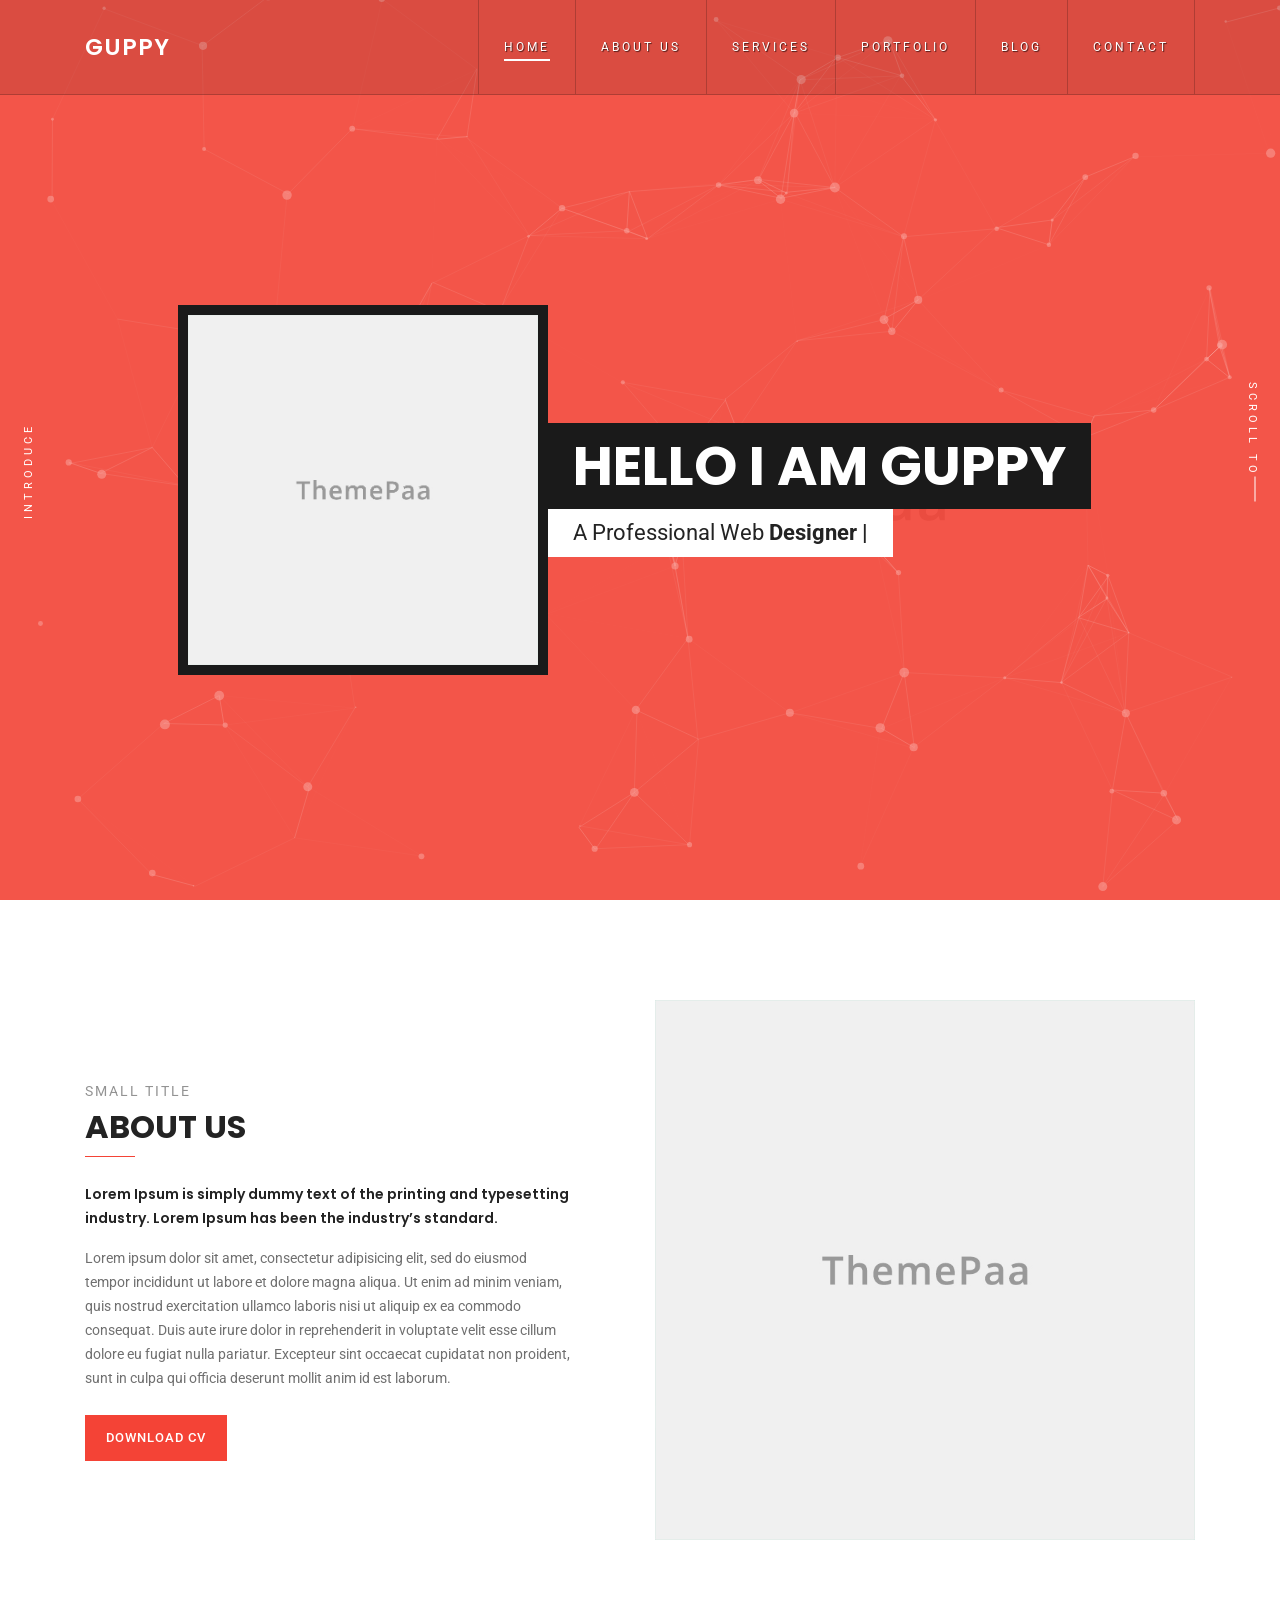
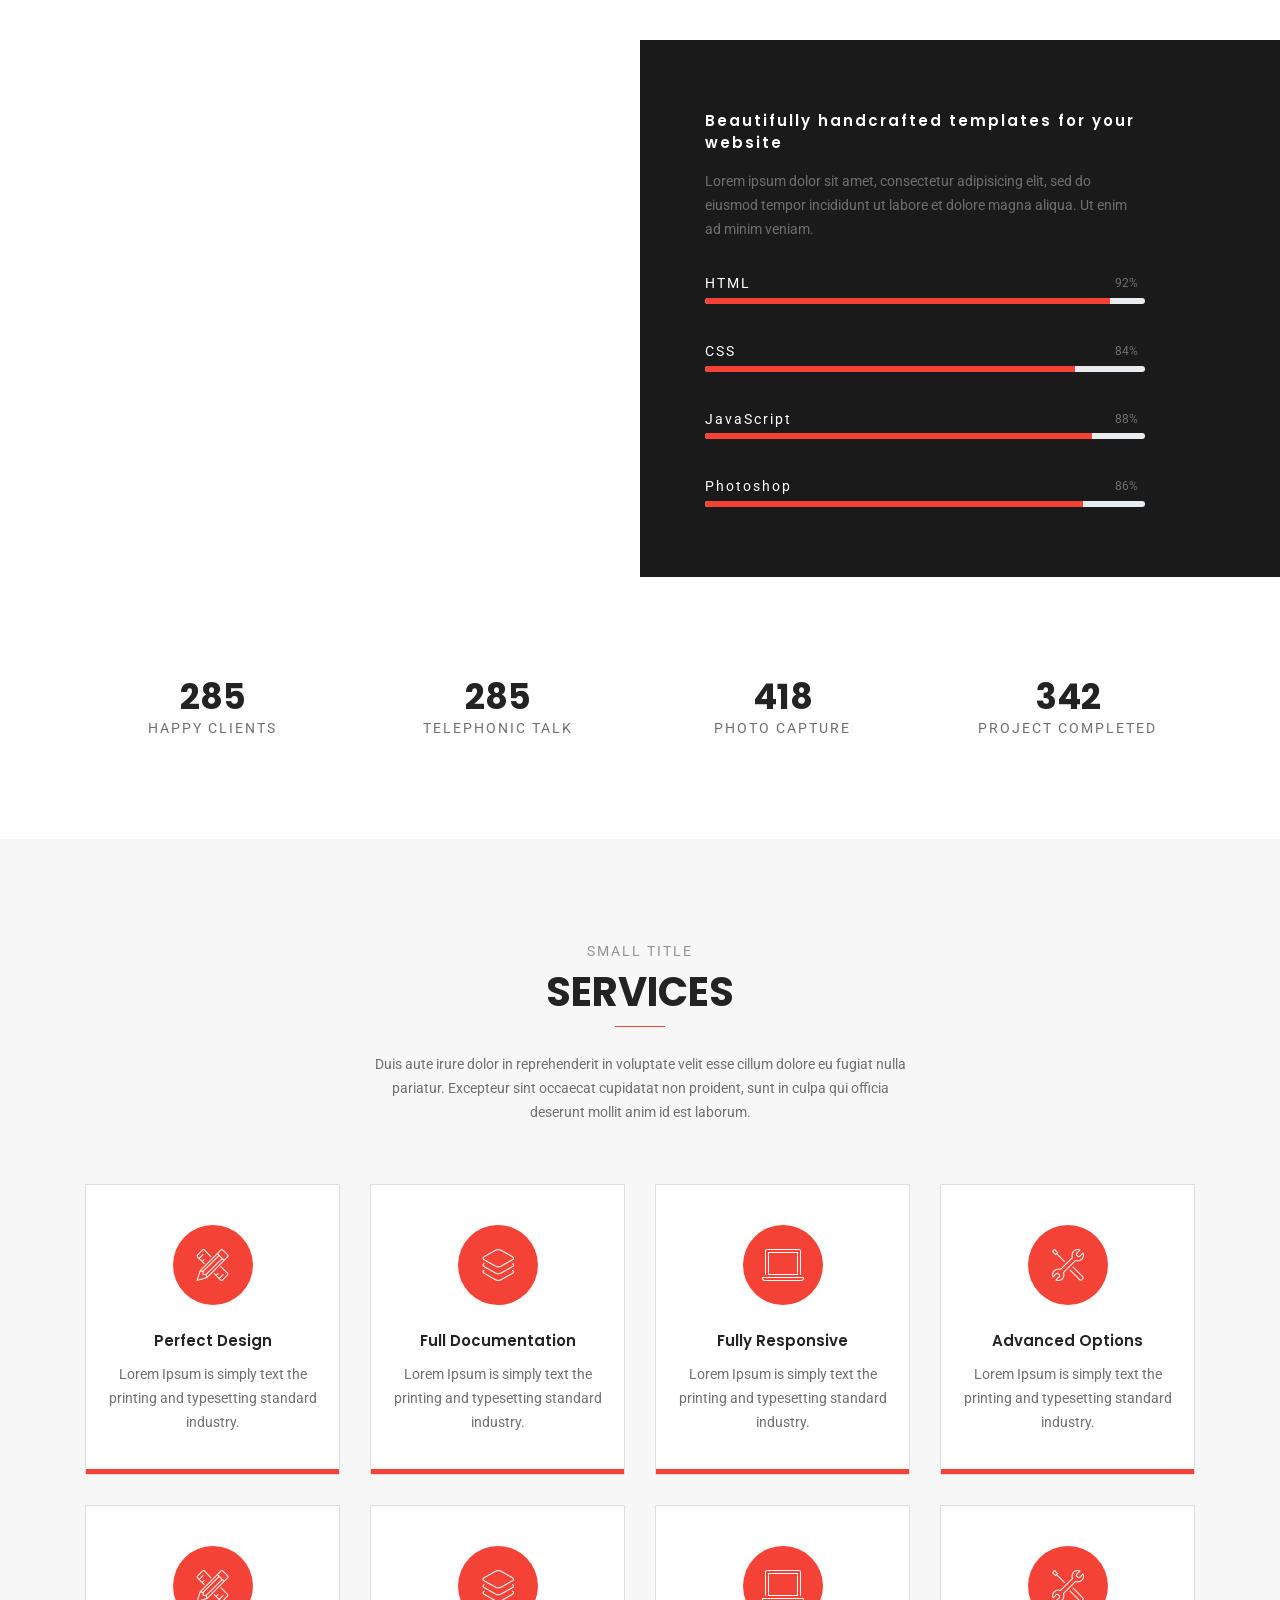
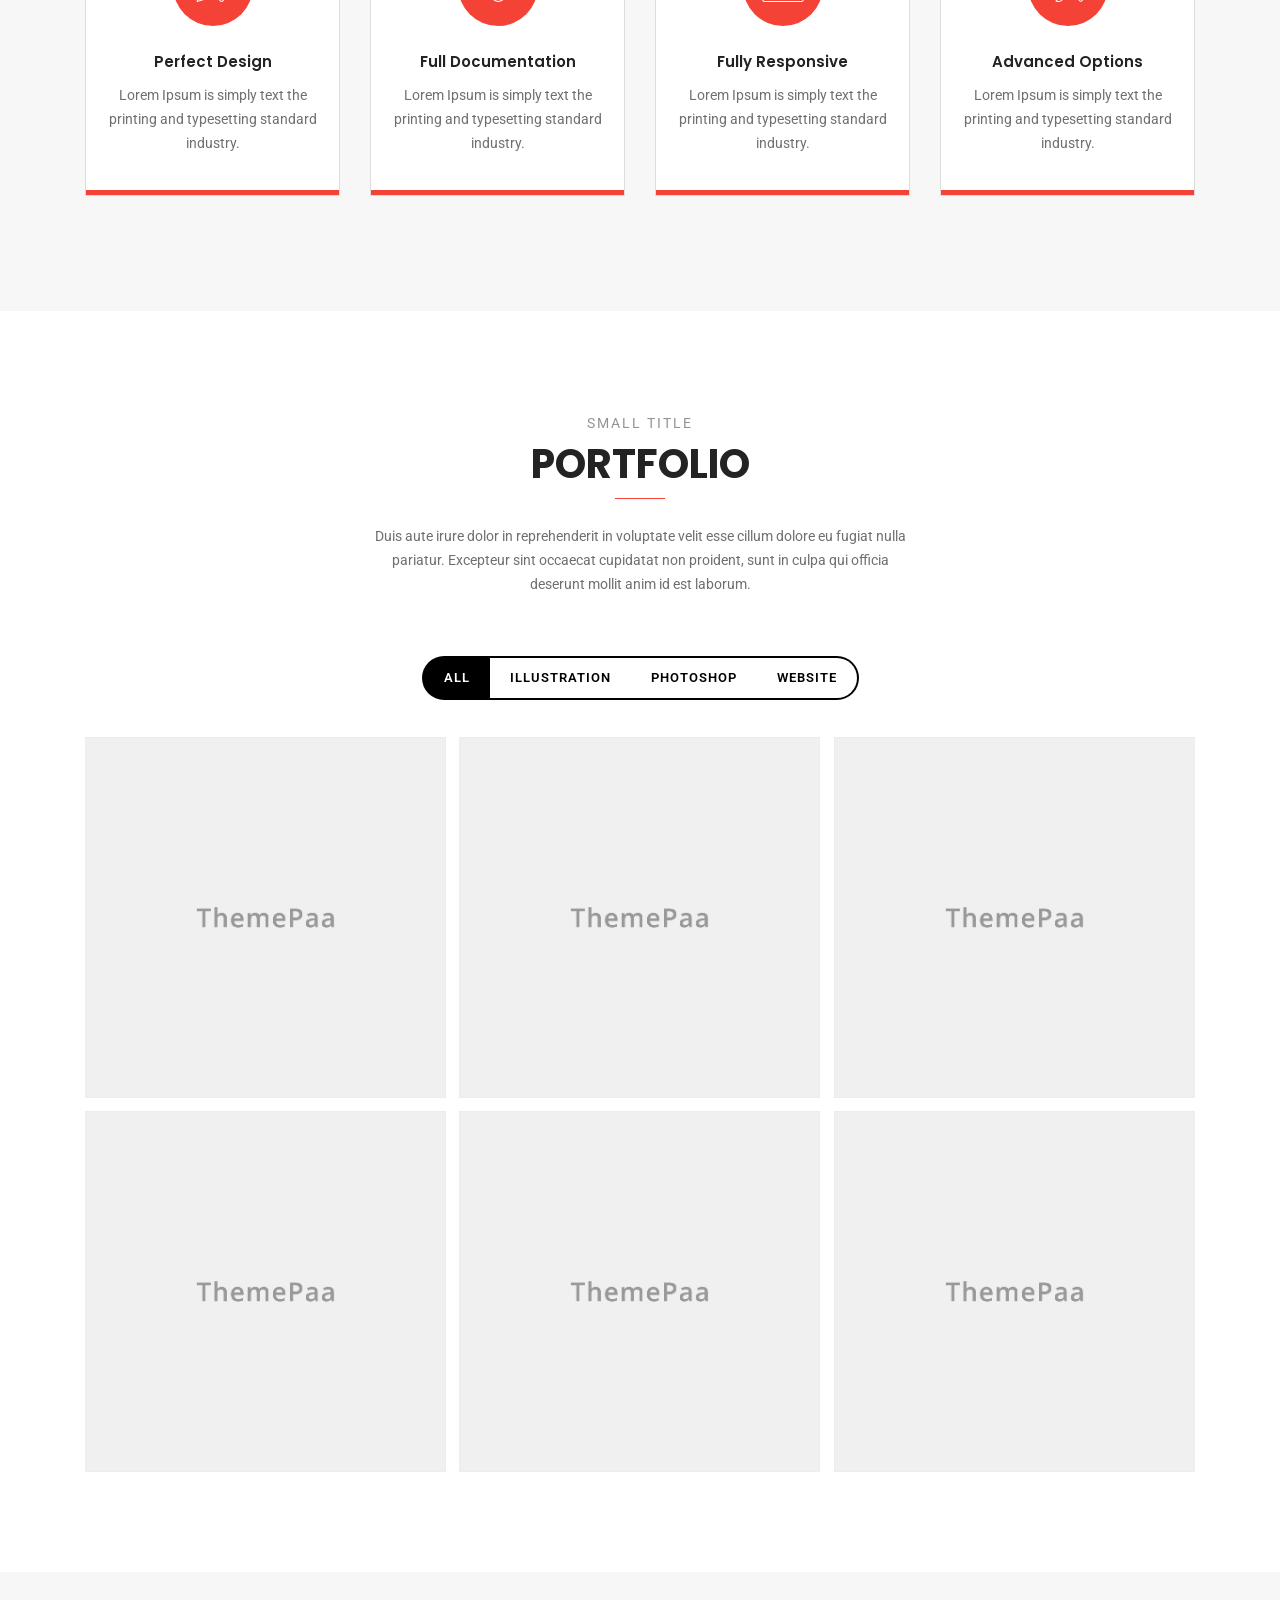
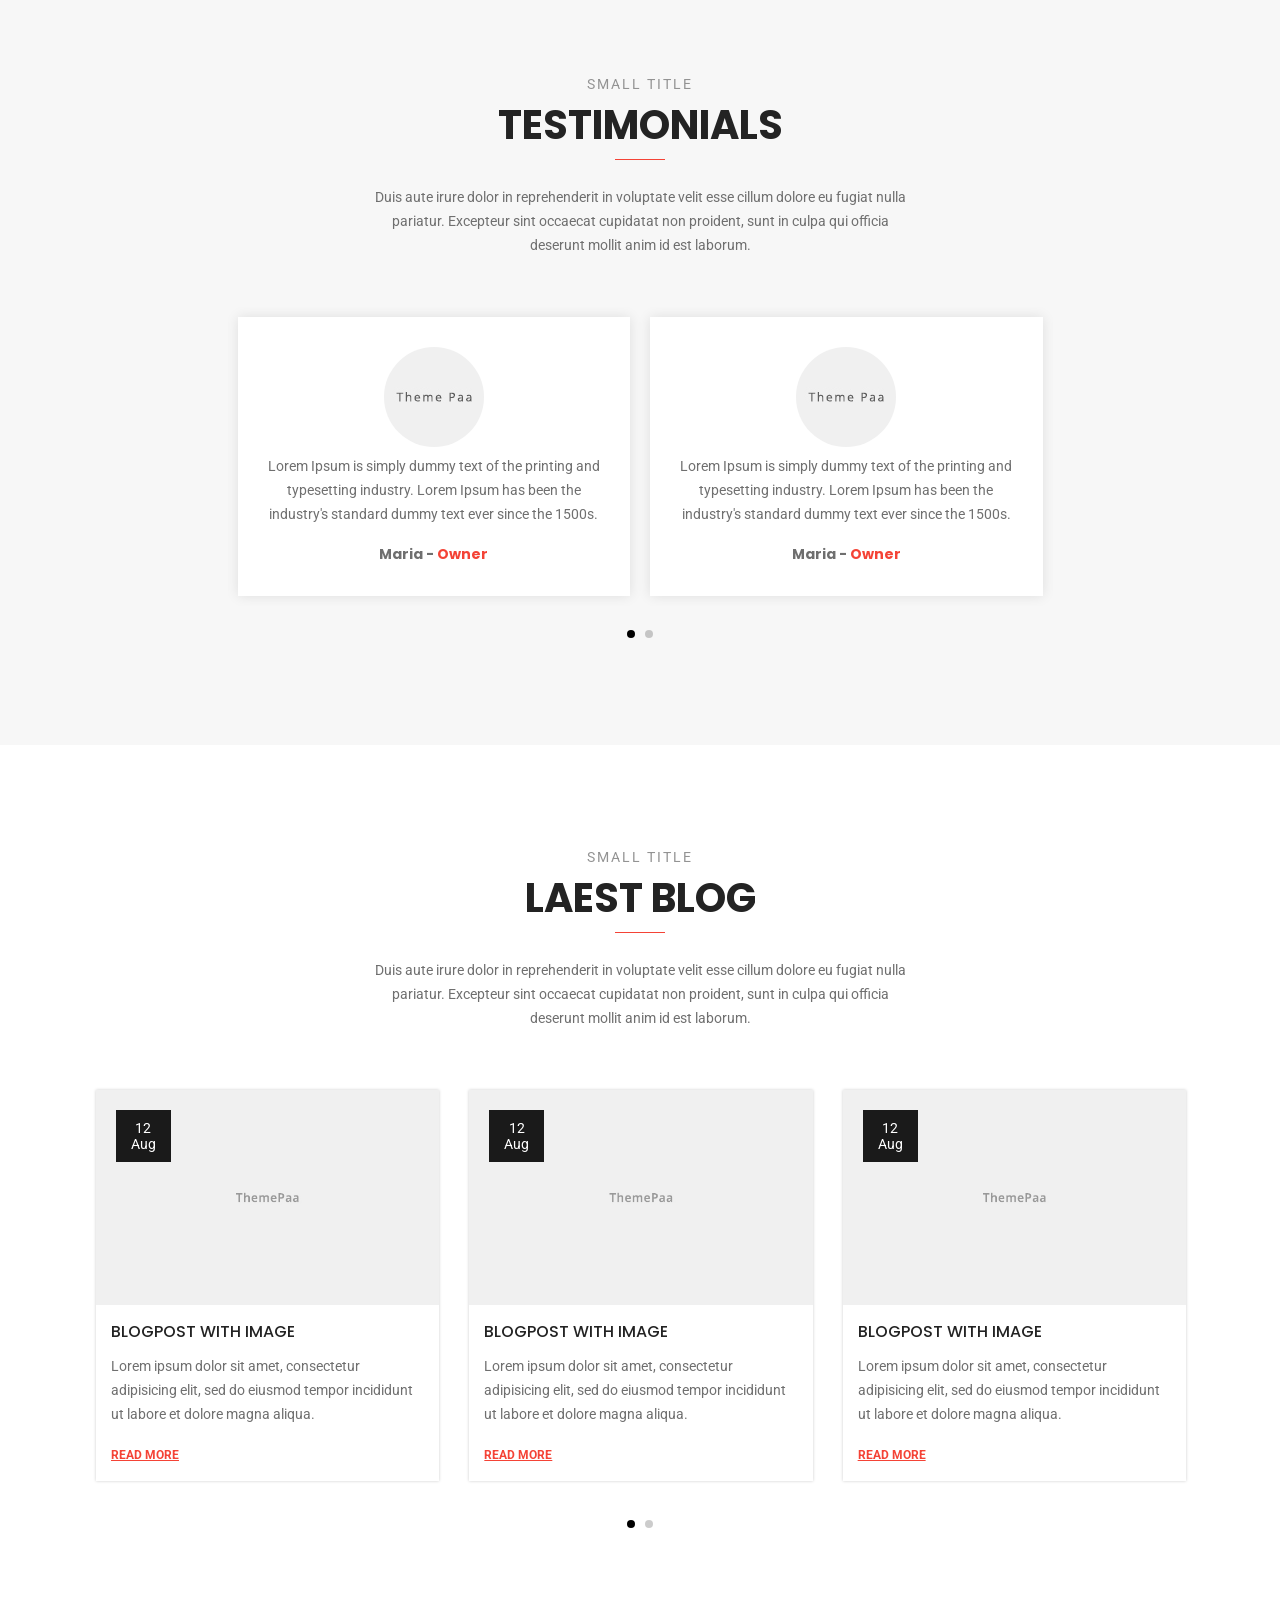
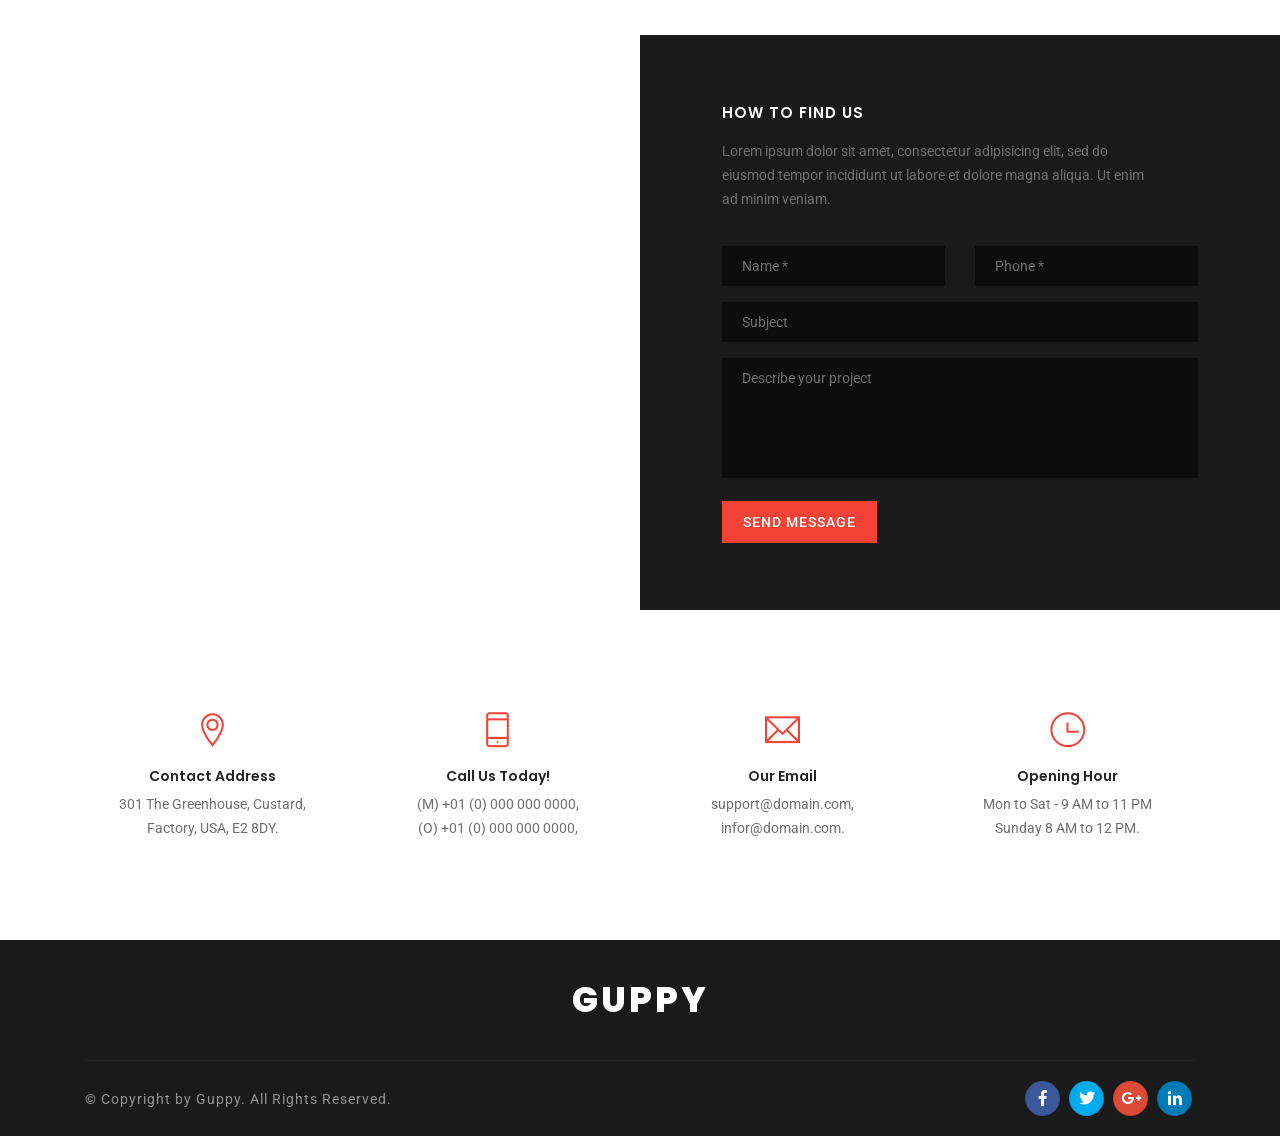
==== Bootstrap/template/index.html @ f6f3d651 "first website commit" ====
<!DOCTYPE html>
<html lang="en">

<head>
  <meta charset="utf-8">
  <meta http-equiv="X-UA-Compatible" content="IE=edge">
  <meta name="viewport" content="width=device-width, initial-scale=1, shrink-to-fit=no">
  <!--
  ========================================================================
  EXCLUSIVE ON themeforest.net
  ~~~~~~~~~~~~~~~~~~~~~~~~~~~~~~~~~~~~~~~~~~~~~~~~~~~~~~~~~~~~~~~~~~~~~~~~
  Template Name   : Guppy
  Author          : ThemePaa
  ~~~~~~~~~~~~~~~~~~~~~~~~~~~~~~~~~~~~~~~~~~~~~~~~~~~~~~~~~~~~~~~~~~~~~~~~
  Copyright (c) 2018 - ThemePaa
  ========================================================================
  -->
  <!-- Page Title -->
  <title>Guppy - Personal portfolio Template</title>
  <!-- / -->

  <!---Font Icon-->
  <link href="static/plugin/font-awesome/css/fontawesome-all.min.css" rel="stylesheet">
  <link href="static/plugin/themify-icons/themify-icons.css" rel="stylesheet">
  <link href="static/plugin/et-line/style.css" rel="stylesheet">
  <!-- / -->

  <!-- Plugin CSS -->
  <link href="static/plugin/bootstrap/css/bootstrap.min.css" rel="stylesheet">
  <link href="static/plugin/owl-carousel/css/owl.carousel.min.css" rel="stylesheet">
  <link href="static/plugin/magnific/magnific-popup.css" rel="stylesheet">
  <!-- / -->

  <!-- Theme Style -->
  <link href="static/css/styles.css" rel="stylesheet">
  <link href="static/css/header.css" rel="stylesheet">
  <link href="static/css/color/default.css" rel="stylesheet" id="color_theme">
  <!-- / -->

  <!-- Favicon -->
  <link rel="icon" href="favicon.ico" />
  <!-- / -->
</head>

<!-- Body Start -->
<body data-spy="scroll" data-target="#navbarguppy" data-offset="100">

  <!-- Loading -->
  <div id="loading">
    <div class="load-circle"><span class="one"></span></div>
  </div>
  <!-- / -->

  <!-- Header -->
  <header class="header header-transparent">

    <!-- Container Start -->
    <div class="container">
      <nav class="navbar navbar-expand-lg menu-hover-text">
        <!-- navbar-brand -->
        <a class="navbar-brand font-alt" href="#">
          Guppy
        </a>
        <!-- / -->

        <!-- Mobile Toggle -->
          <button class="navbar-toggler hidden-lg-up" type="button" data-toggle="collapse" data-target="#navbarguppy" aria-controls="navbarguppy" aria-expanded="false" aria-label="Toggle navigation">
            <span></span>
            <span></span>
            <span></span>
          </button>
        <!-- /-->
        <div id="navbarguppy" class="collapse navbar-collapse top-menu">
          <!-- Menu Start -->
          <ul class="navbar-nav ml-auto">
            <li class="nav-item">
              <a class="nav-link" href="#home">Home</a>
            </li>
            <li class="nav-item">
              <a class="nav-link" href="#about">About Us</a>
            </li>
            <li class="nav-item">
              <a class="nav-link" href="#service">Services</a>
            </li>
            <li class="nav-item">
              <a class="nav-link" href="#portfolio">Portfolio</a>
            </li>
            <li class="nav-item">
              <a class="nav-link" href="#blog">Blog</a>
            </li>
            <li class="nav-item">
              <a class="nav-link" href="#contact">Contact</a>
            </li>
          </ul>
          <!-- / -->
        </div>
      </nav><!-- / -->
    </div>
    <!-- / -->
  </header>
  <!-- Header End -->
  
  <!-- Main Start -->
  <main>

    <!-- Home Banner Start -->
    <section id="home" class="theme-bg section-overlay particles-box">
      <div class="section-overlay-in opacity1" style="background-image: url(static/img/1600x1000.jpg);">
      </div>

      <div class="title-text">Introduce</div>
      <div class="container z-index1 position-relative-m">
        <div class="row no-gutters justify-content-center align-items-center full-screen sm-full-screen-auto p-100px-tb sm-p-80px-t sm-p-0px-b">

          <div class="col-9 col-md-3 col-lg-4 m-80px-t sm-m-40px-t">
            <div class="white-bg border-all border-w-10 border-dark-gray">
                <img src="static/img/767x767.jpg" title="" alt="">
            </div>
          </div>
          <div class="col-9 col-md-6 col-lg-7 col-xl-6 m-80px-t sm-m-30px-t sm-m-60px-b">
              <h2 class="font-alt dark-bg color-white font-w-700 p-10px-tb p-25px-lr sm-p-15px-lr m-0px display-inline-block md-font-30 sm-font-20 text-uppercase">Hello I Am Guppy</h2>
              <p class="white-bg font-22 md-font-16 sm-font-12 display-inline-block color-extra-dark-gray p-10px-tb p-25px-lr sm-p-5px-tb sm-p-10px-lr m-0px">A Professional Web <span class="font-w-700" id="type-it"></span></p>
          </div>
        </div> <!-- row -->
      </div><!-- container -->
      <a class="next-menu" href="#about">Scroll To</a>
    </section>
    <!-- Home Banner End -->

    <!-- About -->
    <section id="about" class="section">
      <div class="container">
        <div class="row align-items-center">
          <div class="col-12 col-md-6">
            <p class="color-medium-gray text-uppercase letter-spacing-2 font-w-400 m-0px m-5px-b">Small title</p>
            <h5 class="color-extra-dark-gray font-w-700 font-alt text-uppercase font-alt m-0px m-10px-b">About us</h5>
            <span class="w-50px h-1px theme-bg display-table"></span>
            <p class="w-90 sm-w-100 font-alt font-w-600 color-extra-dark-gray m-25px-t">Lorem Ipsum is simply dummy text of the printing and typesetting industry. Lorem Ipsum has been the industry’s standard.</p>
            <p class="w-90 sm-w-100 m-25px-b"> Lorem ipsum dolor sit amet, consectetur adipisicing elit, sed do eiusmod tempor incididunt ut labore et dolore magna aliqua. Ut enim ad minim veniam, quis nostrud exercitation ullamco laboris nisi ut aliquip ex ea commodo consequat. Duis aute irure dolor in reprehenderit in voluptate velit esse cillum dolore eu fugiat nulla pariatur. Excepteur sint occaecat cupidatat non proident, sunt in culpa qui officia deserunt mollit anim id est laborum.</p>
            <a href="#" class="m-btn">download cv</a>
          </div>
          <div class="col-12 col-md-6 sm-m-30px-t">
            <img src="static/img/767x767.jpg" title="" alt="" />
          </div>
        </div>
      </div> <!-- container -->
    </section>
    <!-- / -->

    <!-- Skill -->
    <section class="bg-cover bg-fixed section-overlay bg-no-repeat bg-center-center" style="background-image: url(static/img/1600x1000.jpg);">
      <div class="section-overlay-in section-overlay-r section-overlay-w-50 sm-section-overlay-w-100 dark-bg">
        
      </div>
      <div class="container">
        <div class="row justify-content-end">
            <div class="col-12 col-md-6">
              <div class="p-50px-lr p-70px-tb md-p-30px-lr md-p-40px-tb sm-p-0px-lr">
                <p class="font-15 font-alt font-w-600 color-white letter-spacing-2 m-15px-b">Beautifully handcrafted templates for your website</p>
                <p class="m-30px-b">Lorem ipsum dolor sit amet, consectetur adipisicing elit, sed do eiusmod tempor incididunt ut labore et dolore magna aliqua. Ut enim ad minim veniam.</p>
                <div class="skills p-t-10px-sm p-r-30px">
                  <div class="progress-lt">
                    <h6 class="color-white letter-spacing-2">HTML</h6>
                    <span>92%</span>
                    <div class="progress">
                      <div class="progress-bar theme-bg" role="progressbar" aria-valuenow="92" aria-valuemin="0" aria-valuemax="100">
                      </div><!-- /progress-bar -->
                    </div><!-- /progress -->
                  </div><!-- /progress-lt -->
                  <div class="progress-lt">
                    <h6 class="color-white letter-spacing-2">CSS</h6>
                    <span>84%</span>
                    <div class="progress">
                      <div class="progress-bar theme-bg" role="progressbar" aria-valuenow="84" aria-valuemin="0" aria-valuemax="100">
                      </div><!-- /progress-bar -->
                    </div><!-- /progress -->
                  </div><!-- /progress-lt -->
                  <div class="progress-lt">
                    <h6 class="color-white letter-spacing-2">JavaScript</h6>
                    <span>88%</span>
                    <div class="progress">
                      <div class="progress-bar theme-bg" role="progressbar" aria-valuenow="88" aria-valuemin="0" aria-valuemax="100">
                      </div><!-- /progress-bar -->
                    </div><!-- /progress -->
                  </div><!-- /progress-lt -->
                  <div class="progress-lt">
                    <h6 class="color-white letter-spacing-2">Photoshop</h6>
                    <span>86%</span>
                    <div class="progress">
                      <div class="progress-bar theme-bg" role="progressbar" aria-valuenow="86" aria-valuemin="0" aria-valuemax="100">
                      </div><!-- /progress-bar -->
                    </div><!-- /progress -->
                  </div><!-- /progress-lt -->
                </div>
              </div>
            </div> <!-- col -->
        </div> <!-- row -->
      </div> <!-- Container -->
    </section>
    <!-- / -->

    <!-- Counter Start -->
    <section class="section">
        <div class="container text-center">
            <div class="row">
                <div class="col-6 col-md-3 col-sm-6 wow fadeInLeft">
                    <div class="counter-col sm-m-15px-tb">
                        <div class="counter-data" data-count="375">
                            <div class="count font-alt font-w-700 font-35 md-font-25 color-extra-dark-gray">375</div>
                            <h6 class="font-14 text-uppercase letter-spacing-2 m-0px md-font-11">Happy Clients</h6>
                        </div>
                    </div>
                </div>
                <!-- col -->

                <div class="col-6 col-md-3 col-sm-6 wow fadeInLeft">
                    <div class="counter-col sm-m-15px-tb">
                        <div class="counter-data" data-count="375">
                            <div class="count font-alt font-w-700 font-35 md-font-25 color-extra-dark-gray">375</div>
                            <h6 class="font-14 text-uppercase letter-spacing-2 m-0px md-font-11">Telephonic Talk</h6>
                        </div>
                    </div>
                </div>
                <!-- col -->

                <div class="col-6 col-md-3 col-sm-6 wow fadeInLeft">
                    <div class="counter-col sm-m-15px-tb">
                        <div class="counter-data" data-count="550">
                            <div class="count font-alt font-w-700 font-35 md-font-25 color-extra-dark-gray">550</div>
                            <h6 class="font-14 text-uppercase letter-spacing-2 m-0px md-font-11">Photo Capture</h6>
                        </div>
                    </div>
                </div>
                <!-- col -->

                <div class="col-6 col-md-3 col-sm-6 wow fadeInLeft">
                    <div class="counter-col sm-m-15px-tb">
                        <div class="counter-data" data-count="450">
                            <div class="count font-alt font-w-700 font-35 md-font-25 color-extra-dark-gray">450</div>
                            <h6 class="font-14 text-uppercase letter-spacing-2 m-0px md-font-11">Project Completed</h6>
                        </div>
                    </div>
                </div>
                <!-- col -->
            </div>
            <!-- row -->
        </div>
        <!-- container -->
    </section>
    <!-- Counter End -->

    <!-- Services -->
    <section id="service" class="section light-gray-bg">
      <div class="container">
        <div class="row justify-content-center m-45px-b md-m-35px-b sm-m-20px-b">
          <div class="col-12 col-md-8 col-lg-6 text-center">
            <p class="color-medium-gray text-uppercase letter-spacing-2 font-w-400 m-0px m-5px-b">Small title</p>
            <h4 class="color-extra-dark-gray font-w-700 font-alt text-uppercase font-alt m-0px m-10px-b">services</h4>
            <span class="w-50px h-1px theme-bg display-table m-auto"></span>
            <p class="font-altm m-0px m-25px-t">Duis aute irure dolor in reprehenderit in voluptate velit esse
            cillum dolore eu fugiat nulla pariatur. Excepteur sint occaecat cupidatat non
            proident, sunt in culpa qui officia deserunt mollit anim id est laborum.</p>
          </div>
        </div> <!-- row -->

        <div class="row">
          <div class="col-12 col-sm-6 col-md-6 col-lg-3">
            <div class="feature-hover feature-box text-center p-20px-lr p-40px-tb  bg-white border-all m-15px-tb">
              <i class="icon-tools icon-round-small theme-bg color-white"></i>
              <div class="feature-content">
                <div class="font-alt font-15 font-w-600 m-10px-b color-extra-dark-gray m-25px-t">Perfect Design</div>
                <p>Lorem Ipsum is simply text the printing and typesetting standard industry.</p>
              </div><!-- feature-content -->
              <div class="feature-overlay theme-bg"></div>
            </div><!-- feature-box -->
          </div> <!-- col -->

          <div class="col-12 col-sm-6 col-md-6 col-lg-3">
            <div class="feature-hover feature-box text-center p-20px-lr p-40px-tb  bg-white border-all m-15px-tb">
              <i class="icon-layers icon-round-small theme-bg color-white"></i>
              <div class="feature-content">
                <div class="font-alt font-15 font-w-600 m-10px-b color-extra-dark-gray m-25px-t">Full Documentation</div>
                <p>Lorem Ipsum is simply text the printing and typesetting standard industry.</p>
              </div><!-- feature-content -->
              <div class="feature-overlay theme-bg"></div>
            </div><!-- feature-box -->
          </div> <!-- col -->

          <div class="col-12 col-sm-6 col-md-6 col-lg-3">
            <div class="feature-hover feature-box text-center p-20px-lr p-40px-tb  bg-white border-all m-15px-tb">
              <i class="icon-laptop icon-round-small theme-bg color-white"></i>
              <div class="feature-content">
                <div class="font-alt font-15 font-w-600 m-10px-b color-extra-dark-gray m-25px-t">Fully Responsive</div>
                <p>Lorem Ipsum is simply text the printing and typesetting standard industry.</p>
              </div><!-- feature-content -->
              <div class="feature-overlay theme-bg"></div>
            </div><!-- feature-box -->
          </div> <!-- col -->

          <div class="col-12 col-sm-6 col-md-6 col-lg-3">
            <div class="feature-hover feature-box text-center p-20px-lr p-40px-tb  bg-white border-all m-15px-tb">
              <i class="icon-tools-2 icon-round-small theme-bg color-white"></i>
              <div class="feature-content">
                <div class="font-alt font-15 font-w-600 m-10px-b color-extra-dark-gray m-25px-t">Advanced Options</div>
                <p>Lorem Ipsum is simply text the printing and typesetting standard industry.</p>
              </div><!-- feature-content -->
              <div class="feature-overlay theme-bg"></div>
            </div><!-- feature-box -->
          </div> <!-- col -->

          <div class="col-12 col-sm-6 col-md-6 col-lg-3">
            <div class="feature-hover feature-box text-center p-20px-lr p-40px-tb  bg-white border-all m-15px-tb">
              <i class="icon-tools icon-round-small theme-bg color-white"></i>
              <div class="feature-content">
                <div class="font-alt font-15 font-w-600 m-10px-b color-extra-dark-gray m-25px-t">Perfect Design</div>
                <p>Lorem Ipsum is simply text the printing and typesetting standard industry.</p>
              </div><!-- feature-content -->
              <div class="feature-overlay theme-bg"></div>
            </div><!-- feature-box -->
          </div> <!-- col -->

          <div class="col-12 col-sm-6 col-md-6 col-lg-3">
            <div class="feature-hover feature-box text-center p-20px-lr p-40px-tb  bg-white border-all m-15px-tb">
              <i class="icon-layers icon-round-small theme-bg color-white"></i>
              <div class="feature-content">
                <div class="font-alt font-15 font-w-600 m-10px-b color-extra-dark-gray m-25px-t">Full Documentation</div>
                <p>Lorem Ipsum is simply text the printing and typesetting standard industry.</p>
              </div><!-- feature-content -->
              <div class="feature-overlay theme-bg"></div>
            </div><!-- feature-box -->
          </div> <!-- col -->

          <div class="col-12 col-sm-6 col-md-6 col-lg-3">
            <div class="feature-hover feature-box text-center p-20px-lr p-40px-tb  bg-white border-all m-15px-tb">
              <i class="icon-laptop icon-round-small theme-bg color-white"></i>
              <div class="feature-content">
                <div class="font-alt font-15 font-w-600 m-10px-b color-extra-dark-gray m-25px-t">Fully Responsive</div>
                <p>Lorem Ipsum is simply text the printing and typesetting standard industry.</p>
              </div><!-- feature-content -->
              <div class="feature-overlay theme-bg"></div>
            </div><!-- feature-box -->
          </div> <!-- col -->

          <div class="col-12 col-sm-6 col-md-6 col-lg-3">
            <div class="feature-hover feature-box text-center p-20px-lr p-40px-tb  bg-white border-all m-15px-tb">
              <i class="icon-tools-2 icon-round-small theme-bg color-white"></i>
              <div class="feature-content">
                <div class="font-alt font-15 font-w-600 m-10px-b color-extra-dark-gray m-25px-t">Advanced Options</div>
                <p>Lorem Ipsum is simply text the printing and typesetting standard industry.</p>
              </div><!-- feature-content -->
              <div class="feature-overlay theme-bg"></div>
            </div><!-- feature-box -->
          </div> <!-- col -->

        </div>


      </div> <!-- container -->
    </section>
    <!-- / -->

    <!-- Portfolio Start -->
    <section id="portfolio" class="section">
      <div class="container">
        <div class="row justify-content-center m-60px-b md-m-50px-b sm-m-30px-b">
          <div class="col-12 col-md-8 col-lg-6 text-center">
            <p class="color-medium-gray text-uppercase letter-spacing-2 font-w-400 m-0px m-5px-b">Small title</p>
            <h4 class="color-extra-dark-gray font-w-700 font-alt text-uppercase font-alt m-0px m-10px-b">PortFolio</h4>
            <span class="w-50px h-1px theme-bg display-table m-auto"></span>
            <p class="font-altm m-0px m-25px-t">Duis aute irure dolor in reprehenderit in voluptate velit esse
            cillum dolore eu fugiat nulla pariatur. Excepteur sint occaecat cupidatat non
            proident, sunt in culpa qui officia deserunt mollit anim id est laborum.</p>
          </div>
        </div> <!-- row -->

        <div class="portfolio-filter-02 m-30px-b sm-m-15px-b text-center">
          <ul class="filter display-inline-block black-bg border-radius-30px m-0px">
            <li class="active" data-filter="*">All</li>
            <li data-filter=".illustration">Illustration</li>
            <li data-filter=".photoshop">Photoshop</li>
            <li data-filter=".website">Website</li>
          </ul>
        </div> <!-- Portfolio Filter -->

        <div class="portfolio-content">
          <ul class="portfolio-cols portfolio-cols-3">
            <li class="portfolio-item illustration">
              <div class="portfolio-col portfolio-hover-02">
                <a href="#">
                  <img src="static/img/767x767.jpg" title="" alt="">
                </a>
                <div class="overlay dark-bg border-all border-w-10 border-double border-white"></div>
                <div class="hover text-center p-10px">
                  <div class="hover-middle">
                    <p class="font-w-600 text-uppercase font-15 color-white font-alt m-0px letter-spacing-2">Project Title</p>
                    <label class="color-white">Category</label>
                    <div class="btn-bar">
                      <a href="http://www.youtube.com/watch?v=0O2aH4XLbto" class="popup-video theme-color"><i class="fa fa-play"></i></a>
                      <a class="lightbox-gallery theme-color" href="static/img/767x767.jpg" title="Lightbox gallery image title...">
                        <i class="fas fa-expand"></i>
                      </a>
                      <a href="#" class="theme-color">
                        <i class="fa fa-link"></i>
                      </a>
                    </div> <!-- Video Btn -->
                  </div> <!-- .hover-middle -->
                </div> <!-- Hover -->
              </div> <!-- Portfolio -->
            </li> <!-- col -->

            <li class="portfolio-item photoshop">
              <div class="portfolio-col portfolio-hover-02">
                <a href="#">
                  <img src="static/img/767x767.jpg" title="" alt="">
                </a>
                <div class="overlay dark-bg border-all border-w-10 border-double border-white"></div>
                <div class="hover text-center p-10px">
                  <div class="hover-middle">
                    <p class="font-w-600 text-uppercase font-15 color-white font-alt m-0px letter-spacing-2">Project Title</p>
                    <label class="color-white">Category</label>
                    <div class="btn-bar">
                      <a href="http://www.youtube.com/watch?v=0O2aH4XLbto" class="popup-video theme-color"><i class="fa fa-play"></i></a>
                      <a class="lightbox-gallery theme-color" href="static/img/767x767.jpg" title="Lightbox gallery image title...">
                        <i class="fas fa-expand"></i>
                      </a>
                      <a href="#" class="theme-color">
                        <i class="fa fa-link"></i>
                      </a>
                    </div> <!-- Video Btn -->
                  </div> <!-- .hover-middle -->
                </div> <!-- Hover -->
              </div> <!-- Portfolio -->
            </li> <!-- col -->
            <li class="portfolio-item website">
              <div class="portfolio-col portfolio-hover-02">
                <a href="#">
                  <img src="static/img/767x767.jpg" title="" alt="">
                </a>
                <div class="overlay dark-bg border-all border-w-10 border-double border-white"></div>
                <div class="hover text-center p-10px">
                  <div class="hover-middle">
                    <p class="font-w-600 text-uppercase font-15 color-white font-alt m-0px letter-spacing-2">Project Title</p>
                    <label class="color-white">Category</label>
                    <div class="btn-bar">
                      <a href="http://www.youtube.com/watch?v=0O2aH4XLbto" class="popup-video theme-color"><i class="fa fa-play"></i></a>
                      <a class="lightbox-gallery theme-color" href="static/img/767x767.jpg" title="Lightbox gallery image title...">
                        <i class="fas fa-expand"></i>
                      </a>
                      <a href="#" class="theme-color">
                        <i class="fa fa-link"></i>
                      </a>
                    </div> <!-- Video Btn -->
                  </div> <!-- .hover-middle -->
                </div> <!-- Hover -->
              </div> <!-- Portfolio -->
            </li> <!-- col -->
            <li class="portfolio-item photoshop">
              <div class="portfolio-col portfolio-hover-02">
                <a href="#">
                  <img src="static/img/767x767.jpg" title="" alt="">
                </a>
                <div class="overlay dark-bg border-all border-w-10 border-double border-white"></div>
                <div class="hover text-center p-10px">
                  <div class="hover-middle">
                    <p class="font-w-600 text-uppercase font-15 color-white font-alt m-0px letter-spacing-2">Project Title</p>
                    <label class="color-white">Category</label>
                    <div class="btn-bar">
                      <a href="http://www.youtube.com/watch?v=0O2aH4XLbto" class="popup-video theme-color"><i class="fa fa-play"></i></a>
                      <a class="lightbox-gallery theme-color" href="static/img/767x767.jpg" title="Lightbox gallery image title...">
                        <i class="fas fa-expand"></i>
                      </a>
                      <a href="#" class="theme-color">
                        <i class="fa fa-link"></i>
                      </a>
                    </div> <!-- Video Btn -->
                  </div> <!-- .hover-middle -->
                </div> <!-- Hover -->
              </div> <!-- Portfolio -->
            </li> <!-- col -->
            <li class="portfolio-item illustration">
              <div class="portfolio-col portfolio-hover-02">
                <a href="#">
                  <img src="static/img/767x767.jpg" title="" alt="">
                </a>
                <div class="overlay dark-bg border-all border-w-10 border-double border-white"></div>
                <div class="hover text-center p-10px">
                  <div class="hover-middle">
                    <p class="font-w-600 text-uppercase font-15 color-white font-alt m-0px letter-spacing-2">Project Title</p>
                    <label class="color-white">Category</label>
                    <div class="btn-bar">
                      <a href="http://www.youtube.com/watch?v=0O2aH4XLbto" class="popup-video theme-color"><i class="fa fa-play"></i></a>
                      <a class="lightbox-gallery theme-color" href="static/img/767x767.jpg" title="Lightbox gallery image title...">
                        <i class="fas fa-expand"></i>
                      </a>
                      <a href="#" class="theme-color">
                        <i class="fa fa-link"></i>
                      </a>
                    </div> <!-- Video Btn -->
                  </div> <!-- .hover-middle -->
                </div> <!-- Hover -->
              </div> <!-- Portfolio -->
            </li> <!-- col -->
            <li class="portfolio-item photoshop">
              <div class="portfolio-col portfolio-hover-02">
                <a href="#">
                  <img src="static/img/767x767.jpg" title="" alt="">
                </a>
                <div class="overlay dark-bg border-all border-w-10 border-double border-white"></div>
                <div class="hover text-center p-10px">
                  <div class="hover-middle">
                    <p class="font-w-600 text-uppercase font-15 color-white font-alt m-0px letter-spacing-2">Project Title</p>
                    <label class="color-white">Category</label>
                    <div class="btn-bar">
                      <a href="http://www.youtube.com/watch?v=0O2aH4XLbto" class="popup-video theme-color"><i class="fa fa-play"></i></a>
                      <a class="lightbox-gallery theme-color" href="static/img/767x767.jpg" title="Lightbox gallery image title...">
                        <i class="fas fa-expand"></i>
                      </a>
                      <a href="#" class="theme-color">
                        <i class="fa fa-link"></i>
                      </a>
                    </div> <!-- Video Btn -->
                  </div> <!-- .hover-middle -->
                </div> <!-- Hover -->
              </div> <!-- Portfolio -->
            </li> <!-- col -->
          </ul> <!-- row -->
        </div> <!-- portfolio content -->
      </div> <!-- Container -->
    </section>
    <!--  Portfolio End  -->

    <!-- Testimonial -->
    <section class="section light-gray-bg">
      <div class="container">
        <div class="row justify-content-center m-50px-b md-m-40px-b sm-m-30px-b">
          <div class="col-12 col-md-8 col-lg-6 text-center">
            <p class="color-medium-gray text-uppercase letter-spacing-2 font-w-400 m-0px m-5px-b">Small title</p>
            <h4 class="color-extra-dark-gray font-w-700 font-alt text-uppercase font-alt m-0px m-10px-b">Testimonials</h4>
            <span class="w-50px h-1px theme-bg display-table m-auto"></span>
            <p class="font-altm m-0px m-25px-t">Duis aute irure dolor in reprehenderit in voluptate velit esse
            cillum dolore eu fugiat nulla pariatur. Excepteur sint occaecat cupidatat non
            proident, sunt in culpa qui officia deserunt mollit anim id est laborum.</p>
          </div>
        </div> <!-- row -->


        <div class="row justify-content-center">
          <div class="col-md-9">
              <div id="client-slider-single" class="owl-carousel">
                <div class="white-bg p-30px sm-p-20px box-shadow-large m-10px text-center">
                    <div class="img w-100px h-100px overflow-hidden display-inline-block border-radius-50">
                      <img src="static/img/100x100.jpg" alt="guppy" title="guppy" />
                    </div>
                    <p>Lorem Ipsum is simply dummy text of the printing and typesetting industry. Lorem Ipsum has been the industry's standard dummy text ever since the 1500s.</p>
                    <p class="font-alt m-0px"><strong>Maria - <span class="color-theme">Owner</span></strong></p>
                </div> <!-- col -->
                <div class="white-bg p-30px sm-p-20px box-shadow-large m-10px text-center">
                    <div class="img w-100px h-100px overflow-hidden display-inline-block border-radius-50">
                      <img src="static/img/100x100.jpg" alt="guppy" title="guppy" />
                    </div>
                    <p>Lorem Ipsum is simply dummy text of the printing and typesetting industry. Lorem Ipsum has been the industry's standard dummy text ever since the 1500s.</p>
                    <p class="font-alt m-0px"><strong>Maria - <span class="color-theme">Owner</span></strong></p>
                </div> <!-- col -->

                <div class="white-bg p-30px sm-p-20px box-shadow-large m-10px text-center">
                    <div class="img w-100px h-100px overflow-hidden display-inline-block border-radius-50">
                      <img src="static/img/100x100.jpg" alt="guppy" title="guppy" />
                    </div>
                    <p>Lorem Ipsum is simply dummy text of the printing and typesetting industry. Lorem Ipsum has been the industry's standard dummy text ever since the 1500s.</p>
                    <p class="font-alt m-0px"><strong>Maria - <span class="color-theme">Owner</span></strong></p>
                </div> <!-- col -->

                <div class="white-bg p-30px sm-p-20px box-shadow-large m-10px text-center">
                    <div class="img w-100px h-100px overflow-hidden display-inline-block border-radius-50">
                      <img src="static/img/100x100.jpg" alt="guppy" title="guppy" />
                    </div>
                    <p>Lorem Ipsum is simply dummy text of the printing and typesetting industry. Lorem Ipsum has been the industry's standard dummy text ever since the 1500s.</p>
                    <p class="font-alt m-0px"><strong>Maria - <span class="color-theme">Owner</span></strong></p>
                </div> <!-- col -->

              </div> <!-- owl -->
          </div> <!-- col -->
        </div> <!-- row -->
      </div> <!-- container -->
    </section>
    <!--  Testimonial End  -->

    <!-- Blog Start -->
    <section id="blog" class="section blog-section">
      <div class="container">

        <div class="row justify-content-center m-45px-b md-m-35px-b sm-m-25px-b">
          <div class="col-12 col-md-8 col-lg-6 text-center">
            <p class="color-medium-gray text-uppercase letter-spacing-2 font-w-400 m-0px m-5px-b">Small title</p>
            <h4 class="color-extra-dark-gray font-w-700 font-alt text-uppercase font-alt m-0px m-10px-b">Laest Blog</h4>
            <span class="w-50px h-1px theme-bg display-table m-auto"></span>
            <p class="font-altm m-0px m-25px-t">Duis aute irure dolor in reprehenderit in voluptate velit esse
            cillum dolore eu fugiat nulla pariatur. Excepteur sint occaecat cupidatat non
            proident, sunt in culpa qui officia deserunt mollit anim id est laborum.</p>
          </div>
        </div> <!-- row -->

        <div id="blog-slider-single" class="owl-carousel">
          <div class="blog-item-01 m-10px m-15px-tb box-shadow hover-shadow">
            <div class="blog-img">
              <a href="#">
                <img src="static/img/600x375.jpg" title="Guppy" alt="Guppy">
              </a>
              <div class="entry-date dark-bg color-white text-center">12<br> Aug</div>
            </div>
            <div class="blog-detail white-bg">
              <a class="color-extra-dark-gray font-w-500 font-16 text-uppercase font-alt" href="#">Blogpost With Image</a>
              <div class="entry-content">
                <p>Lorem ipsum dolor sit amet, consectetur adipisicing elit, sed do eiusmod tempor incididunt ut labore et dolore magna aliqua.</p>
                <a class="color-theme text-underline text-uppercase font-12 font-w-700" href="#">Read More</a>
              </div>
            </div>
          </div>

          <div class="blog-item-01 m-10px m-15px-tb box-shadow hover-shadow">
            <div class="blog-img">
              <a href="#">
                <img src="static/img/600x375.jpg" title="Guppy" alt="Guppy">
              </a>
              <div class="entry-date dark-bg color-white text-center">12<br> Aug</div>
            </div>
            <div class="blog-detail white-bg">
              <a class="color-extra-dark-gray font-w-500 font-16 text-uppercase font-alt" href="#">Blogpost With Image</a>
              <div class="entry-content">
                <p>Lorem ipsum dolor sit amet, consectetur adipisicing elit, sed do eiusmod tempor incididunt ut labore et dolore magna aliqua.</p>
                <a class="color-theme text-underline text-uppercase font-12 font-w-700" href="#">Read More</a>
              </div>
            </div>
          </div>

          <div class="blog-item-01 m-10px m-15px-tb box-shadow hover-shadow">
            <div class="blog-img">
              <a href="#">
                <img src="static/img/600x375.jpg" title="Guppy" alt="Guppy">
              </a>
              <div class="entry-date dark-bg color-white text-center">12<br> Aug</div>
            </div>
            <div class="blog-detail white-bg">
              <a class="color-extra-dark-gray font-w-500 font-16 text-uppercase font-alt" href="#">Blogpost With Image</a>
              <div class="entry-content">
                <p>Lorem ipsum dolor sit amet, consectetur adipisicing elit, sed do eiusmod tempor incididunt ut labore et dolore magna aliqua.</p>
                <a class="color-theme text-underline text-uppercase font-12 font-w-700" href="#">Read More</a>
              </div>
            </div>
          </div>

          <div class="blog-item-01 m-10px m-15px-tb box-shadow hover-shadow">
            <div class="blog-img">
              <a href="#">
                <img src="static/img/600x375.jpg" title="Guppy" alt="Guppy">
              </a>
              <div class="entry-date dark-bg color-white text-center">12<br> Aug</div>
            </div>
            <div class="blog-detail white-bg">
              <a class="color-extra-dark-gray font-w-500 font-16 text-uppercase font-alt" href="#">Blogpost With Image</a>
              <div class="entry-content">
                <p>Lorem ipsum dolor sit amet, consectetur adipisicing elit, sed do eiusmod tempor incididunt ut labore et dolore magna aliqua.</p>
                <a class="color-theme text-underline text-uppercase font-12 font-w-700" href="#">Read More</a>
              </div>
            </div>
          </div>

        </div> <!-- Blog -->
      </div> <!-- container -->
    </section>
    <!-- Blog End -->

    <!-- contact -->
    <section id="contact" class="bg-cover section-overlay bg-fixed bg-no-repeat bg-center-center" style="background-image: url(static/img/1600x1000.jpg);">
      <div class="section-overlay-in section-overlay-r section-overlay-w-50 sm-section-overlay-w-100 dark-bg">
        
      </div>
      <div class="container-fluid">
        <div class="row justify-content-end">
            <div class="col-12 col-md-6">
              <div class="p-11 md-p-30px-lr md-p-40px-tb sm-p-15px-lr sm-p-20px-tb">
                <p class="font-15 font-alt font-w-600 color-white letter-spacing-1 m-0px m-15px-b">HOW TO FIND US</p>
                <p class="m-35px-b w-90 sm-w-100">Lorem ipsum dolor sit amet, consectetur adipisicing elit, sed do eiusmod tempor incididunt ut labore et dolore magna aliqua. Ut enim ad minim veniam.</p>
                <div class="row">
                  <div class="col-12 col-md-6">
                    <div class="form-group">
                      <input name="name" placeholder="Name *" class="dark-form input-medium" type="text">
                    </div>
                  </div> <!-- col -->

                  <div class="col-12 col-md-6">
                    <div class="form-group">
                      <input name="name" placeholder="Phone *" class="dark-form input-medium" type="text">
                    </div>
                  </div>

                  <div class="col-12">
                    <div class="form-group">
                      <input name="name" placeholder="Subject" class="dark-form input-medium" type="text">
                    </div>
                  </div>

                  <div class="col-12">
                    <div class="form-group">
                      <textarea name="comment" placeholder="Describe your project" rows="6" class="dark-form textarea-medium"></textarea>
                    </div>
                  </div>

                  <div class="col-12">
                    <a href="#" class="m-btn m-btn-m m-btn-w-hover text-uppercase">send message</a>
                  </div>

                </div> <!-- row -->
              </div>
            </div> <!-- col -->
        </div> <!-- row -->
      </div> <!-- Container -->
    </section>
    <!-- / -->

    <!-- Contact info -->
    <section class="section">
      <div class="container">
        <div class="row text-center">
          <div class="col-12 col-sm-6 col-md-6 col-lg-3 md-m-15px-tb">
            <i class="ti-location-pin color-theme font-35 m-15px-b display-inline-block"></i>
            <h6 class="font-14 font-alt font-w-600 color-extra-dark-gray m-0px m-5px-b">Contact Address</h6>
            <p class="m-0px">301 The Greenhouse, Custard,<br/> Factory, USA, E2 8DY.</p>
          </div> <!-- col -->

          <div class="col-12 col-sm-6 col-md-6 col-lg-3 md-m-15px-tb">
            <i class="ti-mobile color-theme font-35  m-15px-b display-inline-block"></i>
            <h6 class="font-14 font-alt font-w-600 color-extra-dark-gray m-0px m-5px-b">Call Us Today!</h6>
            <p class="m-0px">(M) +01 (0) 000 000 0000,<br/> (O) +01 (0) 000 000 0000,</p>
          </div> <!-- col -->

          <div class="col-12 col-sm-6 col-md-6 col-lg-3 md-m-15px-tb">
            <i class="ti-email color-theme font-35  m-15px-b display-inline-block"></i>
            <h6 class="font-14 font-alt font-w-600 color-extra-dark-gray m-0px m-5px-b">Our Email</h6>
            <p class="m-0px">support@domain.com,<br/> infor@domain.com.</p>
          </div> <!-- col -->

          <div class="col-12 col-sm-6 col-md-6 col-lg-3 md-m-15px-tb">
            <i class="ti-time color-theme font-35  m-15px-b display-inline-block"></i>
            <h6 class="font-14 font-alt font-w-600 color-extra-dark-gray m-0px m-5px-b">Opening Hour</h6>
            <p class="m-0px">Mon to Sat - 9 AM to 11 PM<br/> Sunday 8 AM to 12 PM.</p>
          </div> <!-- col -->
        </div> <!-- row -->
      </div>
    </section>
    <!--  -->
    
  </main>
  <!-- Main End -->

  <!-- Footer-->
  <footer>
      <div class="dark-bg">
        <div class="container">
          <div class="text-center p-40px-tb border-b border-extra-dark-gray">
            <span class="font-35 font-w-800 font-alt letter-spacing-3 text-italic text-uppercase color-white">Guppy</span>
          </div>

          <div class="row p-20px-tb">
            <div class="col-12 col-sm-6 align-self-center text-center text-sm-left sm-m-15px-b">
              <p class="m-0px color-medium-gray font-14 letter-spacing-1">© Copyright by Guppy. All Rights Reserved.</p>
            </div>
            <div class="col-12 col-sm-6 text-center text-sm-right align-self-center">
              <ul class="social-icons-01 social-icons-small">
                  <li><a class="facebook" href="#"><i class="fab fa-facebook-f"></i></a></li>
                  <li><a class="twitter" href="#"><i class="fab fa-twitter"></i></a></li>
                  <li><a class="google" href="#"><i class="fab fa-google-plus-g"></i></a></li>
                  <li><a class="linkedin" href="#"><i class="fab fa-linkedin-in"></i></a></li>
                </ul>
            </div><!-- col -->
          </div> <!-- row -->

        </div> <!-- container -->
      </div>
  </footer>

  <!-- jQuery -->
  <script src="static/js/jquery-3.2.1.min.js"></script>
  <script src="static/js/jquery-migrate-3.0.0.min.js"></script>

  <!-- Plugins -->
  <script src="static/plugin/bootstrap/js/popper.min.js"></script>
  <script src="static/plugin/bootstrap/js/bootstrap.min.js"></script>
  <script src="static/plugin/typeit-master/typeit.min.js"></script>
  <script src="static/plugin/owl-carousel/js/owl.carousel.min.js"></script>
  <script src="static/plugin/magnific/jquery.magnific-popup.min.js"></script>
   <script src="static/plugin/particles/particles.min.js"></script>
  <script src="static/plugin/particles/particles-app.js"></script>
  <script src="static/plugin/isotope/isotope.pkgd.min.js"></script>

  <!-- custom -->
  <script src="static/js/custom.js"></script>

</body>
<!-- Body End -->

</html>
---- Bootstrap/template/static/plugin/themify-icons/themify-icons.css ----
@font-face {
	font-family: 'themify';
	src:url('fonts/themify.eot?-fvbane');
	src:url('fonts/themify.eot?#iefix-fvbane') format('embedded-opentype'),
		url('fonts/themify.woff?-fvbane') format('woff'),
		url('fonts/themify.ttf?-fvbane') format('truetype'),
		url('fonts/themify.svg?-fvbane#themify') format('svg');
	font-weight: normal;
	font-style: normal;
}

[class^="ti-"], [class*=" ti-"] {
	font-family: 'themify';
	speak: none;
	font-style: normal;
	font-weight: normal;
	font-variant: normal;
	text-transform: none;
	line-height: 1;

	/* Better Font Rendering =========== */
	-webkit-font-smoothing: antialiased;
	-moz-osx-font-smoothing: grayscale;
}

.ti-wand:before {
	content: "\e600";
}
.ti-volume:before {
	content: "\e601";
}
.ti-user:before {
	content: "\e602";
}
.ti-unlock:before {
	content: "\e603";
}
.ti-unlink:before {
	content: "\e604";
}
.ti-trash:before {
	content: "\e605";
}
.ti-thought:before {
	content: "\e606";
}
.ti-target:before {
	content: "\e607";
}
.ti-tag:before {
	content: "\e608";
}
.ti-tablet:before {
	content: "\e609";
}
.ti-star:before {
	content: "\e60a";
}
.ti-spray:before {
	content: "\e60b";
}
.ti-signal:before {
	content: "\e60c";
}
.ti-shopping-cart:before {
	content: "\e60d";
}
.ti-shopping-cart-full:before {
	content: "\e60e";
}
.ti-settings:before {
	content: "\e60f";
}
.ti-search:before {
	content: "\e610";
}
.ti-zoom-in:before {
	content: "\e611";
}
.ti-zoom-out:before {
	content: "\e612";
}
.ti-cut:before {
	content: "\e613";
}
.ti-ruler:before {
	content: "\e614";
}
.ti-ruler-pencil:before {
	content: "\e615";
}
.ti-ruler-alt:before {
	content: "\e616";
}
.ti-bookmark:before {
	content: "\e617";
}
.ti-bookmark-alt:before {
	content: "\e618";
}
.ti-reload:before {
	content: "\e619";
}
.ti-plus:before {
	content: "\e61a";
}
.ti-pin:before {
	content: "\e61b";
}
.ti-pencil:before {
	content: "\e61c";
}
.ti-pencil-alt:before {
	content: "\e61d";
}
.ti-paint-roller:before {
	content: "\e61e";
}
.ti-paint-bucket:before {
	content: "\e61f";
}
.ti-na:before {
	content: "\e620";
}
.ti-mobile:before {
	content: "\e621";
}
.ti-minus:before {
	content: "\e622";
}
.ti-medall:before {
	content: "\e623";
}
.ti-medall-alt:before {
	content: "\e624";
}
.ti-marker:before {
	content: "\e625";
}
.ti-marker-alt:before {
	content: "\e626";
}
.ti-arrow-up:before {
	content: "\e627";
}
.ti-arrow-right:before {
	content: "\e628";
}
.ti-arrow-left:before {
	content: "\e629";
}
.ti-arrow-down:before {
	content: "\e62a";
}
.ti-lock:before {
	content: "\e62b";
}
.ti-location-arrow:before {
	content: "\e62c";
}
.ti-link:before {
	content: "\e62d";
}
.ti-layout:before {
	content: "\e62e";
}
.ti-layers:before {
	content: "\e62f";
}
.ti-layers-alt:before {
	content: "\e630";
}
.ti-key:before {
	content: "\e631";
}
.ti-import:before {
	content: "\e632";
}
.ti-image:before {
	content: "\e633";
}
.ti-heart:before {
	content: "\e634";
}
.ti-heart-broken:before {
	content: "\e635";
}
.ti-hand-stop:before {
	content: "\e636";
}
.ti-hand-open:before {
	content: "\e637";
}
.ti-hand-drag:before {
	content: "\e638";
}
.ti-folder:before {
	content: "\e639";
}
.ti-flag:before {
	content: "\e63a";
}
.ti-flag-alt:before {
	content: "\e63b";
}
.ti-flag-alt-2:before {
	content: "\e63c";
}
.ti-eye:before {
	content: "\e63d";
}
.ti-export:before {
	content: "\e63e";
}
.ti-exchange-vertical:before {
	content: "\e63f";
}
.ti-desktop:before {
	content: "\e640";
}
.ti-cup:before {
	content: "\e641";
}
.ti-crown:before {
	content: "\e642";
}
.ti-comments:before {
	content: "\e643";
}
.ti-comment:before {
	content: "\e644";
}
.ti-comment-alt:before {
	content: "\e645";
}
.ti-close:before {
	content: "\e646";
}
.ti-clip:before {
	content: "\e647";
}
.ti-angle-up:before {
	content: "\e648";
}
.ti-angle-right:before {
	content: "\e649";
}
.ti-angle-left:before {
	content: "\e64a";
}
.ti-angle-down:before {
	content: "\e64b";
}
.ti-check:before {
	content: "\e64c";
}
.ti-check-box:before {
	content: "\e64d";
}
.ti-camera:before {
	content: "\e64e";
}
.ti-announcement:before {
	content: "\e64f";
}
.ti-brush:before {
	content: "\e650";
}
.ti-briefcase:before {
	content: "\e651";
}
.ti-bolt:before {
	content: "\e652";
}
.ti-bolt-alt:before {
	content: "\e653";
}
.ti-blackboard:before {
	content: "\e654";
}
.ti-bag:before {
	content: "\e655";
}
.ti-move:before {
	content: "\e656";
}
.ti-arrows-vertical:before {
	content: "\e657";
}
.ti-arrows-horizontal:before {
	content: "\e658";
}
.ti-fullscreen:before {
	content: "\e659";
}
.ti-arrow-top-right:before {
	content: "\e65a";
}
.ti-arrow-top-left:before {
	content: "\e65b";
}
.ti-arrow-circle-up:before {
	content: "\e65c";
}
.ti-arrow-circle-right:before {
	content: "\e65d";
}
.ti-arrow-circle-left:before {
	content: "\e65e";
}
.ti-arrow-circle-down:before {
	content: "\e65f";
}
.ti-angle-double-up:before {
	content: "\e660";
}
.ti-angle-double-right:before {
	content: "\e661";
}
.ti-angle-double-left:before {
	content: "\e662";
}
.ti-angle-double-down:before {
	content: "\e663";
}
.ti-zip:before {
	content: "\e664";
}
.ti-world:before {
	content: "\e665";
}
.ti-wheelchair:before {
	content: "\e666";
}
.ti-view-list:before {
	content: "\e667";
}
.ti-view-list-alt:before {
	content: "\e668";
}
.ti-view-grid:before {
	content: "\e669";
}
.ti-uppercase:before {
	content: "\e66a";
}
.ti-upload:before {
	content: "\e66b";
}
.ti-underline:before {
	content: "\e66c";
}
.ti-truck:before {
	content: "\e66d";
}
.ti-timer:before {
	content: "\e66e";
}
.ti-ticket:before {
	content: "\e66f";
}
.ti-thumb-up:before {
	content: "\e670";
}
.ti-thumb-down:before {
	content: "\e671";
}
.ti-text:before {
	content: "\e672";
}
.ti-stats-up:before {
	content: "\e673";
}
.ti-stats-down:before {
	content: "\e674";
}
.ti-split-v:before {
	content: "\e675";
}
.ti-split-h:before {
	content: "\e676";
}
.ti-smallcap:before {
	content: "\e677";
}
.ti-shine:before {
	content: "\e678";
}
.ti-shift-right:before {
	content: "\e679";
}
.ti-shift-left:before {
	content: "\e67a";
}
.ti-shield:before {
	content: "\e67b";
}
.ti-notepad:before {
	content: "\e67c";
}
.ti-server:before {
	content: "\e67d";
}
.ti-quote-right:before {
	content: "\e67e";
}
.ti-quote-left:before {
	content: "\e67f";
}
.ti-pulse:before {
	content: "\e680";
}
.ti-printer:before {
	content: "\e681";
}
.ti-power-off:before {
	content: "\e682";
}
.ti-plug:before {
	content: "\e683";
}
.ti-pie-chart:before {
	content: "\e684";
}
.ti-paragraph:before {
	content: "\e685";
}
.ti-panel:before {
	content: "\e686";
}
.ti-package:before {
	content: "\e687";
}
.ti-music:before {
	content: "\e688";
}
.ti-music-alt:before {
	content: "\e689";
}
.ti-mouse:before {
	content: "\e68a";
}
.ti-mouse-alt:before {
	content: "\e68b";
}
.ti-money:before {
	content: "\e68c";
}
.ti-microphone:before {
	content: "\e68d";
}
.ti-menu:before {
	content: "\e68e";
}
.ti-menu-alt:before {
	content: "\e68f";
}
.ti-map:before {
	content: "\e690";
}
.ti-map-alt:before {
	content: "\e691";
}
.ti-loop:before {
	content: "\e692";
}
.ti-location-pin:before {
	content: "\e693";
}
.ti-list:before {
	content: "\e694";
}
.ti-light-bulb:before {
	content: "\e695";
}
.ti-Italic:before {
	content: "\e696";
}
.ti-info:before {
	content: "\e697";
}
.ti-infinite:before {
	content: "\e698";
}
.ti-id-badge:before {
	content: "\e699";
}
.ti-hummer:before {
	content: "\e69a";
}
.ti-home:before {
	content: "\e69b";
}
.ti-help:before {
	content: "\e69c";
}
.ti-headphone:before {
	content: "\e69d";
}
.ti-harddrives:before {
	content: "\e69e";
}
.ti-harddrive:before {
	content: "\e69f";
}
.ti-gift:before {
	content: "\e6a0";
}
.ti-game:before {
	content: "\e6a1";
}
.ti-filter:before {
	content: "\e6a2";
}
.ti-files:before {
	content: "\e6a3";
}
.ti-file:before {
	content: "\e6a4";
}
.ti-eraser:before {
	content: "\e6a5";
}
.ti-envelope:before {
	content: "\e6a6";
}
.ti-download:before {
	content: "\e6a7";
}
.ti-direction:before {
	content: "\e6a8";
}
.ti-direction-alt:before {
	content: "\e6a9";
}
.ti-dashboard:before {
	content: "\e6aa";
}
.ti-control-stop:before {
	content: "\e6ab";
}
.ti-control-shuffle:before {
	content: "\e6ac";
}
.ti-control-play:before {
	content: "\e6ad";
}
.ti-control-pause:before {
	content: "\e6ae";
}
.ti-control-forward:before {
	content: "\e6af";
}
.ti-control-backward:before {
	content: "\e6b0";
}
.ti-cloud:before {
	content: "\e6b1";
}
.ti-cloud-up:before {
	content: "\e6b2";
}
.ti-cloud-down:before {
	content: "\e6b3";
}
.ti-clipboard:before {
	content: "\e6b4";
}
.ti-car:before {
	content: "\e6b5";
}
.ti-calendar:before {
	content: "\e6b6";
}
.ti-book:before {
	content: "\e6b7";
}
.ti-bell:before {
	content: "\e6b8";
}
.ti-basketball:before {
	content: "\e6b9";
}
.ti-bar-chart:before {
	content: "\e6ba";
}
.ti-bar-chart-alt:before {
	content: "\e6bb";
}
.ti-back-right:before {
	content: "\e6bc";
}
.ti-back-left:before {
	content: "\e6bd";
}
.ti-arrows-corner:before {
	content: "\e6be";
}
.ti-archive:before {
	content: "\e6bf";
}
.ti-anchor:before {
	content: "\e6c0";
}
.ti-align-right:before {
	content: "\e6c1";
}
.ti-align-left:before {
	content: "\e6c2";
}
.ti-align-justify:before {
	content: "\e6c3";
}
.ti-align-center:before {
	content: "\e6c4";
}
.ti-alert:before {
	content: "\e6c5";
}
.ti-alarm-clock:before {
	content: "\e6c6";
}
.ti-agenda:before {
	content: "\e6c7";
}
.ti-write:before {
	content: "\e6c8";
}
.ti-window:before {
	content: "\e6c9";
}
.ti-widgetized:before {
	content: "\e6ca";
}
.ti-widget:before {
	content: "\e6cb";
}
.ti-widget-alt:before {
	content: "\e6cc";
}
.ti-wallet:before {
	content: "\e6cd";
}
.ti-video-clapper:before {
	content: "\e6ce";
}
.ti-video-camera:before {
	content: "\e6cf";
}
.ti-vector:before {
	content: "\e6d0";
}
.ti-themify-logo:before {
	content: "\e6d1";
}
.ti-themify-favicon:before {
	content: "\e6d2";
}
.ti-themify-favicon-alt:before {
	content: "\e6d3";
}
.ti-support:before {
	content: "\e6d4";
}
.ti-stamp:before {
	content: "\e6d5";
}
.ti-split-v-alt:before {
	content: "\e6d6";
}
.ti-slice:before {
	content: "\e6d7";
}
.ti-shortcode:before {
	content: "\e6d8";
}
.ti-shift-right-alt:before {
	content: "\e6d9";
}
.ti-shift-left-alt:before {
	content: "\e6da";
}
.ti-ruler-alt-2:before {
	content: "\e6db";
}
.ti-receipt:before {
	content: "\e6dc";
}
.ti-pin2:before {
	content: "\e6dd";
}
.ti-pin-alt:before {
	content: "\e6de";
}
.ti-pencil-alt2:before {
	content: "\e6df";
}
.ti-palette:before {
	content: "\e6e0";
}
.ti-more:before {
	content: "\e6e1";
}
.ti-more-alt:before {
	content: "\e6e2";
}
.ti-microphone-alt:before {
	content: "\e6e3";
}
.ti-magnet:before {
	content: "\e6e4";
}
.ti-line-double:before {
	content: "\e6e5";
}
.ti-line-dotted:before {
	content: "\e6e6";
}
.ti-line-dashed:before {
	content: "\e6e7";
}
.ti-layout-width-full:before {
	content: "\e6e8";
}
.ti-layout-width-default:before {
	content: "\e6e9";
}
.ti-layout-width-default-alt:before {
	content: "\e6ea";
}
.ti-layout-tab:before {
	content: "\e6eb";
}
.ti-layout-tab-window:before {
	content: "\e6ec";
}
.ti-layout-tab-v:before {
	content: "\e6ed";
}
.ti-layout-tab-min:before {
	content: "\e6ee";
}
.ti-layout-slider:before {
	content: "\e6ef";
}
.ti-layout-slider-alt:before {
	content: "\e6f0";
}
.ti-layout-sidebar-right:before {
	content: "\e6f1";
}
.ti-layout-sidebar-none:before {
	content: "\e6f2";
}
.ti-layout-sidebar-left:before {
	content: "\e6f3";
}
.ti-layout-placeholder:before {
	content: "\e6f4";
}
.ti-layout-menu:before {
	content: "\e6f5";
}
.ti-layout-menu-v:before {
	content: "\e6f6";
}
.ti-layout-menu-separated:before {
	content: "\e6f7";
}
.ti-layout-menu-full:before {
	content: "\e6f8";
}
.ti-layout-media-right-alt:before {
	content: "\e6f9";
}
.ti-layout-media-right:before {
	content: "\e6fa";
}
.ti-layout-media-overlay:before {
	content: "\e6fb";
}
.ti-layout-media-overlay-alt:before {
	content: "\e6fc";
}
.ti-layout-media-overlay-alt-2:before {
	content: "\e6fd";
}
.ti-layout-media-left-alt:before {
	content: "\e6fe";
}
.ti-layout-media-left:before {
	content: "\e6ff";
}
.ti-layout-media-center-alt:before {
	content: "\e700";
}
.ti-layout-media-center:before {
	content: "\e701";
}
.ti-layout-list-thumb:before {
	content: "\e702";
}
.ti-layout-list-thumb-alt:before {
	content: "\e703";
}
.ti-layout-list-post:before {
	content: "\e704";
}
.ti-layout-list-large-image:before {
	content: "\e705";
}
.ti-layout-line-solid:before {
	content: "\e706";
}
.ti-layout-grid4:before {
	content: "\e707";
}
.ti-layout-grid3:before {
	content: "\e708";
}
.ti-layout-grid2:before {
	content: "\e709";
}
.ti-layout-grid2-thumb:before {
	content: "\e70a";
}
.ti-layout-cta-right:before {
	content: "\e70b";
}
.ti-layout-cta-left:before {
	content: "\e70c";
}
.ti-layout-cta-center:before {
	content: "\e70d";
}
.ti-layout-cta-btn-right:before {
	content: "\e70e";
}
.ti-layout-cta-btn-left:before {
	content: "\e70f";
}
.ti-layout-column4:before {
	content: "\e710";
}
.ti-layout-column3:before {
	content: "\e711";
}
.ti-layout-column2:before {
	content: "\e712";
}
.ti-layout-accordion-separated:before {
	content: "\e713";
}
.ti-layout-accordion-merged:before {
	content: "\e714";
}
.ti-layout-accordion-list:before {
	content: "\e715";
}
.ti-ink-pen:before {
	content: "\e716";
}
.ti-info-alt:before {
	content: "\e717";
}
.ti-help-alt:before {
	content: "\e718";
}
.ti-headphone-alt:before {
	content: "\e719";
}
.ti-hand-point-up:before {
	content: "\e71a";
}
.ti-hand-point-right:before {
	content: "\e71b";
}
.ti-hand-point-left:before {
	content: "\e71c";
}
.ti-hand-point-down:before {
	content: "\e71d";
}
.ti-gallery:before {
	content: "\e71e";
}
.ti-face-smile:before {
	content: "\e71f";
}
.ti-face-sad:before {
	content: "\e720";
}
.ti-credit-card:before {
	content: "\e721";
}
.ti-control-skip-forward:before {
	content: "\e722";
}
.ti-control-skip-backward:before {
	content: "\e723";
}
.ti-control-record:before {
	content: "\e724";
}
.ti-control-eject:before {
	content: "\e725";
}
.ti-comments-smiley:before {
	content: "\e726";
}
.ti-brush-alt:before {
	content: "\e727";
}
.ti-youtube:before {
	content: "\e728";
}
.ti-vimeo:before {
	content: "\e729";
}
.ti-twitter:before {
	content: "\e72a";
}
.ti-time:before {
	content: "\e72b";
}
.ti-tumblr:before {
	content: "\e72c";
}
.ti-skype:before {
	content: "\e72d";
}
.ti-share:before {
	content: "\e72e";
}
.ti-share-alt:before {
	content: "\e72f";
}
.ti-rocket:before {
	content: "\e730";
}
.ti-pinterest:before {
	content: "\e731";
}
.ti-new-window:before {
	content: "\e732";
}
.ti-microsoft:before {
	content: "\e733";
}
.ti-list-ol:before {
	content: "\e734";
}
.ti-linkedin:before {
	content: "\e735";
}
.ti-layout-sidebar-2:before {
	content: "\e736";
}
.ti-layout-grid4-alt:before {
	content: "\e737";
}
.ti-layout-grid3-alt:before {
	content: "\e738";
}
.ti-layout-grid2-alt:before {
	content: "\e739";
}
.ti-layout-column4-alt:before {
	content: "\e73a";
}
.ti-layout-column3-alt:before {
	content: "\e73b";
}
.ti-layout-column2-alt:before {
	content: "\e73c";
}
.ti-instagram:before {
	content: "\e73d";
}
.ti-google:before {
	content: "\e73e";
}
.ti-github:before {
	content: "\e73f";
}
.ti-flickr:before {
	content: "\e740";
}
.ti-facebook:before {
	content: "\e741";
}
.ti-dropbox:before {
	content: "\e742";
}
.ti-dribbble:before {
	content: "\e743";
}
.ti-apple:before {
	content: "\e744";
}
.ti-android:before {
	content: "\e745";
}
.ti-save:before {
	content: "\e746";
}
.ti-save-alt:before {
	content: "\e747";
}
.ti-yahoo:before {
	content: "\e748";
}
.ti-wordpress:before {
	content: "\e749";
}
.ti-vimeo-alt:before {
	content: "\e74a";
}
.ti-twitter-alt:before {
	content: "\e74b";
}
.ti-tumblr-alt:before {
	content: "\e74c";
}
.ti-trello:before {
	content: "\e74d";
}
.ti-stack-overflow:before {
	content: "\e74e";
}
.ti-soundcloud:before {
	content: "\e74f";
}
.ti-sharethis:before {
	content: "\e750";
}
.ti-sharethis-alt:before {
	content: "\e751";
}
.ti-reddit:before {
	content: "\e752";
}
.ti-pinterest-alt:before {
	content: "\e753";
}
.ti-microsoft-alt:before {
	content: "\e754";
}
.ti-linux:before {
	content: "\e755";
}
.ti-jsfiddle:before {
	content: "\e756";
}
.ti-joomla:before {
	content: "\e757";
}
.ti-html5:before {
	content: "\e758";
}
.ti-flickr-alt:before {
	content: "\e759";
}
.ti-email:before {
	content: "\e75a";
}
.ti-drupal:before {
	content: "\e75b";
}
.ti-dropbox-alt:before {
	content: "\e75c";
}
.ti-css3:before {
	content: "\e75d";
}
.ti-rss:before {
	content: "\e75e";
}
.ti-rss-alt:before {
	content: "\e75f";
}
---- Bootstrap/template/static/plugin/et-line/style.css ----
@font-face {
	font-family: 'et-line';
	src:url('fonts/et-line.eot');
	src:url('fonts/et-line.eot?#iefix') format('embedded-opentype'),
		url('fonts/et-line.woff') format('woff'),
		url('fonts/et-line.ttf') format('truetype'),
		url('fonts/et-line.svg#et-line') format('svg');
	font-weight: normal;
	font-style: normal;
}

/* Use the following CSS code if you want to use data attributes for inserting your icons */
[data-icon]:before {
	font-family: 'et-line';
	content: attr(data-icon);
	speak: none;
	font-weight: normal;
	font-variant: normal;
	text-transform: none;
	line-height: 1;
	-webkit-font-smoothing: antialiased;
	-moz-osx-font-smoothing: grayscale;
	display:inline-block;
}

/* Use the following CSS code if you want to have a class per icon */
/*
Instead of a list of all class selectors,
you can use the generic selector below, but it's slower:
[class*="icon-"] {
*/
.icon-mobile, .icon-laptop, .icon-desktop, .icon-tablet, .icon-phone, .icon-document, .icon-documents, .icon-search, .icon-clipboard, .icon-newspaper, .icon-notebook, .icon-book-open, .icon-browser, .icon-calendar, .icon-presentation, .icon-picture, .icon-pictures, .icon-video, .icon-camera, .icon-printer, .icon-toolbox, .icon-briefcase, .icon-wallet, .icon-gift, .icon-bargraph, .icon-grid, .icon-expand, .icon-focus, .icon-edit, .icon-adjustments, .icon-ribbon, .icon-hourglass, .icon-lock, .icon-megaphone, .icon-shield, .icon-trophy, .icon-flag, .icon-map, .icon-puzzle, .icon-basket, .icon-envelope, .icon-streetsign, .icon-telescope, .icon-gears, .icon-key, .icon-paperclip, .icon-attachment, .icon-pricetags, .icon-lightbulb, .icon-layers, .icon-pencil, .icon-tools, .icon-tools-2, .icon-scissors, .icon-paintbrush, .icon-magnifying-glass, .icon-circle-compass, .icon-linegraph, .icon-mic, .icon-strategy, .icon-beaker, .icon-caution, .icon-recycle, .icon-anchor, .icon-profile-male, .icon-profile-female, .icon-bike, .icon-wine, .icon-hotairballoon, .icon-globe, .icon-genius, .icon-map-pin, .icon-dial, .icon-chat, .icon-heart, .icon-cloud, .icon-upload, .icon-download, .icon-target, .icon-hazardous, .icon-piechart, .icon-speedometer, .icon-global, .icon-compass, .icon-lifesaver, .icon-clock, .icon-aperture, .icon-quote, .icon-scope, .icon-alarmclock, .icon-refresh, .icon-happy, .icon-sad, .icon-facebook, .icon-twitter, .icon-googleplus, .icon-rss, .icon-tumblr, .icon-linkedin, .icon-dribbble {
	font-family: 'et-line';
	speak: none;
	font-style: normal;
	font-weight: normal;
	font-variant: normal;
	text-transform: none;
	line-height: 1;
	-webkit-font-smoothing: antialiased;
	-moz-osx-font-smoothing: grayscale;
	display:inline-block;
}
.icon-mobile:before {
	content: "\e000";
}
.icon-laptop:before {
	content: "\e001";
}
.icon-desktop:before {
	content: "\e002";
}
.icon-tablet:before {
	content: "\e003";
}
.icon-phone:before {
	content: "\e004";
}
.icon-document:before {
	content: "\e005";
}
.icon-documents:before {
	content: "\e006";
}
.icon-search:before {
	content: "\e007";
}
.icon-clipboard:before {
	content: "\e008";
}
.icon-newspaper:before {
	content: "\e009";
}
.icon-notebook:before {
	content: "\e00a";
}
.icon-book-open:before {
	content: "\e00b";
}
.icon-browser:before {
	content: "\e00c";
}
.icon-calendar:before {
	content: "\e00d";
}
.icon-presentation:before {
	content: "\e00e";
}
.icon-picture:before {
	content: "\e00f";
}
.icon-pictures:before {
	content: "\e010";
}
.icon-video:before {
	content: "\e011";
}
.icon-camera:before {
	content: "\e012";
}
.icon-printer:before {
	content: "\e013";
}
.icon-toolbox:before {
	content: "\e014";
}
.icon-briefcase:before {
	content: "\e015";
}
.icon-wallet:before {
	content: "\e016";
}
.icon-gift:before {
	content: "\e017";
}
.icon-bargraph:before {
	content: "\e018";
}
.icon-grid:before {
	content: "\e019";
}
.icon-expand:before {
	content: "\e01a";
}
.icon-focus:before {
	content: "\e01b";
}
.icon-edit:before {
	content: "\e01c";
}
.icon-adjustments:before {
	content: "\e01d";
}
.icon-ribbon:before {
	content: "\e01e";
}
.icon-hourglass:before {
	content: "\e01f";
}
.icon-lock:before {
	content: "\e020";
}
.icon-megaphone:before {
	content: "\e021";
}
.icon-shield:before {
	content: "\e022";
}
.icon-trophy:before {
	content: "\e023";
}
.icon-flag:before {
	content: "\e024";
}
.icon-map:before {
	content: "\e025";
}
.icon-puzzle:before {
	content: "\e026";
}
.icon-basket:before {
	content: "\e027";
}
.icon-envelope:before {
	content: "\e028";
}
.icon-streetsign:before {
	content: "\e029";
}
.icon-telescope:before {
	content: "\e02a";
}
.icon-gears:before {
	content: "\e02b";
}
.icon-key:before {
	content: "\e02c";
}
.icon-paperclip:before {
	content: "\e02d";
}
.icon-attachment:before {
	content: "\e02e";
}
.icon-pricetags:before {
	content: "\e02f";
}
.icon-lightbulb:before {
	content: "\e030";
}
.icon-layers:before {
	content: "\e031";
}
.icon-pencil:before {
	content: "\e032";
}
.icon-tools:before {
	content: "\e033";
}
.icon-tools-2:before {
	content: "\e034";
}
.icon-scissors:before {
	content: "\e035";
}
.icon-paintbrush:before {
	content: "\e036";
}
.icon-magnifying-glass:before {
	content: "\e037";
}
.icon-circle-compass:before {
	content: "\e038";
}
.icon-linegraph:before {
	content: "\e039";
}
.icon-mic:before {
	content: "\e03a";
}
.icon-strategy:before {
	content: "\e03b";
}
.icon-beaker:before {
	content: "\e03c";
}
.icon-caution:before {
	content: "\e03d";
}
.icon-recycle:before {
	content: "\e03e";
}
.icon-anchor:before {
	content: "\e03f";
}
.icon-profile-male:before {
	content: "\e040";
}
.icon-profile-female:before {
	content: "\e041";
}
.icon-bike:before {
	content: "\e042";
}
.icon-wine:before {
	content: "\e043";
}
.icon-hotairballoon:before {
	content: "\e044";
}
.icon-globe:before {
	content: "\e045";
}
.icon-genius:before {
	content: "\e046";
}
.icon-map-pin:before {
	content: "\e047";
}
.icon-dial:before {
	content: "\e048";
}
.icon-chat:before {
	content: "\e049";
}
.icon-heart:before {
	content: "\e04a";
}
.icon-cloud:before {
	content: "\e04b";
}
.icon-upload:before {
	content: "\e04c";
}
.icon-download:before {
	content: "\e04d";
}
.icon-target:before {
	content: "\e04e";
}
.icon-hazardous:before {
	content: "\e04f";
}
.icon-piechart:before {
	content: "\e050";
}
.icon-speedometer:before {
	content: "\e051";
}
.icon-global:before {
	content: "\e052";
}
.icon-compass:before {
	content: "\e053";
}
.icon-lifesaver:before {
	content: "\e054";
}
.icon-clock:before {
	content: "\e055";
}
.icon-aperture:before {
	content: "\e056";
}
.icon-quote:before {
	content: "\e057";
}
.icon-scope:before {
	content: "\e058";
}
.icon-alarmclock:before {
	content: "\e059";
}
.icon-refresh:before {
	content: "\e05a";
}
.icon-happy:before {
	content: "\e05b";
}
.icon-sad:before {
	content: "\e05c";
}
.icon-facebook:before {
	content: "\e05d";
}
.icon-twitter:before {
	content: "\e05e";
}
.icon-googleplus:before {
	content: "\e05f";
}
.icon-rss:before {
	content: "\e060";
}
.icon-tumblr:before {
	content: "\e061";
}
.icon-linkedin:before {
	content: "\e062";
}
.icon-dribbble:before {
	content: "\e063";
}
---- Bootstrap/template/static/css/styles.css ----
/*========================================================================
EXCLUSIVE ON themeforest.net
~~~~~~~~~~~~~~~~~~~~~~~~~~~~~~~~~~~~~~~~~~~~~~~~~~~~~~~~~~~~~~~~~~~~~~~~
Template Name   : Guppy
Author          : ThemePaa
~~~~~~~~~~~~~~~~~~~~~~~~~~~~~~~~~~~~~~~~~~~~~~~~~~~~~~~~~~~~~~~~~~~~~~~~
Copyright (c) 2018 - ThemePaa
~~~~~~~~~~~~~~~~~~~~~~~~~~~~~~~~~~~~~~~~~~~~~~~~~~~~~~~~~~~~~~~~~~~~~~~~
Name: style.css
Version: 1.0
~~~~~~~~~~~~~~~~~~~~~~~~~~~~~~~~~~~~~~~~~~~~~~~~~~~~~~~~~~~~~~~~~~~~~~~~
Table of contents

  01. Google font
  02. Reset
  03. Typography
  04. Background color
  05. Custom
  06. Button
  07. Border
  08. Aside style
  09. Video
  10. Background image
  11. Icon
  12. Magnific popup
  13. Header
  14. Page title
  15. Swiper carousel
  16. Slider and parallax typography
  17. Portfolio
  18. Elements
  19. Blog
  20. Footer
  21. Home page
  22. Others
========================================================================*/

/*===================================
  01. Google font
====================================== */
  @import url('https://fonts.googleapis.com/css?family=Poppins:100,100i,200,200i,300,300i,400,400i,500,500i,600,600i,700,700i,800,800i,900,900i');
  @import url('https://fonts.googleapis.com/css?family=Roboto:100,100i,300,300i,400,400i,500,500i,700,700i,900,900i');

  #loading {
  position: fixed;
  top: 0;
  left: 0;
  bottom: 0;
  right: 0;
  background: #fff;
  z-index: 999999;
}
.load-circle  {
  position: absolute;
  top: 0;
  bottom: 0;
  left: 0;
  right: 0;
  margin: auto;
  animation: rotate 1s infinite;  
  height: 50px;
  width: 50px;
}

.load-circle:before,
.load-circle:after {   
  border-radius: 50%;
  content: '';
  display: block;
  height: 20px;  
  width: 20px;
}
.load-circle:before {
  animation: ball1 1s infinite;  
  background-color: #cb2025;
  box-shadow: 30px 0 0 #f8b334;
  margin-bottom: 10px;
}
.load-circle:after {
  animation: ball2 1s infinite; 
  background-color: #00a096;
  box-shadow: 30px 0 0 #97bf0d;
}

@keyframes rotate {
  0% { 
    -webkit-transform: rotate(0deg) scale(0.8); 
    -moz-transform: rotate(0deg) scale(0.8);
  }
  50% { 
    -webkit-transform: rotate(360deg) scale(1.2); 
    -moz-transform: rotate(360deg) scale(1.2);
  }
  100% { 
    -webkit-transform: rotate(720deg) scale(0.8); 
    -moz-transform: rotate(720deg) scale(0.8);
  }
}

@keyframes ball1 {
  0% {
    box-shadow: 30px 0 0 #f8b334;
  }
  50% {
    box-shadow: 0 0 0 #f8b334;
    margin-bottom: 0;
    -webkit-transform: translate(15px,15px);
    -moz-transform: translate(15px, 15px);
  }
  100% {
    box-shadow: 30px 0 0 #f8b334;
    margin-bottom: 10px;
  }
}

@keyframes ball2 {
  0% {
    box-shadow: 30px 0 0 #97bf0d;
  }
  50% {
    box-shadow: 0 0 0 #97bf0d;
    margin-top: -20px;
    -webkit-transform: translate(15px,15px);
    -moz-transform: translate(15px, 15px);
  }
  100% {
    box-shadow: 30px 0 0 #97bf0d;
    margin-top: 0;
  }
}

.mouse-icon {
  position: absolute;
  left: 0;
  right: 0;
  bottom: 30px;
  height: 42px;
  width: 30px;
  margin: auto;
  z-index: 2;
  border-radius: 15px;
  border: 3px solid #fff;
  background: #000;
}
.mouse-icon .wheel {
    display: block;
    position: relative;
    border-radius: 10px;
    background: #fff;
    width: 3px;
    height: 8px;
    top: 4px;
    margin-left: auto;
    margin-right: auto;
    -webkit-animation-name: down;
            animation-name: down;
    -webkit-animation-duration: 1s;
            animation-duration: 1s;
    -webkit-animation-timing-function: linear;
            animation-timing-function: linear;
    -webkit-animation-delay: 0s;
            animation-delay: 0s;
    -webkit-animation-iteration-count: infinite;
            animation-iteration-count: infinite;
    -webkit-animation-play-state: running;
            animation-play-state: running;
}

@-webkit-keyframes down {
    0%   { top:5px; opacity: 0; }
    30%  { top:15px; opacity: 1; }
    60%  { top:15px; opacity: 0.60; }
    100% { top:25px; opacity: 0; }
}

@keyframes down {
    0%   { top:5px; opacity: 0; }
    30%  { top:15px; opacity: 1; }
    100% { top:25px; opacity: 0; }
}


/*===================================
  Font Family
====================================== */
.font-alt {font-family: 'Poppins', sans-serif;}
.font-main { font-family: 'Roboto', sans-serif; }

a,
.m-btn {
  -webkit-transition-timing-function: ease-in-out;
     -moz-transition-timing-function: ease-in-out;
      -ms-transition-timing-function: ease-in-out;
       -o-transition-timing-function: ease-in-out;
          transition-timing-function: ease-in-out;  
  -webkit-transition-duration: .2s;
     -moz-transition-duration: .2s;
      -ms-transition-duration: .2s;
       -o-transition-duration: .2s;
          transition-duration: .2s;
}
/*===================================
  02. Reset
====================================== */
body { 
  font-family: 'Roboto', sans-serif; 
  -webkit-font-smoothing: antialiased; 
  font-smoothing: antialiased; 
  font-style: normal;
  font-size: 14px;
  color: #6f6f6f;
  font-weight: 400;
  line-height: 24px;
}

img { max-width: 100%; height: auto; }

a:focus,
a:active,
button:focus,
button:active,
input[type="button"]:focus,
.btn.active.focus,
.btn.active:focus,
.btn.focus,
.btn:active.focus,
.btn:active:focus,
.btn:focus { outline: none; }

input[type="button"],
input[type="text"],
input[type="email"],
input[type="search"],
input[type="password"],
textarea,
input[type="submit"] { -webkit-appearance: none; outline: none; }

input,
textarea,
select { border: 1px solid #d1d1d1; font-size: 14px; padding: 8px 15px; width: 100%; margin: 0; max-width: 100%; resize: none; }

input[type="checkbox"],
input[type="radio"] {
  width: auto;
}

ul,
ol,
dl { list-style-position: outside; margin-bottom: 25px }

::selection { color: #000; background: #dbdbdb; }
::-moz-selection { color: #000; background: #dbdbdb; }
::-webkit-input-placeholder { color: #6f6f6f; text-overflow: ellipsis; }
::-moz-placeholder { color: #6f6f6f; text-overflow: ellipsis; opacity: 1; }
:-ms-input-placeholder { color: #6f6f6f; text-overflow: ellipsis; opacity: 1; }

/*===================================
  Heading
====================================== */
h1,
h2,
h3,
h4,
h5,
h6 { margin: 0 0 25px; padding: 0; letter-spacing: 0; font-weight: 400 }

h1 { font-size: 70px;}
h2 { font-size: 55px;}
h3 { font-size: 48px;}
h4 { font-size: 40px;}
h5 { font-size: 32px;}
h6 { font-size: 25px;}
@media (max-width: 767px){ 
  h1, 
  h2, 
  h3,
  h4, 
  h5, 
  h6 { margin:0 0 17px; padding:0; letter-spacing: 0; font-weight: 400; }

  h1 {font-size:37px;}
  h2 {font-size:30px;}
  h3 {font-size:28px;}
  h4 {font-size:24px;}
  h5 {font-size:20px;}
  h6 {font-size:18px;}
}

/*===================================
  Position
====================================== */
.position-relative-m { position:relative;}
.position-static-m { position:static;}
.position-absolute-m { position:absolute;}
.position-fixed-m { position:fixed;}
.z-index1 { z-index: 1; }
.z-index11 { z-index: 11; }
.z-index111 { z-index: 111; }
.z-index9 { z-index: 9; }
.z-index99 { z-index: 99; }
.z-index999 { z-index: 999; }

@media (max-width: 1200px){
  .lg-position-relative-m { position:relative;}
  .lg-position-static-m { position:static;}
  .lg-position-absolute-m { position:absolute;}
  .lg-position-fixed-m { position:fixed;}
}

@media (max-width: 991px){
  .md-position-relative-m { position:relative;}
  .md-position-static-m { position:static;}
  .md-position-absolute-m { position:absolute;}
  .md-position-fixed-m { position:fixed;}
}

@media (max-width: 767px){
  .sm-position-relative-m { position:relative;}
  .sm-position-static-m { position:static;}
  .sm-position-absolute-m { position:absolute;}
  .sm-position-fixed-m { position:fixed;}
}

@media (min-width: 1201px){
  .lg-position-relative-min { position:relative;}
  .lg-position-static-min { position:static;}
  .lg-position-absolute-min { position:absolute;}
  .lg-position-fixed-min { position:fixed;}
}

@media (min-width: 992px){
  .md-position-relative-min { position:relative;}
  .md-position-static-min { position:static;}
  .md-position-absolute-min { position:absolute;}
  .md-position-fixed-min { position:fixed;}
}

@media (min-width: 768px){
  .sm-position-relative-m { position:relative;}
  .sm-position-static-m { position:static;}
  .sm-position-absolute-m { position:absolute;}
  .sm-position-fixed-m { position:fixed;}
}

/* top */
.top-auto {top:auto}
.top-inherit {top: inherit !important;}
.top-0 {top:0 !important;}
.top-1 {top:1px}
.top-2 {top:2px}
.top-3 {top:3px}
.top-4 {top:4px}
.top-5 {top:5px}
.top-6 {top:6px}
.top-7 {top:7px}
.top-8 {top:8px}
.top-9 {top:9px}
.top-10 {top:10px}
.top-15 {top:15px}
.top-20 {top:20px}
.top-25 {top:25px}
.top-30 {top:30px}
.top-35 {top:35px}
.top-40 {top:40px}
.top-45 {top:45px}
.top-50 {top:50px}

.top-minus1 {top:-1px}
.top-minus2 {top:-2px}
.top-minus3 {top:-3px}
.top-minus4 {top:-4px}
.top-minus5 {top:-5px}
.top-minus6 {top:-6px}
.top-minus7 {top:-7px}
.top-minus8 {top:-8px}
.top-minus9 {top:-9px}
.top-minus10 {top:-10px}
.top-minus15 {top:-15px}
.top-minus20 {top:-20px}
.top-minus25 {top:-25px}
.top-minus30 {top:-30px}
.top-minus35 {top:-35px}
.top-minus40 {top:-40px}

/* bottom */
.bottom-auto {bottom:auto}
.bottom-0 {bottom:0}
.bottom-1 {bottom:1px}
.bottom-2 {bottom:2px}
.bottom-3 {bottom:3px}
.bottom-4 {bottom:4px}
.bottom-5 {bottom:5px}
.bottom-6 {bottom:6px}
.bottom-7 {bottom:7px}
.bottom-8 {bottom:8px}
.bottom-9 {bottom:9px}
.bottom-10 {bottom:10px}
.bottom-15 {bottom:15px}
.bottom-20 {bottom:20px}
.bottom-25 {bottom:25px}
.bottom-30 {bottom:30px}
.bottom-35 {bottom:35px}
.bottom-40 {bottom:40px}
.bottom-45 {bottom:45px}
.bottom-50 {bottom:50px}

/* left */
.left-auto {left:auto}
.left-0 {left:0}
.left-1 {left:1px}
.left-2 {left:2px}
.left-3 {left:3px}
.left-4 {left:4px}
.left-5 {left:5px}
.left-6 {left:6px}
.left-7 {left:7px}
.left-8 {left:8px}
.left-9 {left:9px}
.left-10 {left:10px}
.left-15 {left:15px}
.left-20 {left:20px}
.left-25 {left:25px}
.left-30 {left:30px}
.left-35 {left:35px}
.left-40 {left:40px}
.left-45 {left:45px}
.left-50 {left:50px}

/* right */
.right-auto {right:auto}
.right-0 {right:0}
.right-1 {right:1px}
.right-2 {right:2px}
.right-3 {right:3px}
.right-4 {right:4px}
.right-5 {right:5px}
.right-6 {right:6px}
.right-7 {right:7px}
.right-8 {right:8px}
.right-9 {right:9px}
.right-10 {right:10px}
.right-15 {right:15px}
.right-20 {right:20px}
.right-25 {right:25px}
.right-30 {right:30px}
.right-35 {right:35px}
.right-40 {right:40px}
.right-45 {right:45px}
.right-50 {right:50px}

/*===================================
  Forms
====================================== */
.input-big, 
.textarea-big, 
.select-big select { padding: 18px 25px; font-size: 14px; border-radius: 0;}

.input-medium, 
.textarea-medium, 
.select-medium select { padding: 12px 20px; font-size: 14px; line-height: normal; border-radius: 0;}

.input-small,
.textarea-small { padding: 12px 15px; font-size: 11px; line-height: normal}
.select-small select {padding: 12px 15px; line-height: normal; font-size: 11px;}

.input-medium-light, 
.textarea-medium-light, 
.select-medium-light select { padding: 12px 25px; font-size: 12px; line-height: normal}

.input-extra-small, 
.textarea-extra-small, 
.select-extra-small select { padding: 9px 17px; font-size: 12px; line-height: normal}

.select-style { width: 100%; overflow: hidden;  border: 1px solid #d1d1d1; position: relative;}
.select-style:after { width: 16px; height: 16px; background: url("../img/select-arrow.png") no-repeat 97% 50%; content: ""; position: absolute; right: 12px; top: 0; bottom: 0; margin: auto;    pointer-events: none; }
.select-style select { width: 100%; border: none; box-shadow: none; background-color: #fff; -webkit-appearance: none; -moz-appearance: none; appearance: none;  cursor: pointer;     color: inherit;}
.select-style select:focus { outline: none; border: none; box-shadow: none }

/*Dark Input*/
.dark-form {
  background: rgba(0,0,0,0.5);
  border:none;
  color: #666;
}
.dark-form select {
  background: transparent;
}

/*Border form*/
.border-form { border: none; border-bottom: 1px solid #484848; background: transparent; padding-left: 0; padding-right: 0; color: #666;}
.border-form select { background: none; padding-right: 25px; padding-left: 0;  }

.input-bg {
  background: #f5f5f5;
  color: #222;
}

/*===================================
  section
====================================== */
.section { padding: 100px 0;}

@media (max-width: 991px){
  .section { padding: 60px 0;}
}

@media (max-width: 767px){
  .section { padding: 40px 0; }
}

/*===================================
  Main Banner
====================================== */
.full-screen {
  width: 100%;
  min-height: 100vh;
}

@media (max-width: 991px){
  .md-full-screen-auto {
    min-height: auto;
  }
}

@media (max-width: 767px){
  .sm-full-screen-auto {
    min-height: auto;
  }
}

.main-half-slider .slider {
  height: 750px;
}

/*===================================
  Owl Slider
====================================== */
.owl-nav .owl-prev,
.owl-nav .owl-next {
  position: absolute;
  width: 45px;
  height: 45px;
  border-radius: 50%;
  background: rgba(0,0,0,.5);
  text-align: center;
  top: 0;
  bottom: 0;
  position: absolute;
  margin: auto;
}
.owl-nav .owl-prev i,
.owl-nav .owl-next i{
  line-height: 45px;
  font-size: 16px;
  color: #fff;
}
.owl-nav .owl-prev {
  left: 10px;
}
.owl-nav .owl-next {
  right: 10px;
}

.owl-dots {
  text-align: center;
  padding: 15px 0 0;
}
.owl-dots .owl-dot {
  margin: 0 5px;
  width: 8px;
  height: 8px;
  display: inline-block;
  border-radius: 100%;
  background: #000;
  opacity: .2;
}
.owl-dots .owl-dot.active {
  opacity: 1; 
}

.owl-carousel-white .owl-dots .owl-dot {
  border: 2px solid #fff;
  width: 10px;
  height: 10px;
}

/*===================================
  Section Title
====================================== */
.hr-title {
  width: 100%;
  display: inline-block;
  vertical-align: top;
  position: relative;
  overflow: hidden;
  text-align: center;
}
.hr-title span{
  position: relative;
  display: inline-block;
  text-transform: uppercase;
  font-weight: 600;
}
.hr-title span:after {
  content: "";
  position: absolute;
  top: 50%;
  height: 1px;
  width: 99%;
  display: block;
  border-bottom: 1px solid;
  left: 100%;
  margin-left: 25px;
  opacity: .15;
}
.hr-title span:before{
  content: "";
  position: absolute;
  top: 50%;
  height: 1px;
  width: 99%;
  display: block;
  border-bottom: 1px solid;
  right: 100%;
  margin-right: 25px;
  opacity: .15;
}

/*===================================
  Breadcrumbs
====================================== */
.breadcrumbs {
  margin: 0;
  padding: 0;
}
.breadcrumbs li {
  display: inline-block;
  vertical-align: top;
  position: relative;
}
.breadcrumbs li a {
  color: #000;
}
.breadcrumbs > li + li:before {
  margin: 0 13px 0 11px;
  display: inline-block;
  vertical-align: middle;
  opacity: .3;
  content: "";
  width: 8px;
  height: 8px;
  border-left: 2px solid #000;
  border-top: 2px solid #000;
  -webkit-transform: rotate(135deg);
     -moz-transform: rotate(135deg);
       -o-transform: rotate(135deg);
          transform: rotate(135deg);
}
.breadcrumbs li span {
  color: #999
}

.breadcrumbs.white > li + li:before {
  border-color: #fff;
}
.breadcrumbs.white li a {
  color: #fff;
}

/*===================================
  blockquote
====================================== */
.blockquote {
  padding: 25px 40px;
  margin: 45px 0;
}
.blockquote-left {  
  padding: 15px 40px;
  margin: 45px 0;
  border-left: 2px solid;
}

.blockquote-right {  
  padding: 15px 40px;
  margin: 45px 0;
  border-right: 2px solid;
}


/*===================================
  dropcap
====================================== */
.first-letter {float: left; font-size: 50px;  margin: 0 20px 0 0; text-align: center; padding: 10px 0; font-weight: 600}
.first-letter-big {float: left; font-size: 110px; line-height: 110px; margin: 0 20px 0 0; padding:0 8px;  text-align: center; font-weight: 600; position: relative;}
.first-letter-big:before {position: absolute; border-bottom: 1px solid; content: ""; display: block;  width: 100%; top: 55%; left: 0}
.first-letter-block {  font-size: 30px; height: 55px; line-height: 22px; padding: 15px 0; width: 55px; font-weight: 500; margin-top: 5px }


/*===================================
  Accordion Styles
====================================== */
/*accordion-01*/
.accordion-01 .mrig-group {
  margin-bottom: 15px;
}
.accordion-01 .mrig-heading {
  font-size: 20px;
  color: #333;
  padding:10px 15px;
  display: block;
  background: #eee;
}
.accordion-01 .mrig-des {
  padding: 15px;
  border:1px solid #eee;
}

/*accordion-02*/
.accordion-02 .mrig-group {
  margin-bottom: 15px;
  box-shadow: 0 0 12px rgba(0,0,0,.1);
  background-color: #fff;
  border-radius: 5px
}
.accordion-02 .mrig-heading {
  font-size: 14px;
  color: #333;
  padding:10px 45px 10px 15px;
  display: block;
  font-weight: 600;
  position: relative;
}
.accordion-02 .mrig-heading:after,
.accordion-02 .mrig-heading:before {
  content: "";
  position: absolute;
  float: left;
  background-color: #888;
  -webkit-transition: ease all 0.2s;
     -moz-transition: ease all 0.2s;
       -o-transition: ease all 0.2s;
          transition: ease all 0.2s;

}
.accordion-02 .mrig-heading:after {
  width: 15px;
  height: 3px;
  top: 0;
  bottom: 0;
  margin: auto;
  right: 15px;
}
.accordion-02 .mrig-heading:before {
  width: 3px;
  height: 15px;
  top: 0;
  bottom: 0;
  margin: auto;
  right: 21px;
}
.accordion-02 .mrig-active .mrig-heading:before {
  height: 0px;
}

.accordion-02 .mrig-des {
  padding: 15px;
}

/*accordion-03*/
.accordion-03 .mrig-group {
  margin-bottom: 15px;
  box-shadow: 0 0 12px rgba(0,0,0,.1);
  background-color: #fff;
  border-radius: 5px
}
.accordion-03 .mrig-heading {
  font-size: 14px;
  color: #333;
  padding:10px 45px 10px 15px;
  display: block;
  font-weight: 600;
  position: relative;
}
.accordion-03 .mrig-heading:before {
  content: "";
  float: left;
  width: 11px;
  height: 11px;
  border-left: 2px solid #333;
  border-bottom: 2px solid #333;
  position: absolute;
  right: 12px;
  top: 16px;
  -webkit-transition: ease all 0.2s;
     -moz-transition: ease all 0.2s;
       -o-transition: ease all 0.2s;
          transition: ease all 0.2s;
  -webkit-transform: rotate(-135deg);
     -moz-transform: rotate(-135deg);
       -o-transform: rotate(-135deg);
          transform: rotate(-135deg);

}
.accordion-03 .mrig-active .mrig-heading:before {
  -webkit-transform: rotate(-45deg);
     -moz-transform: rotate(-45deg);
       -o-transform: rotate(-45deg);
          transform: rotate(-45deg);  
}

.accordion-03 .mrig-des {
  padding: 15px;
}

/*accordion-04*/
.accordion-04 .mrig-group {
  margin-bottom: 15px;
  background-color: #fff;
}
.accordion-04 .mrig-heading {
  font-size: 14px;
  color: #fff;
  padding:10px 45px 10px 15px;
  display: block;
  font-weight: 600;
  position: relative;
}
.accordion-04 .mrig-heading:before {
  content: "";
  float: left;
  width: 11px;
  height: 11px;
  border-left: 2px solid #fff;
  border-bottom: 2px solid #fff;
  position: absolute;
  right: 12px;
  top: 16px;
  -webkit-transition: ease all 0.2s;
     -moz-transition: ease all 0.2s;
       -o-transition: ease all 0.2s;
          transition: ease all 0.2s;
  -webkit-transform: rotate(-135deg);
     -moz-transform: rotate(-135deg);
       -o-transform: rotate(-135deg);
          transform: rotate(-135deg);

}
.accordion-04 .mrig-active .mrig-heading:before {
  -webkit-transform: rotate(-45deg);
     -moz-transform: rotate(-45deg);
       -o-transform: rotate(-45deg);
          transform: rotate(-45deg);  
}

.accordion-04 .mrig-des {
  padding: 15px;
}


/*accordion-05*/
.accordion-05 .mrig-group {
  margin-bottom: 15px;
}
.accordion-05 .mrig-heading {
  font-size: 14px;
  color: #fff;
  padding: 15px 45px 15px 25px;
  display: block;
  font-weight: 600;
  border-radius: 50px;
  position: relative;
}
.accordion-05 .mrig-heading:before {
  content: "";
  float: left;
  width: 11px;
  height: 11px;
  border-left: 2px solid #fff;
  border-bottom: 2px solid #fff;
  position: absolute;
  right: 30px;
  top: 22px;
  -webkit-transition: ease all 0.2s;
     -moz-transition: ease all 0.2s;
       -o-transition: ease all 0.2s;
          transition: ease all 0.2s;
  -webkit-transform: rotate(-135deg);
     -moz-transform: rotate(-135deg);
       -o-transform: rotate(-135deg);
          transform: rotate(-135deg);

}
.accordion-05 .mrig-active .mrig-heading:before {
  -webkit-transform: rotate(135deg);
     -moz-transform: rotate(135deg);
       -o-transform: rotate(135deg);
          transform: rotate(135deg);  
}

.accordion-05 .mrig-des {
  padding: 15px;
  background: #fff;
  border-radius: 9px;
  box-shadow: 0 0 12px rgba(0,0,0,.1);
  margin-top: 15px;
  position: relative;
}
.accordion-05 .mrig-des:after {
  content: "";
  border-bottom: 8px solid #fff;
  border-left: 8px solid transparent;
  border-right: 8px solid transparent;
  position: absolute;
  top: -8px;
  left: 20px;
}
.accordion-05 .mrig-des:before {
  content: "";
  border-bottom: 9px solid #ddd;
  border-left: 9px solid transparent;
  border-right: 9px solid transparent;
  position: absolute;
  top: -9px;
  left: 19px;
}

/*accordion-06*/
.accordion-06 .mrig-group {
  margin-bottom: 15px;
  box-shadow: 0 0 12px rgba(0,0,0,.1);
  background-color: #fff;
  border-radius: 5px
}
.accordion-06 .mrig-heading {
  font-size: 14px;
  color: #fff;
  padding:10px 45px 10px 15px;
  display: block;
  font-weight: 600;
  position: relative;
}
.accordion-06 .mrig-heading:after,
.accordion-06 .mrig-heading:before {
  content: "";
  position: absolute;
  float: left;
  background-color: #fff;
  -webkit-transition: ease all 0.2s;
     -moz-transition: ease all 0.2s;
       -o-transition: ease all 0.2s;
          transition: ease all 0.2s;

}
.accordion-06 .mrig-heading:after {
  width: 15px;
  height: 3px;
  top: 0;
  bottom: 0;
  margin: auto;
  right: 15px;
}
.accordion-06 .mrig-heading:before {
  width: 3px;
  height: 15px;
  top: 0;
  bottom: 0;
  margin: auto;
  right: 21px;
}
.accordion-06 .mrig-active .mrig-heading:before {
  height: 0px;
}

.accordion-06 .mrig-des {
  padding: 15px;
}

/*accordion-07*/
.accordion-07 .mrig-group {
  margin-bottom: 15px;
}
.accordion-07 .mrig-heading {
  font-size: 14px;
  color: #fff;
  padding:10px 45px 10px 15px;
  display: block;
  font-weight: 600;
  position: relative;
  box-shadow: 0 0 12px rgba(0,0,0,.1);
  border-radius: 30px;
}
.accordion-07 .mrig-heading:after,
.accordion-07 .mrig-heading:before {
  content: "";
  position: absolute;
  float: left;
  background-color: #fff;
  -webkit-transition: ease all 0.2s;
     -moz-transition: ease all 0.2s;
       -o-transition: ease all 0.2s;
          transition: ease all 0.2s;

}
.accordion-07 .mrig-heading:after {
  width: 15px;
  height: 3px;
  top: 0;
  bottom: 0;
  margin: auto;
  right: 20px;
}
.accordion-07 .mrig-heading:before {
  width: 3px;
  height: 15px;
  top: 0;
  bottom: 0;
  margin: auto;
  right: 26px;
}
.accordion-07 .mrig-active .mrig-heading:before {
  height: 0px;
}

.accordion-07 .mrig-des {
  padding: 15px;
  background: #fff;
  border-radius: 9px;
  box-shadow: 0 0 12px rgba(0,0,0,.1);
  margin-top: 15px;
  position: relative;
}
.accordion-07 .mrig-des:after {
  content: "";
  border-bottom: 8px solid #fff;
  border-left: 8px solid transparent;
  border-right: 8px solid transparent;
  position: absolute;
  top: -8px;
  left: 20px;
}
.accordion-07 .mrig-des:before {
  content: "";
  border-bottom: 9px solid #ddd;
  border-left: 9px solid transparent;
  border-right: 9px solid transparent;
  position: absolute;
  top: -9px;
  left: 19px;
}

/*===================================
  06. Gallery
====================================== */
.gallery-box {
  position: relative;
  overflow: hidden;
}
.gallery-box * {
  -webkit-transition: ease all 0.3s;
     -moz-transition: ease all 0.3s;
       -o-transition: ease all 0.3s;
          transition: ease all 0.3s;
}
.gallery-box .gallery-box {
  background: #000;
}
.gallery-box .gallery-box img {
  width: 100%;
}
.gallery-box .gallery-content {
  position: absolute;
  bottom: -100%;
  left: 0;
  right: 0;
  z-index: 1;
}
.gallery-box:hover .gallery-content {
  bottom: 0;
}
.gallery-box .gb-icon {
  position: absolute;
  top: 20px;
  right: 20px;
  color: #fff;
}

/*pagination-nav*/
.pagination { margin:0px; }
.pagination li a { font-size: 15px; font-weight: 500; margin: 0 5px; color: #626262; border-radius: 3px; }
.pagination > li:first-child > a, 
.pagination > li:first-child >span { border-radius: 3px; }
.pagination > li:last-child > a, 
.pagination > li:last-child >span { border-radius: 3px; }

.pagination > .active > a, 
.pagination > .active > a:hover { color: #626262; }
.pagination > li > a, 
.pagination > li > span {   background: #f6f7f8; border:0px; text-align: center; }

.pagination li a:focus, 
.pagination li a:hover, 
.pagination li span:focus, 
.pagination li span:hover,
.pagination > .active > a, 
.pagination > .active > a:focus, 
.pagination > .active > a:hover, 
.pagination > .active > span, 
.pagination > .active > span:focus, 
.pagination > .active > span:hover { color: #ffffff; box-shadow: 0px 3px 10px rgba(0, 0, 0, 0.1); }

/*===================================
  Separators
====================================== */
.separators { border-bottom: 1px solid rgba(0, 0, 0, 0.1);  }
.separators.dotted { border-bottom: 2px dotted rgba(0, 0, 0, 0.1);  }
.separators.dashed { border-bottom: 2px dashed rgba(0, 0, 0, 0.1);  }
.separators.double { border-bottom: 5px double rgba(0, 0, 0, 0.1);  }
.separators.outset { border-bottom: 5px outset rgba(0, 0, 0, 0.1);  }
 
/*icon*/
.separators.icon { border: 0; color: #ccc; width: 100%; overflow: hidden; text-align: center;  } 

.separators.icon:after, 
.separators.icon:before, 
.separators.icon:after, 
.separators.icon:before { border-bottom: 1px solid rgba(0, 0, 0, 0.2); content: ""; display: inline-block; height: 10px; margin: 0 -4px 0 -100%; vertical-align: top; width: 50%; }
.separators.icon:after, 
.separators.icon:after { margin: 0 -100% 0 0; }

.separators.icon i, 
.separators.icon span, 
.separators.icon i, 
.separators.icon span { margin: 0 20px 0 24px; }
 
/*icon left*/
.separators.icon.left i, 
.separators.icon.left span { float: left; margin: 0 40px 0 0; }
.separators.icon.right i, 
.separators.icon.right span { float: right; margin: 0 0 0 40px; }

/*medium*/
.separators.medium { width: 40%; margin-left: auto; margin-right: auto; }

/*small*/
.separators.small { width: 20%; margin-left: auto; margin-right: auto; }
.separators.light { border-color: rgba(255, 255, 255, 0.1); }

/*===================================
  Prpgress
====================================== */
.progress-lt {
  margin-top: 35px;
  position: relative;
}
.progress-lt:first-child {
  margin-top: 0;
}
.progress-lt h6 {
  display: inline-block;
  width: 47%;
  margin-right: 1.5%;
  margin: 0;
  padding: 0 0 6px;
  font-size: 14px;
}
.progress-lt span {
  position: absolute;
  top: 0;
  right: 1.5%;
  font-size: 12px;
}
.progress-lt .progress {
  margin-bottom: 0;
  height: 6px;
  border-radius: 50px;
}
.progress-lt .progress-bar {
  width: 0%;
  -webkit-transition: width 1.2s ease;
     -moz-transition: width 1.2s ease;  
       -o-transition: width 1.2s ease;  
          transition: width 1.2s ease;
}
/*Progress white*/
.skills-white .progress-lt h6 {
  color: #fff;
}

.skills-white .progress-lt span {
  color: #fff;
}

/*Progress Large*/
.skills-large .progress {
  height: 16px;
}

/*Progress thick*/
.skills-thick .progress {
  height: 3px;
  border-radius: 0;
}
.skills-thick .progress-lt {
  margin-top: 20px;
}
.skills-thick .progress-lt h6 {
  font-weight: 400;
  font-size: 13px;
}

/*===================================
  06. Button
====================================== */
.m-btn {
    padding: 10px 20px;
    font-size: 13px;
    letter-spacing: 1px;
    color: #ffffff;
    text-transform: uppercase;
    font-weight: 500;
    display: inline-block;
    border-radius: 0;
    text-align: center;
    border: 1px solid ;
    cursor: pointer;
}
a.m-btn {
  color: #fff;
  text-decoration: none;
}

.m-btn:hover,
.m-btn:focus {
  background: #232323;
  color: #fff;
  border-color: #232323;
}

.m-btn.m-btn-w-hover:hover,
.m-btn.m-btn-w-hover:focus {
  background: transparent;
  color: #fff;
  border-color: #fff;
}

/* button size */
.m-btn.m-btn-xs {
    padding: 0px 10px;
    font-size: 10px;
    border-width: 1px;
}
.m-btn.m-btn-round.m-btn-xs {
  padding-left: 16px;
  padding-right: 16px;
}
.m-btn.m-btn-s {
    padding: 3px 18px;
    font-size: 12px;
}
.m-btn.m-btn-m {
    padding: 8px 20px;
    font-size: 14px;
}
.m-btn.m-btn-l {
    padding: 10px 20px;
    font-size: 15px;
}
.m-btn.m-btn-xl {
    padding: 15px 25px;
    font-size: 16px;
}
.m-btn + .m-btn {
    margin: 0 5px;
}
.m-btn i {
    margin-left: 6px;
    vertical-align: middle;
    position: relative;
    top: -1px
}

.m-btn.m-btn-t {
  background: transparent;
  border: none;
  color: #333;
}

/* button background */
.m-btn.m-btn-white {
    background: #ffffff;
    border-color: #ffffff;
    color: #232323
}
.m-btn.m-btn-white:hover, 
.m-btn.m-btn-white:focus {
    background: #232323;
    border-color: #fff;
    color: #fff
}
.m-btn.m-btn-black {
    background: #000000;
    border-color: #000000;
    color: #fff
}
.m-btn.m-btn-black:hover, 
.m-btn.m-btn-black:focus {
    background: transparent;
    color: #000
}

/* button transparent */
.m-btn.m-btn-t-white {
    background: transparent;
    border-color: #ffffff;
    color: #ffffff
}
.m-btn.m-btn-t-white:hover, 
.m-btn.m-btn-t-white:focus {
    background: #ffffff;
    border-color: #ffffff;
    color: #232323
}
.m-btn.m-btn-t-black {
    background: transparent;
    border-color: #000000;
    color: #000000
}
.m-btn.m-btn-t-black:hover, 
.m-btn.m-btn-t-black:focus {
    background: #000000;
    border-color: #000000;
    color: #ffffff
}

.m-btn-shadow { box-shadow: 0 2px 5px 0 rgba(0,0,0,0.16), 0 2px 10px 0 rgba(0,0,0,0.12);}
.m-btn-round { border-radius: 30px; padding-left: 30px; padding-right: 30px; }

.m-btn-icon {
  padding: 0;
  width: 45px;
  height: 45px;
  border-radius: 50%;
  line-height: 45px;
  display: inline-block;
  color: #fff;
}
.m-btn-icon:active,
.m-btn-icon:focus,
.m-btn-icon:hover {
  background: #fff;
  color: #232323;
}
a.m-btn-icon:focus,
a.m-btn-icon:hover,
a.m-btn-icon:active {
  color: #232323;
}

.m-btn-icon.m-btn-icon-l {
  width: 65px;
  height: 65px;
  border-radius: 50%;
  line-height: 65px;
  font-size: 24px;
}

.m-btn-icon.m-btn-icon-xl {
  width: 90px;
  height: 90px;
  border-radius: 50%;
  line-height: 90px;
  font-size: 30px;
}

.m-btn.m-btn-block {
  width: 100%;
}

.btn {
  box-shadow: none !important;
}
.btn-primary:not(:disabled):not(.disabled):active,
.btn-primary:hover,
.btn-primary:focus,
.btn-primary:active {
  background: #353535;
  color: #ffffff;
  border-color: #353535;
}

@media (max-width: 767px){
  .m-btn + .m-btn {
    margin: 10px;
  }
}
/*===================================
  Social Icons
====================================== */
.social-icons {
  margin: 0;
  padding: 0;
}
.social-icons li {
  display: inline-block;
  vertical-align: top;
  margin: 2px 8px;
}
.social-icons a {
  font-size: 20px;
  width: 50px;
  height: 50px;
  line-height: 48px;
  display: inline-block;
  border-radius: 100%;
  position: relative;
  border: 1px solid rgba(0, 0, 0, 0.1);
  color: #232323;
  text-align: center;
  z-index: 1;
  background: #fff;
  -webkit-transition: ease all 0.3s;
     -moz-transition: ease all 0.3s;
       -o-transition: ease all 0.3s;
          transition: ease all 0.3s;
}

.social-icons a.facebook:hover {background-color: #3b5998; color: #fff;}
.social-icons a.twitter:hover {background-color: #00aced; color: #fff;}
.social-icons a.google:hover {background-color: #dc4a38; color: #fff;}
.social-icons a.dribbble:hover {background-color: #ea4c89; color: #fff;}
.social-icons a.youtube:hover {background-color: #bb0000; color: #fff;}
.social-icons a.linkedin:hover {background-color: #007bb6; color: #fff;}
.social-icons a.instagram:hover {background-color: #FE1F49; color: #fff;}
.social-icons a.pinterest:hover {background-color: #CB2027; color: #fff;}
.social-icons a.flickr:hover {background-color: #ff0084; color: #fff;}
.social-icons a.rss:hover {background-color: #f2890a; color: #fff;}
.social-icons a.behance:hover {background-color: #1769ff; color: #fff;}
.social-icons a.vine:hover {background-color: #00bf8f; color: #fff;}
.social-icons a.email:hover {background-color: #7d7d7d; color: #fff;}
.social-icons a.sms:hover {background-color: #ffbd00; color: #fff;}
.social-icons a.sharethis:hover {background-color: #95D03A; color: #fff;}
.social-icons a.reddit:hover {background-color: #ff4500; color: #fff;}
.social-icons a.tumblr:hover {background-color: #32506d; color: #fff;}
.social-icons a.digg:hover {background-color: #262626; color: #fff;}
.social-icons a.stumbleupon:hover {background-color: #eb4924; color: #fff;}
.social-icons a.whatsapp:hover {background-color: #25d366; color: #fff;}
.social-icons a.vk:hover {background-color: #4c6c91; color: #fff;}
.social-icons a.weibo:hover {background-color: #ff9933; color: #fff;}
.social-icons a.odnoklassniki:hover {background-color: #d7772d; color: #fff;}
.social-icons a.xing:hover {background-color: #1a7576; color: #fff;}
.social-icons a.print:hover {background-color: #222222; color: #fff;}
.social-icons a.blogger:hover {background-color: #ff8000; color: #fff;}
.social-icons a.flipboard:hover {background-color: #e12828; color: #fff;}
.social-icons a.meneame:hover {background-color: #ff6400; color: #fff;}
.social-icons a.mailru:hover {background-color: #168de2; color: #fff;}
.social-icons a.delicious:hover {background-color: #205cc0; color: #fff;}
.social-icons a.livejournal:hover {background-color: #00b0ea; color: #fff;}

.social-icons-01 {
  margin: 0;
  padding: 0;
}
.social-icons-01 li {
  display: inline-block;
  vertical-align: top;
  margin: 2px 8px;
}
.social-icons-01 a {
  font-size: 20px;
  width: 50px;
  height: 50px;
  line-height: 48px;
  display: inline-block;
  border-radius: 100%;
  position: relative;
  border: 1px solid rgba(0, 0, 0, 0.1);
  color: #232323;
  text-align: center;
  z-index: 1;
  background: #fff;
  -webkit-transition: ease all 0.3s;
     -moz-transition: ease all 0.3s;
       -o-transition: ease all 0.3s;
          transition: ease all 0.3s;
}
.social-icons-01 a i {
  -webkit-transition: ease all 0.2s;
     -moz-transition: ease all 0.2s;
       -o-transition: ease all 0.2s;
          transition: ease all 0.2s;
}

.social-icons-01 a.facebook {background-color: #3b5998; color: #fff;}
.social-icons-01 a.twitter {background-color: #00aced; color: #fff;}
.social-icons-01 a.google {background-color: #dc4a38; color: #fff;}
.social-icons-01 a.dribbble {background-color: #ea4c89; color: #fff;}
.social-icons-01 a.youtube {background-color: #bb0000; color: #fff;}
.social-icons-01 a.linkedin {background-color: #007bb6; color: #fff;}
.social-icons-01 a.instagram {background-color: #FE1F49; color: #fff;}
.social-icons-01 a.pinterest {background-color: #CB2027; color: #fff;}
.social-icons-01 a.flickr {background-color: #ff0084; color: #fff;}
.social-icons-01 a.rss {background-color: #f2890a; color: #fff;}
.social-icons-01 a.behance {background-color: #1769ff; color: #fff;}
.social-icons-01 a.vine {background-color: #00bf8f; color: #fff;}
.social-icons-01 a.email {background-color: #7d7d7d; color: #fff;}
.social-icons-01 a.sms {background-color: #ffbd00; color: #fff;}
.social-icons-01 a.sharethis {background-color: #95D03A; color: #fff;}
.social-icons-01 a.reddit {background-color: #ff4500; color: #fff;}
.social-icons-01 a.tumblr {background-color: #32506d; color: #fff;}
.social-icons-01 a.digg {background-color: #262626; color: #fff;}
.social-icons-01 a.stumbleupon {background-color: #eb4924; color: #fff;}
.social-icons-01 a.whatsapp {background-color: #25d366; color: #fff;}
.social-icons-01 a.vk {background-color: #4c6c91; color: #fff;}
.social-icons-01 a.weibo {background-color: #ff9933; color: #fff;}
.social-icons-01 a.odnoklassniki {background-color: #d7772d; color: #fff;}
.social-icons-01 a.xing {background-color: #1a7576; color: #fff;}
.social-icons-01 a.print {background-color: #222222; color: #fff;}
.social-icons-01 a.blogger {background-color: #ff8000; color: #fff;}
.social-icons-01 a.flipboard {background-color: #e12828; color: #fff;}
.social-icons-01 a.meneame {background-color: #ff6400; color: #fff;}
.social-icons-01 a.mailru {background-color: #168de2; color: #fff;}
.social-icons-01 a.delicious {background-color: #205cc0; color: #fff;}
.social-icons-01 a.livejournal {background-color: #00b0ea; color: #fff;}

.social-icons-01 a:hover i { 
  -webkit-transform: scale(1.3);
     -moz-transform: scale(1.3);
       -o-transform: scale(1.3);
          transform: scale(1.3);
}

.social-icons-small li {
  margin: 0 3px;
}
.social-icons-small a{ 
  font-size: 16px;
  width: 35px;
  height: 35px;
  line-height: 33px;
}

.social-icons-radius-3px a {
  border-radius: 3px;
}

.social-icons-text {
  margin: 0;
  padding: 0;
}
.social-icons-text li {
  display: inline-block;
  vertical-align: top;
  margin: 8px;
}
.social-icons-text a {
  font-size: 14px;
  line-height: 48px;
  display: inline-block;
  position: relative;
  color: #232323;
  text-align: center;
  text-transform: uppercase;
  letter-spacing: 1px;
  padding: 0 25px 0 60px;
  z-index: 1;
  border-radius: 5px;
  overflow: hidden;
  -webkit-transition: ease all 0.3s;
     -moz-transition: ease all 0.3s;
       -o-transition: ease all 0.3s;
          transition: ease all 0.3s;
}
.social-icons-text a i {
  position: absolute;
  left: 0;
  top: 0;
  bottom: 0;
  line-height: 48px;
  width: 45px;
  font-size: 22px;
  border-right: 1px solid rgba(0,0,0,.1);
  background: rgba(0,0,0,.2);
  -webkit-transition: ease all 0.3s;
     -moz-transition: ease all 0.3s;
       -o-transition: ease all 0.3s;
          transition: ease all 0.3s;
}
.social-icons-text a:hover i {
 background: rgba(0,0,0,.5);
}
.social-icons-text a.facebook {background-color: #3b5998; color: #fff;}
.social-icons-text a.twitter {background-color: #00aced; color: #fff;}
.social-icons-text a.google {background-color: #dc4a38; color: #fff;}
.social-icons-text a.dribbble {background-color: #ea4c89; color: #fff;}
.social-icons-text a.youtube {background-color: #bb0000; color: #fff;}
.social-icons-text a.linkedin {background-color: #007bb6; color: #fff;}
.social-icons-text a.instagram {background-color: #FE1F49; color: #fff;}
.social-icons-text a.pinterest {background-color: #CB2027; color: #fff;}
.social-icons-text a.flickr {background-color: #ff0084; color: #fff;}
.social-icons-text a.rss {background-color: #f2890a; color: #fff;}
.social-icons-text a.behance {background-color: #1769ff; color: #fff;}
.social-icons-text a.vine {background-color: #00bf8f; color: #fff;}
.social-icons-text a.email {background-color: #7d7d7d; color: #fff;}
.social-icons-text a.sms {background-color: #ffbd00; color: #fff;}
.social-icons-text a.sharethis {background-color: #95D03A; color: #fff;}
.social-icons-text a.reddit {background-color: #ff4500; color: #fff;}
.social-icons-text a.tumblr {background-color: #32506d; color: #fff;}
.social-icons-text a.digg {background-color: #262626; color: #fff;}
.social-icons-text a.stumbleupon {background-color: #eb4924; color: #fff;}
.social-icons-text a.whatsapp {background-color: #25d366; color: #fff;}
.social-icons-text a.vk {background-color: #4c6c91; color: #fff;}
.social-icons-text a.weibo {background-color: #ff9933; color: #fff;}
.social-icons-text a.odnoklassniki {background-color: #d7772d; color: #fff;}
.social-icons-text a.xing {background-color: #1a7576; color: #fff;}
.social-icons-text a.print {background-color: #222222; color: #fff;}
.social-icons-text a.blogger {background-color: #ff8000; color: #fff;}
.social-icons-text a.flipboard {background-color: #e12828; color: #fff;}
.social-icons-text a.meneame {background-color: #ff6400; color: #fff;}
.social-icons-text a.mailru {background-color: #168de2; color: #fff;}
.social-icons-text a.delicious {background-color: #205cc0; color: #fff;}
.social-icons-text a.livejournal {background-color: #00b0ea; color: #fff;}

/*===================================
  position Center Box
====================================== */

.position-center-box {
  position: absolute;
  top: 50%;
  left: 0;
  right: 0;
  margin: auto;
  -webkit-transform: translatey(-50%);
     -moz-transform: translatey(-50%);
       -o-transform: translatey(-50%);
          transform: translatey(-50%);
}

/* ===================================
  Icon
====================================== */
.icon-xs { font-size: 16px;}
.icon-s { font-size: 24px;}
.icon-m { font-size: 35px;}
.icon-l { font-size: 40px;}
.icon-xl { font-size: 50px;}
.icon-xxl { font-size: 60px;}

.icon-round-extra-small { border-radius: 100%; display: block; height: 45px; margin: 0 auto; text-align: center; vertical-align: middle; width: 45px; font-size:22px; line-height: 45px;}
.icon-round-small { border-radius: 100%; display: block; height: 80px; margin: 0 auto; text-align: center; vertical-align: middle; width: 80px; font-size:32px; line-height: 80px;}
.icon-round-medium { border-radius: 100%; display: block; height: 90px; margin: 0 auto; text-align: center; vertical-align: middle; width: 90px; font-size:42px; line-height: 90px;}
.icon-round-large { border-radius: 100%; display: block; height: 150px; margin: 0 auto; text-align: center; vertical-align: middle; width: 150px; font-size:65px; line-height: 150px;}

.icon-square-small { display: block; height: 80px; margin: 0 auto; text-align: center; vertical-align: middle; width: 80px; font-size:32px; line-height: 80px;}
.icon-square-medium { display: block; height: 90px; margin: 0 auto; text-align: center; vertical-align: middle; width: 90px; font-size:42px; line-height: 90px;}
.icon-square-large { border-radius: 100%; display: block; height: 150px; margin: 0 auto; text-align: center; vertical-align: middle; width: 150px; font-size:65px; line-height: 150px;}

/*===================================
  Feature Box
====================================== */
.feature-content p:last-child {
  margin-bottom: 0;
}
/*Feature Box 01*/
.feature-box-01 {
  padding-left: 85px;
  position: relative;
}

.feature-box-01 i {
  position: absolute;
  top: 0;
  left: 0;
  width: 75px;
  text-align: center;
}

/*Feature Box 02*/
.feature-box-02 {
  padding-right: 75px;
  position: relative;
  text-align: right;
}

.feature-box-02 i {
  position: absolute;
  top: 0;
  right: 0;
}

/*Feature Box 03*/
.feature-box-03 .feature-head{
  padding-left: 65px;
  position: relative;
  min-height: 50px;
}

.feature-box-03 i {
  position: absolute;
  top: 0;
  left: 0;
}
/*Feature Hover*/
.feature-hover {
  position: relative;
}
.feature-overlay {
  position: absolute;
  left: 0;
  right: 0;
  bottom: 0;
  height: 5px;
  -webkit-transition: ease all 0.3s;
     -moz-transition: ease all 0.3s;
       -o-transition: ease all 0.3s;
          transition: ease all 0.3s;
}

.feature-hover i,
.feature-hover .feature-content {
  position: relative;
  z-index: 1;
}
.feature-hover:hover i {
  background: #fff;
  color: #333;
}
.feature-hover:hover .feature-content * {
  color: #fff;
}
.feature-hover:hover .feature-overlay {
  height: 100%;
}


.feature-hover-img {
  position: relative;
}
.feature-overlay-img {
bottom: 0;
left: 0;
opacity: 0;
position: absolute;
right: 0;
top: 0;
z-index: 0;
background-position: center center;
-webkit-transition: all 0.3s ease-out 0s;
   -moz-transition: all 0.3s ease-out 0s;
    -ms-transition: all 0.3s ease-out 0s;
     -o-transition: all 0.3s ease-out 0s;
        transition: all 0.3s ease-out 0s;
-webkit-background-size: cover;
   -moz-background-size: cover;
     -o-background-size: cover;
        background-size: cover;

}
.feature-hover-img i,
.feature-hover-img .feature-content {
  position: relative;
  z-index: 1;
}

.feature-hover-img.active .feature-overlay-img,
.feature-hover-img:hover .feature-overlay-img {
 opacity: 1;
}
.feature-hover-img.active i,
.feature-hover-img:hover i {
  color: #fff;
}
.feature-hover-img.active .feature-content *,
.feature-hover-img:hover .feature-content * {
  color: #fff;
}

/*Hover End*/

/*===================================
  List Styles
====================================== */
/*Latest Post*/
.latest-post { margin: 0; padding: 0; }
.latest-post li { width: 100%; display: inline-block; vertical-align: top; margin-bottom: 15px; }
.latest-post li:last-child { margin-bottom: 0; }
.latest-post .lp-img { width: 60px; float: left; }
.latest-post .lp-text { overflow: hidden; line-height: 14px; padding-left: 10px; }

/*list-style-tag*/
.list-style-tag { margin: 0; padding: 0; }
.list-style-tag li { display: inline-block; vertical-align: top; margin:0 3px 5px 0;}
.list-style-tag li a { color: #fff; padding: 5px 10px; display: block; border-radius: 3px; }
.list-style-tag li a:hover { background: #fff; color: #222;     box-shadow: 0 0 12px rgba(0,0,0,.1); }

/* list style 1 */
.list-style-none li {list-style: none;}

.list-style-1 { margin: 0; padding: 0 0 0 20px; }
.list-style-1 li { padding: 5px 0}

/* list style 2 */
.list-style-2 {list-style: none; margin: 0; padding: 0;}
.list-style-2 li {position: relative; padding: 0 0 0 12px; margin: 0 0 9px 0;}
.list-style-2 li:before {content: ""; width: 5px; height: 1px; position: absolute; top: 12px; left: 0; }

/* list style 3 */
.list-style-3 { list-style: none; margin: 0; padding: 0;}
.list-style-3 li { position: relative; padding: 0 0 0 22px; margin: 0 0 15px 0;}
.list-style-3 li:before { content: ""; width: 10px; height: 1px;  position: absolute; top: 10px; left: 0; }

/* list style 4 */
.list-style-4 { list-style: none; margin: 0; padding: 0;}
.list-style-4 li { position: relative; padding: 0 0 10px 22px; margin: 0 0 10px 0; border-bottom: 1px solid rgba(0, 0, 0, 0.1);}
.list-style-4 li:before { content: "\e628"; position: absolute; top: 0px; left: 0; font-family: 'themify'; }
.list-style-4 li:last-child {border-bottom: 0; margin-bottom: 0; }


/* list style 5 */
.list-style-5 { list-style: none; margin: 0; padding: 0;}
.list-style-5 li { position: relative; padding: 5px 0 5px 15px;}
.list-style-5 li:before { content: "\e661"; position: absolute; top: 5px; left: 0; font-family: 'themify'; font-size: 10px; }

/* list style 6 */
.list-style-6 {list-style: none; margin: 0; padding: 0;}
.list-style-6 li {position: relative; padding: 0 0 8px 0; margin: 0 0 8px 0; border-bottom: 1px solid rgba(0, 0, 0, 0.1);}
.list-style-6 li span { position: absolute; top: 3px; right: 0;}
.list-style-6 li:last-child {border-bottom: none; margin-bottom: 0; padding-bottom: 0;}

/* list style 7 */
.list-style-7 {list-style: none; margin: 0; padding: 0;}
.list-style-7 li {padding: 0 0 13px 0; margin: 0 0 10px 0;}
.list-style-7 li:last-child {margin: 0; padding: 0;}

/* list style 8 */
.list-style-8 {list-style: none; margin: 0; padding: 0;}
.list-style-8 li {position: relative; padding:15px 0; margin: 0 0 4px 0; border-bottom: 1px solid rgba(0, 0, 0, 0.1);}
.list-style-8 li span {margin-bottom: 2px}
.list-style-8 li p {margin-bottom: 0}
.list-style-8 li:last-child {border-bottom: none}
.list-style-8 li:before {content: "";}

/* list style 9 */
.list-style-9 {list-style: none; margin: 0; padding: 0;}
.list-style-9 li {position: relative; padding:15px 0; margin: 0 0 4px 0; border-bottom: 1px solid #373737;}
.list-style-9 li span {margin-bottom: 2px}
.list-style-9 li p {margin-bottom: 0}
.list-style-9 li:last-child {border-bottom: none}
.list-style-9 li:before {content: "";}

/* list style 10 */
.list-style-10 {list-style: none; margin: 0; padding: 0;}
.list-style-10 li {padding:15px 0; margin: 0; border-bottom: 1px solid rgba(0, 0, 0, 0.1);}
.list-style-10 li i {float: left; margin-top: 5px}
.list-style-10 li span { padding-left: 15px; display: table}
.list-style-10 li:last-child {border-bottom: none}

/* list style 6 */
.list-style-11 {list-style: none; margin: 0; padding: 0;}
.list-style-11 li {position: relative; padding: 0 0 8px 0; margin: 0 0 8px 0; border-bottom: 1px solid rgba(0, 0, 0, 0.1);}
.list-style-11 li span { position: absolute; top: 3px; right: 0;}
.list-style-11 li:last-child {border-bottom: none}
.list-style-11 li:before {content: "";}

/* list style 12 */
.list-style-12 { list-style: none; margin: 0; padding: 0;}
.list-style-12 li { position: relative; padding: 5px 0 5px 22px;}
.list-style-12 li:before { content: "\e61c"; position: absolute; top: 5px; left: 0; font-family: 'themify'; }


/* list style 13 */
.list-style-13 { list-style: none; margin: 0; padding: 0;}
.list-style-13 li { position: relative; padding: 5px 0 5px 22px;}
.list-style-13 li:before { content: "\e71b"; position: absolute; top: 5px; left: 0; font-family: 'themify'; }

/* list style 14 */
.list-style-14 { list-style: none; margin: 0; padding: 0;}
.list-style-14 li { position: relative; padding: 5px 0 5px 22px;}
.list-style-14 li:before { content: "\e65d"; position: absolute; top: 5px; left: 0; font-family: 'themify'; }

/* list style 15 */
.list-style-15 { list-style: none; margin: 0; padding: 0;}
.list-style-15 li { position: relative; padding: 5px 0 5px 20px;}
.list-style-15 li:before { content: "\e646"; position: absolute; top: 5px; left: 0; font-family: 'themify'; font-size: 10px; }

/*===================================
  Newsletter Box
====================================== */
.newsletter-box {
  position: relative;
}
.newsletter-box .input-medium {
  height: 45px;
  padding-right: 50px;
}
.newsletter-box .m-btn {
  position: absolute;
  right: 0;
  top: 0;
  height: 45px;
  width: 45px;
  text-align: center;
  line-height: 45px;
  border: none;
  border-radius: 0;
  padding: 0;
}
.newsletter-box .m-btn i {
  font-size: 20px;
  margin: 0;
}

/*===================================
  Blog Style
====================================== */
.blog-item .blog-img img { width: 100%; }
.blog-item .blog-detail { padding: 15px;}
.blog-item .entry-title { margin-bottom: 10px; }
.blog-item .entry-title a { font-size: 16px; font-weight: 600; color: #353535; line-height: 28px; }

.blog-item .entry-meta ul { margin: 0; padding: 0 0 12px; }
.blog-item .entry-meta li { display: inline-block; margin-right: 8px; }
.blog-item .entry-meta li i { color: #222; padding-right: 6px; }
.blog-item .entry-meta li a { color: #444; line-height: 0px; padding-right: 5px; font-size: 13px }
.blog-item .entry-meta li a i { padding-right: 6px; color: #222; }
.blog-item .entry-meta li a:hover { color: #84ba3f; }

.blog-item-01 .blog-img { position: relative; }
.blog-item-01 .blog-img .entry-date { display: inline-block; position: absolute; top: 20px; left: 20px; line-height: normal; padding: 10px 15px; }
.blog-item-01 .blog-detail { padding: 15px; }
.blog-item-01 .blog-detail .entry-content { margin-top: 10px; }


.blog-comment {list-style: none; margin: 0; padding: 0;}
.blog-comment li {padding: 50px 0; border-bottom: 1px solid #ededed; position: relative}
.blog-comment li .btn-reply {float: right; border: 1px solid #ededed; padding: 0 8px; font-size: 10px; font-weight: 600; position: relative;}
.blog-comment > li:first-child {padding-top: 0}
.blog-comment li:last-child {border-bottom: none; padding-bottom: 0}
.blog-comment li ul.child-comment {margin-left: 40px; list-style: none}
.blog-comment li ul.child-comment li {border: none; padding-bottom: 0; border-top: 1px solid #ededed; margin-top: 50px}


/*====================================================================
  Portfolio Box
====================================================================*/
.portfolio-filter .filter {
  margin: 0;
  padding: 0;
}
.portfolio-filter .filter li {
  display: inline-block;
  vertical-align: top;
  margin: 5px 10px;
  text-transform: uppercase;
  position: relative;
  cursor: pointer;
  border: 1px solid #111;
  padding: 8px 15px;
  font-size: 13px;
  line-height: normal;
  border-radius: 3px;
}
.portfolio-filter .filter li.active {
  background: #111;
  color: #fff;
}

/*portfolio-filter 01*/
.portfolio-filter-01 .filter {
  margin: 0;
  padding: 0;
}
.portfolio-filter-01 .filter li {
  line-height: normal;
  list-style-type: none;
  display: inline-block;
  vertical-align: top;
  padding-bottom: 5px;
  margin-right: 30px;
  margin-bottom: 10px;
  font-weight: 600;
  letter-spacing: 1px;
  color: #333;
  text-transform: uppercase;
  position: relative;
  cursor: pointer;
}
.portfolio-filter-01 .filter li:after {
  width: 0;
  height: 2px;
  content: "";
  float: left;
  position: absolute;
  bottom: 0;
  left: 0;
  -webkit-transition: ease all 0.3s;
     -moz-transition: ease all 0.3s;
       -o-transition: ease all 0.3s;
          transition: ease all 0.3s;

}
.portfolio-filter-01 .filter li.active:after {
  width: 100%;
}

@media (max-width: 767px){
  .portfolio-filter-01 .filter li {
    margin-right: 12px;
  }
}

/*portfolio-filter-02*/
.portfolio-filter-02 {
  width: 100%;
  display: inline-block;
  vertical-align: top;
}
.portfolio-filter-02 li {
  display: inline-block;
  padding: 8px 20px;
  text-transform: uppercase;
  font-weight: 600;
  color: #000;
  font-size: 13px;
  letter-spacing: 1px;
  cursor: pointer;
  background: #fff;
  float: left;
}
.portfolio-filter-02 ul {
  padding: 2px;
}
.portfolio-filter-02 li:first-child {
  border-radius: 30px 0px 0 30px;
}  
.portfolio-filter-02 li:last-child {
  border-radius: 0 30px 30px 0;
}  
.portfolio-filter-02 li.active {
  background: #000;
  color: #fff;
}

@media (max-width: 767px){
  .portfolio-filter-02 li {
    padding: 4px 9px;
    font-weight: 400;
    font-size: 11px;
  }
}
@media (max-width: 320px){
  .portfolio-filter-02 li {
    padding: 4px 6px;
  }
}


/*Portfolio Hover 01*/
.portfolio-hover-01 {
  overflow: hidden;
  position: relative;
}
.portfolio-hover-01 img {
  -webkit-transition: transform 0.35s;
       -o-transition: transform 0.35s;
      -ms-transition: transform 0.35s;
     -moz-transition: transform 0.35s;
          transition: transform 0.35s;
}
.portfolio-hover-01:hover img{
  -webkit-transform: scale(1.20);
     -moz-transform: scale(1.20);
      -ms-transform: scale(1.20);
       -o-transform: scale(1.20);
          transform: scale(1.20);
}
.portfolio-hover-01 .hover {
  position: absolute;
  bottom: -100%;
  left: 0;
  right: 0;
  padding: 15px;
  -webkit-transition: bottom 0.35s;
       -o-transition: bottom 0.35s;
      -ms-transition: bottom 0.35s;
     -moz-transition: bottom 0.35s;
          transition: bottom 0.35s;
}
.portfolio-hover-01:hover .hover {
  bottom: 0;
}

/* Portfolio Hover 2*/
.portfolio-hover-02 {
  position: relative;
  overflow: hidden;
}
.portfolio-hover-02 * {
  -webkit-transition: ease all 0.3s;
     -moz-transition: ease all 0.3s;
       -o-transition: ease all 0.3s;
          transition: ease all 0.3s;
}
.portfolio-hover-02 .overlay {
  position: absolute;
  top: 0;
  right: 0;
  width: 50%;
  bottom: 0;
  opacity: 0.9;
  opacity: 0;
}
.portfolio-hover-02 .hover {
  position: absolute;
  top: 50%;
  left: 0;
  right: 0;
  width: 50%;
  opacity: 0;
  -webkit-transform: translatey(-50%);
     -moz-transform: translatey(-50%);
       -o-transform: translatey(-50%);
          transform: translatey(-50%);
}

.portfolio-hover-02:hover .overlay {
  width: 100%;
  opacity: 0.8;
}
.portfolio-hover-02:hover .hover {
  width: 100%;
  opacity: 1;
}

.portfolio-hover-02:hover img{
  -webkit-transform: scale(1.20);
     -moz-transform: scale(1.20);
      -ms-transform: scale(1.20);
       -o-transform: scale(1.20);
          transform: scale(1.20);
}
.portfolio-hover-02 .hover .btn-bar {
  margin-top: 7px;
}
.portfolio-hover-02 .hover .btn-bar a {
  display: inline-block;
  vertical-align: top;
  width: 40px;
  height: 40px;
  line-height: 40px;
  background: #fff;
  border-radius: 50%;
  outline: none;
  margin: 0 2px;
}

/*portfolio-hover-03*/
.portfolio-hover-03 {
  position: relative;
  overflow: hidden;
}
.portfolio-hover-03 .lg-link {
  width: 40px;
  height: 40px;
  line-height: 40px;
  background: #fff;
  color: #000;
  position: absolute;
  top: -40px;
  right: -40px;
  border-radius: 50%;
  text-align: center;
  -moz-transition: ease all 0.3s;
  -webkit-transition: ease all 0.3s;
  -o-transition: ease all 0.3s;
    transition: ease all 0.3s;
}
.portfolio-hover-03 .hover {
  position: absolute;
  bottom: 10px;
  left: 10px;
  right: 10px;
  -moz-transition: ease all 0.3s;
  -webkit-transition: ease all 0.3s;
  -o-transition: ease all 0.3s;
    transition: ease all 0.3s;
  opacity: 0;
}
.portfolio-hover-03:hover .hover {
  opacity: 1;
}
.portfolio-hover-03:hover .lg-link {
  top: 20px;
  right: 20px;
}

/*portfolio column*/
.container .portfolio-content {
  margin: -7px;
}
.portfolio-content {
  margin: 7px;
}
.portfolio-cols {
  margin: 0;
  padding: 0;
  list-style-type: none;
}
.portfolio-cols li {
  padding: 7px;
}

.portfolio-cols-5 li {
  width: 20%; 
}
.portfolio-cols-4 li {
  width: 25%; 
}
.portfolio-cols-3 li {
  width: 33.33%; 
}
.portfolio-cols-2 li {
  width: 50%; 
}
.portfolio-cols-1 li {
  width: 50%; 
}

.portfolio-cols-6 li {
  width: 16.666%;
}
.portfolio-cols-6 li.portfolio-col-2x {
  width: 33.33%;
}

@media (max-width: 1200px){
  .portfolio-cols-5 li,
  .portfolio-cols-4 li {
    width: 33.33%; 
  }
}

@media (max-width: 991px){
  .portfolio-cols-5 li,
  .portfolio-cols-4 li,
  .portfolio-cols-3 li {
    width: 50%; 
  }
}

@media (max-width: 640px){
  .portfolio-cols-6 li,
  .portfolio-cols-6 li.portfolio-col-2x,
  .portfolio-cols-5 li,
  .portfolio-cols-4 li,
  .portfolio-cols-3 li,
  .portfolio-cols-2 li {
    width: 100%; 
  }
}

/*====================================================================
  Our Client
====================================================================*/
.clients-list {
  overflow: hidden;
}
.clients-list ul {
  width: 100%;
  display: inline-block;
  vertical-align: top;
  margin: 0;
  padding: 0;
  list-style-type: none;
}
.clients-list li {
  float: left;
  padding: 20px;
  position: relative;
}
.clients-list li img {
  display: block;
  margin: 0 auto;
}
.clients-border li:before,
.clients-border li:after {
  content: '';
  position: absolute;
}
.clients-border li:before {
  height: 100%;
  top: 0;
  left: -1px;
  border-left: 1px solid rgba(0,0,0,0.1);
}
.clients-border li:after {
    width: 100%;
    height: 0;
    top: auto;
    left: 0;
    bottom: -1px;
    border-bottom: 1px solid rgba(0,0,0,0.1);
}
.clients-col-5 li {
  width: 20%;
}

.clients-col-4 li {
  width: 25%;
}

.clients-col-3 li {
  width: 33.33%;
}
.clients-col-2 li {
  width: 50%;
}

@media (max-width: 767px){
  .clients-col-5 li,
  .clients-col-4 li,
  .clients-col-3 li,
  .clients-col-2 li {
    width: 50%;
  }
}

/*===================================
  Our Team
====================================== */
.our-team-02 .team-img {
  position: relative;
  overflow: hidden;
}

.our-team-02 .team-img * {
  -webkit-transition: ease all 0.3s;
     -moz-transition: ease all 0.3s;
       -o-transition: ease all 0.3s;
          transition: ease all 0.3s;
}
.our-team-02 .team-img .overlay {
  position: absolute;
  top: 0;
  right: 0;
  width: 50%;
  bottom: 0;
  opacity: 0.9;
  opacity: 0;
}
.our-team-02 .team-img .hover {
  position: absolute;
  top: 50%;
  width: 100%;
  left: -50%;
  opacity: 0;
  -webkit-transform: translatey(-50%);
     -moz-transform: translatey(-50%);
       -o-transform: translatey(-50%);
          transform: translatey(-50%);
}

.our-team-02:hover .overlay {
  width: 100%;
  opacity: 0.8;
}
.our-team-02:hover .hover {
  left: 0;
  opacity: 1;
}

.our-team-02:hover img{
  -webkit-transform: scale(1.20);
     -moz-transform: scale(1.20);
      -ms-transform: scale(1.20);
       -o-transform: scale(1.20);
          transform: scale(1.20);
}


/*Our Team 03*/
.our-team-03 .team-img * {
  -webkit-transition: ease all 0.3s;
     -moz-transition: ease all 0.3s;
       -o-transition: ease all 0.3s;
          transition: ease all 0.3s;
}

.our-team-03 .team-img {
  overflow: hidden;
  position: relative;
}
.our-team-03 .team-img img {
  position: relative;
  top: 0;
}
.our-team-03 .team-img ul {
  position: absolute;
  bottom: -45px;
  left: 0;
  right: 0;
  text-align: center;
  padding:10px 5px 0;
}
.our-team-03:hover .team-img ul {
  bottom: 0;
}
.our-team-03:hover .team-img img {
  top: -45px;
} 


.our-team-04 .team-img:after {
  content: "";
  display: block;
  padding-bottom: 100%;
}

/*===================================
  Tabs Design
====================================== */
.tab-style-1 .nav {

}
.tab-style-1 .nav li {
  margin:0 5px;
  display: inline-block;
  vertical-align: top;
}
.tab-style-1 .nav li:first-child {
  margin-left: 0;
}
.tab-style-1 .nav li:last-child {
  margin-right: 0;
}

.tab-style-1 .nav li a {
  display: block;
  padding: 8px 15px;
  background-color: #fff;
  border: 1px solid #ccc;
  text-transform: uppercase;
  color: #333;
  font-weight: 600;
}
.tab-style-1 .nav li a.active {
  border-bottom: 1px solid #fff;
}
.tab-style-1 .tab-content {
  border: 1px solid #ccc;
  margin-top: -1px;
  padding: 15px;
  background-color: #fff;
}

.vertical-tab {
  display: -webkit-box;
  display: -ms-flexbox;
  display: flex;
  -ms-flex-wrap: wrap;
  flex-wrap: wrap;
  background: #fff;
  border: 1px solid #ddd;
}
.vertical-tab .nav {
    -webkit-box-flex: 0;
    -ms-flex: 0 0 25%;
    flex: 0 0 25%;
    max-width: 25%;
    position: relative;
    width: 100%;
    min-height: 1px;
    position: relative;
    z-index: 1;
}
.vertical-tab .nav a {
  padding: 8px 15px;
  color: #222;
  display: block;
  border-right: 1px solid #ddd;
}
.vertical-tab .nav a.active {
 border-right: 1px solid #fff; 
}
.vertical-tab .nav li {
  border-bottom: 1px solid #ddd;
}
.vertical-tab .tab-content {
    -webkit-box-flex: 0;
    -ms-flex: 0 0 75%;
    flex: 0 0 75%;
    max-width: 75%;
    position: relative;
    width: 100%;
    min-height: 1px;
    background: #fff;
    padding: 15px;
    border-left: 1px solid #ddd;
    margin-left: -1px;
}

/*Custmo Tab*/
.tabs-section .tabs-nav {
  margin-bottom: 20px;
}
.tabs-section .tabs-nav li:first-child {
  padding-left: 0;
}
.tabs-section .tabs-nav li {
  padding-left: 20px;
}
.tabs-section .tabs-nav .tab-item-in {
  padding: 20px 10px;  
  background: #fff;
  box-shadow: 0 0 12px rgba(0,0,0,.1);
  position: relative;
  cursor: pointer;
}
.tabs-section .tabs-nav .tab-item-in:hover {
  text-shadow: 1px 1px 1px rgba(0, 0, 0, 0.27);
}

.tabs-section .tabs-nav .active .tab-item-in:after {
  width: 100%;
  height: 22px;
  bottom: -20px;
  position: absolute;
  left: 0;
  content: "";
  float: left;
  background: #fff;
}
.tabs-section .tabs-nav .active .tab-item-in {
  color: #000;
  text-shadow: 1px 1px 1px rgba(0, 0, 0, 0.27);
}

.tabs-section .tabs-nav .tab-item-in i {
  display: block;
  font-size: 45px;
  pointer-events: none;
}
.tabs-section .tabs-nav .tab-item-in span {
  display: inline-block;
  vertical-align: top;
  width: 100%;
  font-weight: 400;
  letter-spacing: 2px;
  text-transform: uppercase;
  margin-top: 10px;
  pointer-events: none;
}

.tabs-section .tabs-contents {
  padding: 30px;
  background: #fff;
  box-shadow: 0 0 12px rgba(0,0,0,.1); 
}

.tabs-section .tabs-contents .tab-content {
  display: none;
}
.tabs-section .tabs-contents .tab-content.active {
  display: block;
}


/*===================================
  Font Size
====================================== */
.font-11 { font-size: 11px; line-height: 14px }
.font-12 { font-size: 12px; line-height: 20px }
.font-13 { font-size: 13px; line-height: 20px }
.font-14 { font-size: 14px; line-height: 22px }
.font-15 { font-size: 15px; line-height: 22px }
.font-16 { font-size: 16px; line-height: 23px }
.font-17 { font-size: 17px; line-height: 23px }
.font-18 { font-size: 18px; line-height: 26px }
.font-19 { font-size: 19px; line-height: 26px }
.font-20 { font-size: 20px; line-height: 26px }
.font-21 { font-size: 21px; line-height: 26px }
.font-22 { font-size: 22px; line-height: 28px }
.font-23 { font-size: 23px; line-height: 28px }
.font-24 { font-size: 24px; line-height: 28px }
.font-25 { font-size: 25px; line-height: 30px }
.font-26 { font-size: 26px; line-height: 30px }
.font-27 { font-size: 27px; line-height: 30px }
.font-28 { font-size: 28px; line-height: 32px }
.font-29 { font-size: 29px; line-height: 32px }
.font-30 { font-size: 30px; line-height: 34px }
.font-35 { font-size: 35px; line-height: 40px }
.font-40 { font-size: 40px; line-height: 45px }
.font-45 { font-size: 45px; line-height: 50px }
.font-50 { font-size: 50px; line-height: 55px }
.font-55 { font-size: 55px; line-height: 60px }
.font-60 { font-size: 60px; line-height: 65px }
.font-65 { font-size: 65px; line-height: 70px }
.font-70 { font-size: 70px; line-height: 75px }
.font-75 { font-size: 75px; line-height: 80px }
.font-80 { font-size: 80px; line-height: 85px }
.font-85 { font-size: 85px; line-height: 90px }
.font-90 { font-size: 90px; line-height: 95px }
.font-95 { font-size: 95px; line-height: 100px }
.font-100 { font-size: 100px; line-height: 105px }
.font-105 { font-size: 105px; line-height: 110px }
.font-110 { font-size: 110px; line-height: 115px }
.font-115 { font-size: 115px; line-height: 120px }
.font-120 { font-size: 120px; line-height: 125px }
.font-125 { font-size: 125px; line-height: 130px }
.font-130 { font-size: 130px; line-height: 135px }

@media (max-width: 1200px){
  .lg-font-11 { font-size: 11px; line-height: 14px }
  .lg-font-12 { font-size: 12px; line-height: 20px }
  .lg-font-13 { font-size: 13px; line-height: 20px }
  .lg-font-14 { font-size: 14px; line-height: 22px }
  .lg-font-15 { font-size: 15px; line-height: 22px }
  .lg-font-16 { font-size: 16px; line-height: 23px }
  .lg-font-17 { font-size: 17px; line-height: 23px }
  .lg-font-18 { font-size: 18px; line-height: 26px }
  .lg-font-19 { font-size: 19px; line-height: 26px }
  .lg-font-20 { font-size: 20px; line-height: 26px }
  .lg-font-21 { font-size: 21px; line-height: 26px }
  .lg-font-22 { font-size: 22px; line-height: 28px }
  .lg-font-23 { font-size: 23px; line-height: 28px }
  .lg-font-24 { font-size: 24px; line-height: 28px }
  .lg-font-25 { font-size: 25px; line-height: 30px }
  .lg-font-26 { font-size: 26px; line-height: 30px }
  .lg-font-27 { font-size: 27px; line-height: 30px }
  .lg-font-28 { font-size: 28px; line-height: 32px }
  .lg-font-29 { font-size: 29px; line-height: 32px }
  .lg-font-30 { font-size: 30px; line-height: 34px }
  .lg-font-35 { font-size: 35px; line-height: 40px }
  .lg-font-40 { font-size: 40px; line-height: 45px }
  .lg-font-45 { font-size: 45px; line-height: 50px }
  .lg-font-50 { font-size: 50px; line-height: 55px }
  .lg-font-55 { font-size: 55px; line-height: 60px }
  .lg-font-60 { font-size: 60px; line-height: 65px }
  .lg-font-65 { font-size: 65px; line-height: 70px }
  .lg-font-70 { font-size: 70px; line-height: 75px }
  .lg-font-75 { font-size: 75px; line-height: 80px }
  .lg-font-80 { font-size: 80px; line-height: 85px }
  .lg-font-85 { font-size: 85px; line-height: 90px }
  .lg-font-90 { font-size: 90px; line-height: 95px }
  .lg-font-95 { font-size: 95px; line-height: 100px }
  .lg-font-100 { font-size: 100px; line-height: 105px }
  .lg-font-105 { font-size: 105px; line-height: 110px }
  .lg-font-110 { font-size: 110px; line-height: 115px }
  .lg-font-115 { font-size: 115px; line-height: 120px }
  .lg-font-120 { font-size: 120px; line-height: 125px }
  .lg-font-125 { font-size: 125px; line-height: 130px }
  .lg-font-130 { font-size: 130px; line-height: 135px }
}

@media (max-width: 991px){
  .md-font-11 { font-size: 11px; line-height: 14px }
  .md-font-12 { font-size: 12px; line-height: 20px }
  .md-font-13 { font-size: 13px; line-height: 20px }
  .md-font-14 { font-size: 14px; line-height: 22px }
  .md-font-15 { font-size: 15px; line-height: 22px }
  .md-font-16 { font-size: 16px; line-height: 23px }
  .md-font-17 { font-size: 17px; line-height: 23px }
  .md-font-18 { font-size: 18px; line-height: 26px }
  .md-font-19 { font-size: 19px; line-height: 26px }
  .md-font-20 { font-size: 20px; line-height: 26px }
  .md-font-21 { font-size: 21px; line-height: 26px }
  .md-font-22 { font-size: 22px; line-height: 28px }
  .md-font-23 { font-size: 23px; line-height: 28px }
  .md-font-24 { font-size: 24px; line-height: 28px }
  .md-font-25 { font-size: 25px; line-height: 30px }
  .md-font-26 { font-size: 26px; line-height: 30px }
  .md-font-27 { font-size: 27px; line-height: 30px }
  .md-font-28 { font-size: 28px; line-height: 32px }
  .md-font-29 { font-size: 29px; line-height: 32px }
  .md-font-30 { font-size: 30px; line-height: 34px }
  .md-font-35 { font-size: 35px; line-height: 40px }
  .md-font-40 { font-size: 40px; line-height: 45px }
  .md-font-45 { font-size: 45px; line-height: 50px }
  .md-font-50 { font-size: 50px; line-height: 55px }
  .md-font-55 { font-size: 55px; line-height: 60px }
  .md-font-60 { font-size: 60px; line-height: 65px }
  .md-font-65 { font-size: 65px; line-height: 70px }
  .md-font-70 { font-size: 70px; line-height: 75px }
  .md-font-75 { font-size: 75px; line-height: 80px }
  .md-font-80 { font-size: 80px; line-height: 85px }
  .md-font-85 { font-size: 85px; line-height: 90px }
  .md-font-90 { font-size: 90px; line-height: 95px }
  .md-font-95 { font-size: 95px; line-height: 100px }
  .md-font-100 { font-size: 100px; line-height: 105px }
  .md-font-105 { font-size: 105px; line-height: 110px }
  .md-font-110 { font-size: 110px; line-height: 115px }
  .md-font-115 { font-size: 115px; line-height: 120px }
  .md-font-120 { font-size: 120px; line-height: 125px }
  .md-font-125 { font-size: 125px; line-height: 130px }
  .md-font-130 { font-size: 130px; line-height: 135px }
}


@media (max-width: 767px){
  .sm-font-11 { font-size: 11px; line-height: 14px }
  .sm-font-12 { font-size: 12px; line-height: 20px }
  .sm-font-13 { font-size: 13px; line-height: 20px }
  .sm-font-14 { font-size: 14px; line-height: 22px }
  .sm-font-15 { font-size: 15px; line-height: 22px }
  .sm-font-16 { font-size: 16px; line-height: 23px }
  .sm-font-17 { font-size: 17px; line-height: 23px }
  .sm-font-18 { font-size: 18px; line-height: 26px }
  .sm-font-19 { font-size: 19px; line-height: 26px }
  .sm-font-20 { font-size: 20px; line-height: 26px }
  .sm-font-21 { font-size: 21px; line-height: 26px }
  .sm-font-22 { font-size: 22px; line-height: 28px }
  .sm-font-23 { font-size: 23px; line-height: 28px }
  .sm-font-24 { font-size: 24px; line-height: 28px }
  .sm-font-25 { font-size: 25px; line-height: 30px }
  .sm-font-26 { font-size: 26px; line-height: 30px }
  .sm-font-27 { font-size: 27px; line-height: 30px }
  .sm-font-28 { font-size: 28px; line-height: 32px }
  .sm-font-29 { font-size: 29px; line-height: 32px }
  .sm-font-30 { font-size: 30px; line-height: 34px }
  .sm-font-35 { font-size: 35px; line-height: 40px }
  .sm-font-40 { font-size: 40px; line-height: 45px }
  .sm-font-45 { font-size: 45px; line-height: 50px }
  .sm-font-50 { font-size: 50px; line-height: 55px }
  .sm-font-55 { font-size: 55px; line-height: 60px }
  .sm-font-60 { font-size: 60px; line-height: 65px }
  .sm-font-65 { font-size: 65px; line-height: 70px }
  .sm-font-70 { font-size: 70px; line-height: 75px }
  .sm-font-75 { font-size: 75px; line-height: 80px }
  .sm-font-80 { font-size: 80px; line-height: 85px }
  .sm-font-85 { font-size: 85px; line-height: 90px }
  .sm-font-90 { font-size: 90px; line-height: 95px }
  .sm-font-95 { font-size: 95px; line-height: 100px }
  .sm-font-100 { font-size: 100px; line-height: 105px }
  .sm-font-105 { font-size: 105px; line-height: 110px }
  .sm-font-110 { font-size: 110px; line-height: 115px }
  .sm-font-115 { font-size: 115px; line-height: 120px }
  .sm-font-120 { font-size: 120px; line-height: 125px }
  .sm-font-125 { font-size: 125px; line-height: 130px }
  .sm-font-130 { font-size: 130px; line-height: 135px }
}

/*===================================
  Line Height
====================================== */

.line-height-10 {line-height:10px}
.line-height-13 {line-height:13px}
.line-height-18 {line-height:18px}
.line-height-20 {line-height:20px}
.line-height-24 {line-height:24px}
.line-height-22 {line-height:22px}
.line-height-26 {line-height:26px}
.line-height-28 {line-height:28px}
.line-height-30 {line-height:30px}
.line-height-35 {line-height:35px}
.line-height-40 {line-height:40px}
.line-height-45 {line-height:45px}
.line-height-50 {line-height:50px}
.line-height-55 {line-height:55px}
.line-height-60 {line-height:60px}
.line-height-65 {line-height:65px}
.line-height-70 {line-height:70px}
.line-height-75 {line-height:75px}
.line-height-80 {line-height:80px}
.line-height-85 {line-height:85px}
.line-height-90 {line-height:90px}
.line-height-95 {line-height:95px}
.line-height-100 {line-height:100px}
.line-height-110 {line-height:110px}
.line-height-120 {line-height:120px}

@media (max-width: 1200px){
  .lg-line-height-10 {line-height:10px}
  .lg-line-height-13 {line-height:13px}
  .lg-line-height-18 {line-height:18px}
  .lg-line-height-20 {line-height:20px}
  .lg-line-height-24 {line-height:24px}
  .lg-line-height-22 {line-height:22px}
  .lg-line-height-26 {line-height:26px}
  .lg-line-height-28 {line-height:28px}
  .lg-line-height-30 {line-height:30px}
  .lg-line-height-35 {line-height:35px}
  .lg-line-height-40 {line-height:40px}
  .lg-line-height-45 {line-height:45px}
  .lg-line-height-50 {line-height:50px}
  .lg-line-height-55 {line-height:55px}
  .lg-line-height-60 {line-height:60px}
  .lg-line-height-65 {line-height:65px}
  .lg-line-height-70 {line-height:70px}
  .lg-line-height-75 {line-height:75px}
  .lg-line-height-80 {line-height:80px}
  .lg-line-height-85 {line-height:85px}
  .lg-line-height-90 {line-height:90px}
  .lg-line-height-95 {line-height:95px}
  .lg-line-height-100 {line-height:100px}
  .lg-line-height-110 {line-height:110px}
  .lg-line-height-120 {line-height:120px}
}

@media (max-width: 991px){
  .md-line-height-10 {line-height:10px}
  .md-line-height-13 {line-height:13px}
  .md-line-height-18 {line-height:18px}
  .md-line-height-20 {line-height:20px}
  .md-line-height-24 {line-height:24px}
  .md-line-height-22 {line-height:22px}
  .md-line-height-26 {line-height:26px}
  .md-line-height-28 {line-height:28px}
  .md-line-height-30 {line-height:30px}
  .md-line-height-35 {line-height:35px}
  .md-line-height-40 {line-height:40px}
  .md-line-height-45 {line-height:45px}
  .md-line-height-50 {line-height:50px}
  .md-line-height-55 {line-height:55px}
  .md-line-height-60 {line-height:60px}
  .md-line-height-65 {line-height:65px}
  .md-line-height-70 {line-height:70px}
  .md-line-height-75 {line-height:75px}
  .md-line-height-80 {line-height:80px}
  .md-line-height-85 {line-height:85px}
  .md-line-height-90 {line-height:90px}
  .md-line-height-95 {line-height:95px}
  .md-line-height-100 {line-height:100px}
  .md-line-height-110 {line-height:110px}
  .md-line-height-120 {line-height:120px}
}

@media (max-width: 767px){
  .sm-line-height-10 {line-height:10px}
  .sm-line-height-13 {line-height:13px}
  .sm-line-height-18 {line-height:18px}
  .sm-line-height-20 {line-height:20px}
  .sm-line-height-24 {line-height:24px}
  .sm-line-height-22 {line-height:22px}
  .sm-line-height-26 {line-height:26px}
  .sm-line-height-28 {line-height:28px}
  .sm-line-height-30 {line-height:30px}
  .sm-line-height-35 {line-height:35px}
  .sm-line-height-40 {line-height:40px}
  .sm-line-height-45 {line-height:45px}
  .sm-line-height-50 {line-height:50px}
  .sm-line-height-55 {line-height:55px}
  .sm-line-height-60 {line-height:60px}
  .sm-line-height-65 {line-height:65px}
  .sm-line-height-70 {line-height:70px}
  .sm-line-height-75 {line-height:75px}
  .sm-line-height-80 {line-height:80px}
  .sm-line-height-85 {line-height:85px}
  .sm-line-height-90 {line-height:90px}
  .sm-line-height-95 {line-height:95px}
  .sm-line-height-100 {line-height:100px}
  .sm-line-height-110 {line-height:110px}
  .sm-line-height-120 {line-height:120px}
}

/*===================================
  Font Weight
====================================== */
.font-w-100 {font-weight:100}
.font-w-200 {font-weight:200}
.font-w-300 {font-weight:300}
.font-w-400 {font-weight:400}
.font-w-500 {font-weight:500}
.font-w-600 {font-weight:600}
.font-w-700 {font-weight:700}
.font-w-800 {font-weight:800}
.font-w-900 {font-weight:900}

@media (max-width: 1200px){
  .lg-font-w-100 {font-weight:100}
  .lg-font-w-200 {font-weight:200}
  .lg-font-w-300 {font-weight:300}
  .lg-font-w-400 {font-weight:400}
  .lg-font-w-500 {font-weight:500}
  .lg-font-w-600 {font-weight:600}
  .lg-font-w-700 {font-weight:700}
  .lg-font-w-800 {font-weight:800}
  .lg-font-w-900 {font-weight:900}
}

@media (max-width: 991px){
  .md-font-w-100 {font-weight:100}
  .md-font-w-200 {font-weight:200}
  .md-font-w-300 {font-weight:300}
  .md-font-w-400 {font-weight:400}
  .md-font-w-500 {font-weight:500}
  .md-font-w-600 {font-weight:600}
  .md-font-w-700 {font-weight:700}
  .md-font-w-800 {font-weight:800}
  .md-font-w-900 {font-weight:900}
}

@media (max-width: 767px){
  .sm-font-w-100 {font-weight:100}
  .sm-font-w-200 {font-weight:200}
  .sm-font-w-300 {font-weight:300}
  .sm-font-w-400 {font-weight:400}
  .sm-font-w-500 {font-weight:500}
  .sm-font-w-600 {font-weight:600}
  .sm-font-w-700 {font-weight:700}
  .sm-font-w-800 {font-weight:800}
  .sm-font-w-900 {font-weight:900}
}

/*===================================
  Text Style
====================================== */
.text-overflow { display: inline-block; max-width: 100%; overflow: hidden; text-overflow: ellipsis; white-space: nowrap; }

.text-underline { text-decoration: underline; }
.font-normal { font-style: normal; }
.font-italic { font-style: italic; }
.text-uppercase { text-transform: uppercase; }
.text-lowercase { text-transform: lowercase; }
.text-capitalize { text-transform: capitalize; }

@media (max-width: 1200px){
  .lg-text-underline { text-decoration: underline; }
  .lg-font-normal { font-style: normal; }
  .lg-font-italic { font-style: italic; }
  .lg-text-uppercase { text-transform: uppercase; }
  .lg-text-lowercase { text-transform: lowercase; }
  .lg-text-capitalize { text-transform: capitalize; }
}

@media (max-width: 991px){
  .md-text-underline { text-decoration: underline; }
  .md-font-normal { font-style: normal; }
  .md-font-italic { font-style: italic; }
  .md-text-uppercase { text-transform: uppercase; }
  .md-text-lowercase { text-transform: lowercase; }
  .md-text-capitalize { text-transform: capitalize; }
}

@media (max-width: 767px){
  .sm-text-underline { text-decoration: underline; }
  .sm-font-normal { font-style: normal; }
  .sm-font-italic { font-style: italic; }
  .sm-text-uppercase { text-transform: uppercase; }
  .sm-text-lowercase { text-transform: lowercase; }
  .sm-text-capitalize { text-transform: capitalize; } 
}

/*===================================
  Colors
====================================== */
.color-white {color:#FFF}
.color-black {color:#000}
.color-extra-dark-gray {color:#232323}
.color-dark-gray {color:#626262}
.color-extra-medium-gray {color:#757575}
.color-medium-gray {color:#939393}
.color-extra-light-gray {color:#b7b7b7}
.color-light-gray {color:#f7f7f7}
.color-very-light-gray {color:#ededed}

@media (max-width: 1200px){
  .lg-text-underline { text-decoration: underline; }
  .lg-font-normal { font-style: normal; }
  .lg-font-italic { font-style: italic; }
  .lg-text-uppercase { text-transform: uppercase; }
  .lg-text-lowercase { text-transform: lowercase; }
  .lg-text-capitalize { text-transform: capitalize; }
}

@media (max-width: 991px){
  .md-color-white {color:#FFF}
  .md-color-black {color:#000}
  .md-color-extra-dark-gray {color:#232323}
  .md-color-dark-gray {color:#626262}
  .md-color-extra-medium-gray {color:#757575}
  .md-color-medium-gray {color:#939393}
  .md-color-extra-light-gray {color:#b7b7b7}
  .md-color-light-gray {color:#f7f7f7}
  .md-color-very-light-gray {color:#ededed}
}

@media (max-width: 767px){
  .sm-color-white {color:#FFF}
  .sm-color-black {color:#000}
  .sm-color-extra-dark-gray {color:#232323}
  .sm-color-dark-gray {color:#626262}
  .sm-color-extra-medium-gray {color:#757575}
  .sm-color-medium-gray {color:#939393}
  .sm-color-extra-light-gray {color:#b7b7b7}
  .sm-color-light-gray {color:#f7f7f7}
  .sm-color-very-light-gray {color:#ededed}
}


/*===================================
  Background
====================================== */
.transparent-bg {background-color: transparent;}
.white-bg {background-color:#fff;}
.black-bg {background-color:#000;}
.extra-dark-bg { background-color:#141414; } 
.dark-bg {background-color:#1a1a1a;}
.extra-dark-gray-bg {background-color:#1c1c1c;}
.dark-gray-bg {background-color:#757575;}
.extra-medium-gray-bg {background-color:#939393;}
.medium-gray-bg {background-color:#dbdbdb;}
.extra-light-gray-bg {background-color:#e0e0e0}
.medium-light-gray-bg {background-color:#ededed}
.light-gray-bg {background-color:#f7f7f7}
.very-light-gray-bg {background-color:#fafafa}

.transparent-white-bg { background-color: rgba(255,255,255,0.3); background: -moz-linear-gradient(left, rgba(255,255,255,0) 0%, rgba(255,255,255,0) 37%, rgba(255,255,255,1) 96%, rgba(255,255,255,1) 100%); background: -webkit-gradient(left top, right top, color-stop(0%, rgba(255,255,255,0)), color-stop(37%, rgba(255,255,255,0)), color-stop(96%, rgba(255,255,255,1)), color-stop(100%, rgba(255,255,255,1))); background: -webkit-linear-gradient(left, rgba(255,255,255,0) 0%, rgba(255,255,255,0) 37%, rgba(255,255,255,1) 96%, rgba(255,255,255,1) 100%); background: -o-linear-gradient(left, rgba(255,255,255,0) 0%, rgba(255,255,255,0) 37%, rgba(255,255,255,1) 96%, rgba(255,255,255,1) 100%); background: -ms-linear-gradient(left, rgba(255,255,255,0) 0%, rgba(255,255,255,0) 37%, rgba(255,255,255,1) 96%, rgba(255,255,255,1) 100%); background: linear-gradient(to right, rgba(255,255,255,0) 0%, rgba(255,255,255,0) 37%, rgba(255,255,255,1) 96%, rgba(255,255,255,1) 100%); filter: progid:DXImageTransform.Microsoft.gradient( startColorstr='#ffffff', endColorstr='#ffffff', GradientType=1 ); }
.transparent-black-bg { background-color: rgba(0,0,0,0); background: -moz-linear-gradient(left, rgba(0,0,0,0) 0%, rgba(0,0,0,0) 37%, rgba(0,0,0,1) 96%, rgba(0,0,0,1) 100%); background: -webkit-gradient(left top, right top, color-stop(0%, rgba(0,0,0,0)), color-stop(37%, rgba(0,0,0,0)), color-stop(96%, rgba(0,0,0,1)), color-stop(100%, rgba(0,0,0,1))); background: -webkit-linear-gradient(left, rgba(0,0,0,0) 0%, rgba(0,0,0,0) 37%, rgba(0,0,0,1) 96%, rgba(0,0,0,1) 100%); background: -o-linear-gradient(left, rgba(0,0,0,0) 0%, rgba(0,0,0,0) 37%, rgba(0,0,0,1) 96%, rgba(0,0,0,1) 100%); background: -ms-linear-gradient(left, rgba(0,0,0,0) 0%, rgba(0,0,0,0) 37%, rgba(0,0,0,1) 96%, rgba(0,0,0,1) 100%); background: linear-gradient(to right, rgba(0,0,0,0) 0%, rgba(0,0,0,0) 37%, rgba(0,0,0,1) 96%, rgba(0,0,0,1) 100%); filter: progid:DXImageTransform.Microsoft.gradient( startColorstr='#000000', endColorstr='#000000', GradientType=1 ); }
.white-opacity-bg { background-color: rgba(255, 255, 255, 0.85); }
.black-opacity-bg { background-color: rgba(0, 0, 0, 0.85); }
.black-opacity-light-bg { background-color: rgba(0, 0, 0, 0.5); }

.charcoal-gray-bg {background-color: #0e0f10;}

.red-bg { background: #f44336 }
.pink-bg { background: #E91E63 }
.purple-bg { background: #9C27B0 }
.deep-purple-bg { background: #673AB7 }
.indigo-bg { background: #3F51B5 }
.blue-bg { background: #2196F3 }
.light-blue-bg { background: #03A9F4 }
.cyan-bg { background: #00BCD4 }
.teal-bg { background: #009688 }
.green-bg { background: #4CAF50 }
.light-green-bg { background: #8BC34A }
.lime-bg { background: #CDDC39 }
.yellow-bg { background: #FFEB3B }
.amber-bg { background: #FFC107 }
.orange-bg { background: #FF9800 }
.deep-orange-bg { background: #FF5722 }
.deep-brown-bg { background: #795548 }
.blue-gray-bg { background: #607D8B }

.overlay-bg { position: relative; }
.overlay-bg .overlay-inner {
  position: absolute;
  top: 0;
  bottom: 0;
  left: 0;
  right: 0;
  content: "";
  z-index: 0;
}


@media (max-width: 1200px){
  .lg-transparent-bg {background-color: transparent;}
  .lg-white-bg {background-color:#fff;}
  .lg-black-bg {background-color:#000;}
  .lg-dark-bg {background-color:#1a1a1a;}
  .lg-extra-dark-gray-bg {background-color:#1c1c1c;}
  .lg-dark-gray-bg {background-color:#757575;}
  .lg-extra-medium-gray-bg {background-color:#939393;}
  .lg-medium-gray-bg {background-color:#dbdbdb;}
  .lg-extra-light-gray-bg {background-color:#e0e0e0}
  .lg-medium-light-gray-bg {background-color:#ededed}
  .lg-light-gray-bg {background-color:#f7f7f7}
  .lg-very-light-gray-bg {background-color:#fafafa}
  .lg-deep-pink-bg {background-color:#ff214f;}
  .lg-transparent-white-bg { background-color: rgba(255,255,255,0.3); background: -moz-linear-gradient(left, rgba(255,255,255,0) 0%, rgba(255,255,255,0) 37%, rgba(255,255,255,1) 96%, rgba(255,255,255,1) 100%); background: -webkit-gradient(left top, right top, color-stop(0%, rgba(255,255,255,0)), color-stop(37%, rgba(255,255,255,0)), color-stop(96%, rgba(255,255,255,1)), color-stop(100%, rgba(255,255,255,1))); background: -webkit-linear-gradient(left, rgba(255,255,255,0) 0%, rgba(255,255,255,0) 37%, rgba(255,255,255,1) 96%, rgba(255,255,255,1) 100%); background: -o-linear-gradient(left, rgba(255,255,255,0) 0%, rgba(255,255,255,0) 37%, rgba(255,255,255,1) 96%, rgba(255,255,255,1) 100%); background: -ms-linear-gradient(left, rgba(255,255,255,0) 0%, rgba(255,255,255,0) 37%, rgba(255,255,255,1) 96%, rgba(255,255,255,1) 100%); background: linear-gradient(to right, rgba(255,255,255,0) 0%, rgba(255,255,255,0) 37%, rgba(255,255,255,1) 96%, rgba(255,255,255,1) 100%); filter: progid:DXImageTransform.Microsoft.gradient( startColorstr='#ffffff', endColorstr='#ffffff', GradientType=1 ); }
  .lg-transparent-black-bg { background-color: rgba(0,0,0,0); background: -moz-linear-gradient(left, rgba(0,0,0,0) 0%, rgba(0,0,0,0) 37%, rgba(0,0,0,1) 96%, rgba(0,0,0,1) 100%); background: -webkit-gradient(left top, right top, color-stop(0%, rgba(0,0,0,0)), color-stop(37%, rgba(0,0,0,0)), color-stop(96%, rgba(0,0,0,1)), color-stop(100%, rgba(0,0,0,1))); background: -webkit-linear-gradient(left, rgba(0,0,0,0) 0%, rgba(0,0,0,0) 37%, rgba(0,0,0,1) 96%, rgba(0,0,0,1) 100%); background: -o-linear-gradient(left, rgba(0,0,0,0) 0%, rgba(0,0,0,0) 37%, rgba(0,0,0,1) 96%, rgba(0,0,0,1) 100%); background: -ms-linear-gradient(left, rgba(0,0,0,0) 0%, rgba(0,0,0,0) 37%, rgba(0,0,0,1) 96%, rgba(0,0,0,1) 100%); background: linear-gradient(to right, rgba(0,0,0,0) 0%, rgba(0,0,0,0) 37%, rgba(0,0,0,1) 96%, rgba(0,0,0,1) 100%); filter: progid:DXImageTransform.Microsoft.gradient( startColorstr='#000000', endColorstr='#000000', GradientType=1 ); }
  .lg-white-opacity-bg { background-color: rgba(255, 255, 255, 0.85); }
  .lg-black-opacity-bg { background-color: rgba(0, 0, 0, 0.85); }
  .lg-black-opacity-light-bg { background-color: rgba(0, 0, 0, 0.5); }
  .lg-deep-pink-opacity-bg {background-color: rgba(255, 33, 79, 0.85);}
  .lg-charcoal-gray-bg {background-color: #0e0f10;}

  .lg-red-bg { background: #f44336 }
  .lg-pink-bg { background: #E91E63 }
  .lg-purple-bg { background: #9C27B0 }
  .lg-deep-purple-bg { background: #673AB7 }
  .lg-indigo-bg { background: #3F51B5 }
  .lg-blue-bg { background: #2196F3 }
  .lg-light-blue-bg { background: #03A9F4 }
  .lg-cyan-bg { background: #00BCD4 }
  .lg-teal-bg { background: #009688 }
  .lg-green-bg { background: #4CAF50 }
  .lg-light-green-bg { background: #8BC34A }
  .lg-lime-bg { background: #CDDC39 }
  .lg-yellow-bg { background: #FFEB3B }
  .lg-amber-bg { background: #FFC107 }
  .lg-orange-bg { background: #FF9800 }
  .lg-deep-orange-bg { background: #FF5722 }
  .lg-deep-brown-bg { background: #795548 }
  .lg-blue-gray-bg { background: #607D8B }

}
@media (max-width: 991px){
  .md-transparent-bg {background-color: transparent;}
  .md-white-bg {background-color:#fff;}
  .md-black-bg {background-color:#000;}
  .md-dark-bg {background-color:#1a1a1a;}
  .md-extra-dark-gray-bg {background-color:#1c1c1c;}
  .md-dark-gray-bg {background-color:#757575;}
  .md-extra-medium-gray-bg {background-color:#939393;}
  .md-medium-gray-bg {background-color:#dbdbdb;}
  .md-extra-light-gray-bg {background-color:#e0e0e0}
  .md-medium-light-gray-bg {background-color:#ededed}
  .md-light-gray-bg {background-color:#f7f7f7}
  .md-very-light-gray-bg {background-color:#fafafa}
  .md-deep-pink-bg {background-color:#ff214f;}
  .md-transparent-white-bg { background-color: rgba(255,255,255,0.3); background: -moz-linear-gradient(left, rgba(255,255,255,0) 0%, rgba(255,255,255,0) 37%, rgba(255,255,255,1) 96%, rgba(255,255,255,1) 100%); background: -webkit-gradient(left top, right top, color-stop(0%, rgba(255,255,255,0)), color-stop(37%, rgba(255,255,255,0)), color-stop(96%, rgba(255,255,255,1)), color-stop(100%, rgba(255,255,255,1))); background: -webkit-linear-gradient(left, rgba(255,255,255,0) 0%, rgba(255,255,255,0) 37%, rgba(255,255,255,1) 96%, rgba(255,255,255,1) 100%); background: -o-linear-gradient(left, rgba(255,255,255,0) 0%, rgba(255,255,255,0) 37%, rgba(255,255,255,1) 96%, rgba(255,255,255,1) 100%); background: -ms-linear-gradient(left, rgba(255,255,255,0) 0%, rgba(255,255,255,0) 37%, rgba(255,255,255,1) 96%, rgba(255,255,255,1) 100%); background: linear-gradient(to right, rgba(255,255,255,0) 0%, rgba(255,255,255,0) 37%, rgba(255,255,255,1) 96%, rgba(255,255,255,1) 100%); filter: progid:DXImageTransform.Microsoft.gradient( startColorstr='#ffffff', endColorstr='#ffffff', GradientType=1 ); }
  .md-transparent-black-bg { background-color: rgba(0,0,0,0); background: -moz-linear-gradient(left, rgba(0,0,0,0) 0%, rgba(0,0,0,0) 37%, rgba(0,0,0,1) 96%, rgba(0,0,0,1) 100%); background: -webkit-gradient(left top, right top, color-stop(0%, rgba(0,0,0,0)), color-stop(37%, rgba(0,0,0,0)), color-stop(96%, rgba(0,0,0,1)), color-stop(100%, rgba(0,0,0,1))); background: -webkit-linear-gradient(left, rgba(0,0,0,0) 0%, rgba(0,0,0,0) 37%, rgba(0,0,0,1) 96%, rgba(0,0,0,1) 100%); background: -o-linear-gradient(left, rgba(0,0,0,0) 0%, rgba(0,0,0,0) 37%, rgba(0,0,0,1) 96%, rgba(0,0,0,1) 100%); background: -ms-linear-gradient(left, rgba(0,0,0,0) 0%, rgba(0,0,0,0) 37%, rgba(0,0,0,1) 96%, rgba(0,0,0,1) 100%); background: linear-gradient(to right, rgba(0,0,0,0) 0%, rgba(0,0,0,0) 37%, rgba(0,0,0,1) 96%, rgba(0,0,0,1) 100%); filter: progid:DXImageTransform.Microsoft.gradient( startColorstr='#000000', endColorstr='#000000', GradientType=1 ); }
  .md-white-opacity-bg { background-color: rgba(255, 255, 255, 0.85); }
  .md-black-opacity-bg { background-color: rgba(0, 0, 0, 0.85); }
  .md-black-opacity-light-bg { background-color: rgba(0, 0, 0, 0.5); }
  .md-deep-pink-opacity-bg {background-color: rgba(255, 33, 79, 0.85);}
  .md-charcoal-gray-bg {background-color: #0e0f10;}

  .md-red-bg { background: #f44336 }
  .md-pink-bg { background: #E91E63 }
  .md-purple-bg { background: #9C27B0 }
  .md-deep-purple-bg { background: #673AB7 }
  .md-indigo-bg { background: #3F51B5 }
  .md-blue-bg { background: #2196F3 }
  .md-light-blue-bg { background: #03A9F4 }
  .md-cyan-bg { background: #00BCD4 }
  .md-teal-bg { background: #009688 }
  .md-green-bg { background: #4CAF50 }
  .md-light-green-bg { background: #8BC34A }
  .md-lime-bg { background: #CDDC39 }
  .md-yellow-bg { background: #FFEB3B }
  .md-amber-bg { background: #FFC107 }
  .md-orange-bg { background: #FF9800 }
  .md-deep-orange-bg { background: #FF5722 }
  .md-deep-brown-bg { background: #795548 }
  .md-blue-gray-bg { background: #607D8B }

}

@media (max-width: 767px){
  .sm-transparent-bg {background-color: transparent;}
  .sm-white-bg {background-color:#fff;}
  .sm-black-bg {background-color:#000;}
  .sm-dark-bg {background-color:#1a1a1a;}
  .sm-extra-dark-gray-bg {background-color:#1c1c1c;}
  .sm-dark-gray-bg {background-color:#757575;}
  .sm-extra-medium-gray-bg {background-color:#939393;}
  .sm-medium-gray-bg {background-color:#dbdbdb;}
  .sm-extra-light-gray-bg {background-color:#e0e0e0}
  .sm-medium-light-gray-bg {background-color:#ededed}
  .sm-light-gray-bg {background-color:#f7f7f7}
  .sm-very-light-gray-bg {background-color:#fafafa}
  .sm-deep-pink-bg {background-color:#ff214f;}
  .sm-transparent-white-bg { background-color: rgba(255,255,255,0.3); background: -moz-linear-gradient(left, rgba(255,255,255,0) 0%, rgba(255,255,255,0) 37%, rgba(255,255,255,1) 96%, rgba(255,255,255,1) 100%); background: -webkit-gradient(left top, right top, color-stop(0%, rgba(255,255,255,0)), color-stop(37%, rgba(255,255,255,0)), color-stop(96%, rgba(255,255,255,1)), color-stop(100%, rgba(255,255,255,1))); background: -webkit-linear-gradient(left, rgba(255,255,255,0) 0%, rgba(255,255,255,0) 37%, rgba(255,255,255,1) 96%, rgba(255,255,255,1) 100%); background: -o-linear-gradient(left, rgba(255,255,255,0) 0%, rgba(255,255,255,0) 37%, rgba(255,255,255,1) 96%, rgba(255,255,255,1) 100%); background: -ms-linear-gradient(left, rgba(255,255,255,0) 0%, rgba(255,255,255,0) 37%, rgba(255,255,255,1) 96%, rgba(255,255,255,1) 100%); background: linear-gradient(to right, rgba(255,255,255,0) 0%, rgba(255,255,255,0) 37%, rgba(255,255,255,1) 96%, rgba(255,255,255,1) 100%); filter: progid:DXImageTransform.Microsoft.gradient( startColorstr='#ffffff', endColorstr='#ffffff', GradientType=1 ); }
  .sm-transparent-black-bg { background-color: rgba(0,0,0,0); background: -moz-linear-gradient(left, rgba(0,0,0,0) 0%, rgba(0,0,0,0) 37%, rgba(0,0,0,1) 96%, rgba(0,0,0,1) 100%); background: -webkit-gradient(left top, right top, color-stop(0%, rgba(0,0,0,0)), color-stop(37%, rgba(0,0,0,0)), color-stop(96%, rgba(0,0,0,1)), color-stop(100%, rgba(0,0,0,1))); background: -webkit-linear-gradient(left, rgba(0,0,0,0) 0%, rgba(0,0,0,0) 37%, rgba(0,0,0,1) 96%, rgba(0,0,0,1) 100%); background: -o-linear-gradient(left, rgba(0,0,0,0) 0%, rgba(0,0,0,0) 37%, rgba(0,0,0,1) 96%, rgba(0,0,0,1) 100%); background: -ms-linear-gradient(left, rgba(0,0,0,0) 0%, rgba(0,0,0,0) 37%, rgba(0,0,0,1) 96%, rgba(0,0,0,1) 100%); background: linear-gradient(to right, rgba(0,0,0,0) 0%, rgba(0,0,0,0) 37%, rgba(0,0,0,1) 96%, rgba(0,0,0,1) 100%); filter: progid:DXImageTransform.Microsoft.gradient( startColorstr='#000000', endColorstr='#000000', GradientType=1 ); }
  .sm-white-opacity-bg { background-color: rgba(255, 255, 255, 0.85); }
  .sm-black-opacity-bg { background-color: rgba(0, 0, 0, 0.85); }
  .sm-black-opacity-light-bg { background-color: rgba(0, 0, 0, 0.5); }
  .sm-deep-pink-opacity-bg {background-color: rgba(255, 33, 79, 0.85);}
  .sm-charcoal-gray-bg {background-color: #0e0f10;}

  .sm-red-bg { background: #f44336 }
  .sm-pink-bg { background: #E91E63 }
  .sm-purple-bg { background: #9C27B0 }
  .sm-deep-purple-bg { background: #673AB7 }
  .sm-indigo-bg { background: #3F51B5 }
  .sm-blue-bg { background: #2196F3 }
  .sm-light-blue-bg { background: #03A9F4 }
  .sm-cyan-bg { background: #00BCD4 }
  .sm-teal-bg { background: #009688 }
  .sm-green-bg { background: #4CAF50 }
  .sm-light-green-bg { background: #8BC34A }
  .sm-lime-bg { background: #CDDC39 }
  .sm-yellow-bg { background: #FFEB3B }
  .sm-amber-bg { background: #FFC107 }
  .sm-orange-bg { background: #FF9800 }
  .sm-deep-orange-bg { background: #FF5722 }
  .sm-deep-brown-bg { background: #795548 }
  .sm-blue-gray-bg { background: #607D8B }
}

/*===================================
  Hover Box
====================================== */
.hover-white-bg,
.hover-shadow {
  -webkit-transition: ease all .3s;
     -moz-transition: ease all .3s;
       -o-transition: ease all .3s;
          transition: ease all .3s;
}
.hover-white-bg:hover {
  background: #fff;
}
.hover-shadow:hover {
  box-shadow: rgba(58,78,95,0.2) 0 10px 16px, rgba(58,78,95,0.05) 0 -5px 16px;  
}
/*===================================
  box-shadow
====================================== */
.box-shadow-light { box-shadow: 0 0 3px rgba(0,0,0,.1);}
.box-shadow { box-shadow: 0 0 3px rgba(0,0,0, .2);}
.box-shadow-dark { box-shadow: 0 0 4px rgba(0,0,0,.4);}
.box-shadow-large { box-shadow: 0 0 12px rgba(0,0,0,.1);}
.box-shadow-extra-large { box-shadow: rgba(58,78,95,0.2) 0 10px 16px, rgba(58,78,95,0.05) 0 -5px 16px;}

/*==============================
  opacity
================================*/
.opacity1 {opacity:.1}
.opacity2 {opacity:.2}
.opacity3 {opacity:.3}
.opacity4 {opacity:.4}
.opacity5 {opacity:.5}
.opacity6 {opacity:.6}
.opacity7 {opacity:.7}
.opacity8 {opacity:.8}
.opacity9 {opacity:.9}

@media (max-width: 1200px){
  .lg-opacity1 {opacity:.1}
  .lg-opacity2 {opacity:.2}
  .lg-opacity3 {opacity:.3}
  .lg-opacity4 {opacity:.4}
  .lg-opacity5 {opacity:.5}
  .lg-opacity6 {opacity:.6}
  .lg-opacity7 {opacity:.7}
  .lg-opacity8 {opacity:.8}
  .lg-opacity9 {opacity:.9}
}

@media (max-width: 991px){
  .md-opacity1 {opacity:.1}
  .md-opacity2 {opacity:.2}
  .md-opacity3 {opacity:.3}
  .md-opacity4 {opacity:.4}
  .md-opacity5 {opacity:.5}
  .md-opacity6 {opacity:.6}
  .md-opacity7 {opacity:.7}
  .md-opacity8 {opacity:.8}
  .md-opacity9 {opacity:.9}
}

@media (max-width: 767px){
  .sm-opacity1 {opacity:.1}
  .sm-opacity2 {opacity:.2}
  .sm-opacity3 {opacity:.3}
  .sm-opacity4 {opacity:.4}
  .sm-opacity5 {opacity:.5}
  .sm-opacity6 {opacity:.6}
  .sm-opacity7 {opacity:.7}
  .sm-opacity8 {opacity:.8}
  .sm-opacity9 {opacity:.9}
}


/*==============================
  Letter Spacing
================================*/
.letter-spacing-1 {letter-spacing:1px}
.letter-spacing-2 {letter-spacing:2px}
.letter-spacing-3 {letter-spacing:3px}
.letter-spacing-4 {letter-spacing:4px}
.letter-spacing-5 {letter-spacing:5px}
.letter-spacing-6 {letter-spacing:6px}
.letter-spacing-7 {letter-spacing:7px}
.letter-spacing-8 {letter-spacing:8px}
.letter-spacing-9 {letter-spacing:9px}
.letter-spacing-10 {letter-spacing:10px}

@media (max-width: 1200px){
  .lg-letter-spacing-1 {letter-spacing:1px}
  .lg-letter-spacing-2 {letter-spacing:2px}
  .lg-letter-spacing-3 {letter-spacing:3px}
  .lg-letter-spacing-4 {letter-spacing:4px}
  .lg-letter-spacing-5 {letter-spacing:5px}
  .lg-letter-spacing-6 {letter-spacing:6px}
  .lg-letter-spacing-7 {letter-spacing:7px}
  .lg-letter-spacing-8 {letter-spacing:8px}
  .lg-letter-spacing-9 {letter-spacing:9px}
  .lg-letter-spacing-10 {letter-spacing:10px}
}
@media (max-width: 991px){
  .md-letter-spacing-1 {letter-spacing:1px}
  .md-letter-spacing-2 {letter-spacing:2px}
  .md-letter-spacing-3 {letter-spacing:3px}
  .md-letter-spacing-4 {letter-spacing:4px}
  .md-letter-spacing-5 {letter-spacing:5px}
  .md-letter-spacing-6 {letter-spacing:6px}
  .md-letter-spacing-7 {letter-spacing:7px}
  .md-letter-spacing-8 {letter-spacing:8px}
  .md-letter-spacing-9 {letter-spacing:9px}
  .md-letter-spacing-10 {letter-spacing:10px}
}
@media (max-width: 767px){
  .sm-letter-spacing-1 {letter-spacing:1px}
  .sm-letter-spacing-2 {letter-spacing:2px}
  .sm-letter-spacing-3 {letter-spacing:3px}
  .sm-letter-spacing-4 {letter-spacing:4px}
  .sm-letter-spacing-5 {letter-spacing:5px}
  .sm-letter-spacing-6 {letter-spacing:6px}
  .sm-letter-spacing-7 {letter-spacing:7px}
  .sm-letter-spacing-8 {letter-spacing:8px}
  .sm-letter-spacing-9 {letter-spacing:9px}
  .sm-letter-spacing-10 {letter-spacing:10px}
}


/*==============================
  Margins
================================*/

/*Margin All*/
.m-auto-all { margin: auto;}
.m-0px { margin: 0;}
.m-5px {margin:5px}
.m-10px {margin:10px}
.m-15px {margin:15px}
.m-20px {margin:20px}
.m-25px {margin:25px}
.m-30px {margin:30px}
.m-35px {margin:35px}
.m-40px {margin:40px}
.m-45px {margin:45px}
.m-50px {margin:50px}
.m-55px {margin:55px}
.m-60px {margin:60px}
.m-65px {margin:65px}
.m-70px {margin:70px}
.m-75px {margin:75px}
.m-80px {margin:80px}
.m-85px {margin:85px}
.m-90px {margin:90px}
.m-95px {margin:95px}
.m-100px {margin:100px}

/*Margin top buttom*/
.m-0px-tb  {margin-top:0px;  margin-bottom:0px;}
.m-5px-tb  {margin-top:5px;  margin-bottom:5px;}
.m-10px-tb {margin-top:10px; margin-bottom:10px;}
.m-15px-tb {margin-top:15px; margin-bottom:15px;}
.m-20px-tb {margin-top:20px; margin-bottom:20px;}
.m-25px-tb {margin-top:25px; margin-bottom:25px;}
.m-30px-tb {margin-top:30px; margin-bottom:30px;}
.m-35px-tb {margin-top:35px; margin-bottom:35px;}
.m-40px-tb {margin-top:40px; margin-bottom:40px;}
.m-45px-tb {margin-top:45px; margin-bottom:45px;}
.m-50px-tb {margin-top:50px; margin-bottom:50px;}
.m-55px-tb {margin-top:55px; margin-bottom:55px;}
.m-60px-tb {margin-top:60px; margin-bottom:60px;}
.m-65px-tb {margin-top:65px; margin-bottom:65px;}
.m-70px-tb {margin-top:70px; margin-bottom:70px;}
.m-75px-tb {margin-top:75px; margin-bottom:75px;}
.m-80px-tb {margin-top:80px; margin-bottom:80px;}
.m-85px-tb {margin-top:85px; margin-bottom:85px;}
.m-90px-tb {margin-top:90px; margin-bottom:90px;}
.m-95px-tb {margin-top:95px; margin-bottom:95px;}
.m-100px-tb {margin-top:100px; margin-bottom: 100px;}

/*Margin left right*/
.m-0px-lr  {margin-left:0px; margin-right:0px}
.m-5px-lr  {margin-left:5px; margin-right:5px}
.m-10px-lr {margin-left:10px; margin-right:10px}
.m-15px-lr {margin-left:15px; margin-right:15px}
.m-20px-lr {margin-left:20px; margin-right:20px}
.m-25px-lr {margin-left:25px; margin-right:25px}
.m-30px-lr {margin-left:30px; margin-right:30px}
.m-35px-lr {margin-left:35px; margin-right:35px}
.m-40px-lr {margin-left:40px; margin-right:40px}
.m-45px-lr {margin-left:45px; margin-right:45px}
.m-50px-lr {margin-left:50px; margin-right:50px}
.m-55px-lr {margin-left:55px; margin-right:55px}
.m-60px-lr {margin-left:60px; margin-right:60px}
.m-65px-lr {margin-left:65px; margin-right:65px}
.m-70px-lr {margin-left:70px; margin-right:70px}
.m-75px-lr {margin-left:75px; margin-right:75px}
.m-80px-lr {margin-left:80px; margin-right:80px}
.m-85px-lr {margin-left:85px; margin-right:85px}
.m-90px-lr {margin-left:90px; margin-right:90px}
.m-95px-lr {margin-left:95px; margin-right:95px}
.m-100px-lr {margin-left:100px; margin-right:100px}


/*Margin top*/
.m-0px-t  {margin-top:0px}
.m-5px-t  {margin-top:5px}
.m-10px-t {margin-top:10px}
.m-15px-t {margin-top:15px}
.m-20px-t {margin-top:20px}
.m-25px-t {margin-top:25px}
.m-30px-t {margin-top:30px}
.m-35px-t {margin-top:35px}
.m-40px-t {margin-top:40px}
.m-45px-t {margin-top:45px}
.m-50px-t {margin-top:50px}
.m-55px-t {margin-top:55px}
.m-60px-t {margin-top:60px}
.m-65px-t {margin-top:65px}
.m-70px-t {margin-top:70px}
.m-75px-t {margin-top:75px}
.m-80px-t {margin-top:80px}
.m-85px-t {margin-top:85px}
.m-90px-t {margin-top:90px}
.m-95px-t {margin-top:95px}
.m-100px-t {margin-top:100px}

/*Margin Bottom*/
.m-0px-b {margin-bottom:0px}
.m-5px-b {margin-bottom:5px}
.m-10px-b {margin-bottom:10px}
.m-15px-b {margin-bottom:15px}
.m-20px-b {margin-bottom:20px}
.m-25px-b {margin-bottom:25px}
.m-30px-b {margin-bottom:30px}
.m-35px-b {margin-bottom:35px}
.m-40px-b {margin-bottom:40px}
.m-45px-b {margin-bottom:45px}
.m-50px-b {margin-bottom:50px}
.m-55px-b {margin-bottom:55px}
.m-60px-b {margin-bottom:60px}
.m-65px-b {margin-bottom:65px}
.m-70px-b {margin-bottom:70px}
.m-75px-b {margin-bottom:75px}
.m-80px-b {margin-bottom:80px}
.m-85px-b {margin-bottom:85px}
.m-90px-b {margin-bottom:90px}
.m-95px-b {margin-bottom:95px}
.m-100px-b {margin-bottom:100px}

/*Margin Left*/
.m-0px-l  {margin-left:0px}
.m-5px-l  {margin-left:5px}
.m-10px-l {margin-left:10px}
.m-15px-l {margin-left:15px}
.m-20px-l {margin-left:20px}
.m-25px-l {margin-left:25px}
.m-30px-l {margin-left:30px}
.m-35px-l {margin-left:35px}
.m-40px-l {margin-left:40px}
.m-45px-l {margin-left:45px}
.m-50px-l {margin-left:50px}
.m-55px-l {margin-left:55px}
.m-60px-l {margin-left:60px}
.m-65px-l {margin-left:65px}
.m-70px-l {margin-left:70px}
.m-75px-l {margin-left:75px}
.m-80px-l {margin-left:80px}
.m-85px-l {margin-left:85px}
.m-90px-l {margin-left:90px}
.m-95px-l {margin-left:95px}
.m-100px-l {margin-left:100px}

/*Margin right*/
.m-0px-r  {margin-right:0px}
.m-5px-r  {margin-right:5px}
.m-10px-r {margin-right:10px}
.m-15px-r {margin-right:15px}
.m-20px-r {margin-right:20px}
.m-25px-r {margin-right:25px}
.m-30px-r {margin-right:30px}
.m-35px-r {margin-right:35px}
.m-40px-r {margin-right:40px}
.m-45px-r {margin-right:45px}
.m-50px-r {margin-right:50px}
.m-55px-r {margin-right:55px}
.m-60px-r {margin-right:60px}
.m-65px-r {margin-right:65px}
.m-70px-r {margin-right:70px}
.m-75px-r {margin-right:75px}
.m-80px-r {margin-right:80px}
.m-85px-r {margin-right:85px}
.m-90px-r {margin-right:90px}
.m-95px-r {margin-right:95px}
.m-100px-r {margin-right:100px}


@media (max-width: 1200px){
  /*Margin All*/
  .lg-m-0px { margin: 0;}
  .lg-m-5px {margin:5px}
  .lg-m-10px {margin:10px}
  .lg-m-15px {margin:15px}
  .lg-m-20px {margin:20px}
  .lg-m-25px {margin:25px}
  .lg-m-30px {margin:30px}
  .lg-m-35px {margin:35px}
  .lg-m-40px {margin:40px}
  .lg-m-45px {margin:45px}
  .lg-m-50px {margin:50px}
  .lg-m-55px {margin:55px}
  .lg-m-60px {margin:60px}
  .lg-m-65px {margin:65px}
  .lg-m-70px {margin:70px}
  .lg-m-75px {margin:75px}
  .lg-m-80px {margin:80px}
  .lg-m-85px {margin:85px}
  .lg-m-90px {margin:90px}
  .lg-m-95px {margin:95px}
  .lg-m-100px {margin:100px}

  /*Margin top buttom*/
  .lg-m-0px-tb  {margin-top:0px;  margin-bottom:0px;}
  .lg-m-5px-tb  {margin-top:5px;  margin-bottom:5px;}
  .lg-m-10px-tb {margin-top:10px; margin-bottom:10px;}
  .lg-m-15px-tb {margin-top:15px; margin-bottom:15px;}
  .lg-m-20px-tb {margin-top:20px; margin-bottom:20px;}
  .lg-m-25px-tb {margin-top:25px; margin-bottom:25px;}
  .lg-m-30px-tb {margin-top:30px; margin-bottom:30px;}
  .lg-m-35px-tb {margin-top:35px; margin-bottom:35px;}
  .lg-m-40px-tb {margin-top:40px; margin-bottom:40px;}
  .lg-m-45px-tb {margin-top:45px; margin-bottom:45px;}
  .lg-m-50px-tb {margin-top:50px; margin-bottom:50px;}
  .lg-m-55px-tb {margin-top:55px; margin-bottom:55px;}
  .lg-m-60px-tb {margin-top:60px; margin-bottom:60px;}
  .lg-m-65px-tb {margin-top:65px; margin-bottom:65px;}
  .lg-m-70px-tb {margin-top:70px; margin-bottom:70px;}
  .lg-m-75px-tb {margin-top:75px; margin-bottom:75px;}
  .lg-m-80px-tb {margin-top:80px; margin-bottom:80px;}
  .lg-m-85px-tb {margin-top:85px; margin-bottom:85px;}
  .lg-m-90px-tb {margin-top:90px; margin-bottom:90px;}
  .lg-m-95px-tb {margin-top:95px; margin-bottom:95px;}
  .lg-m-100px-tb {margin-top:100px; margin-bottom: 100px;}

  /*Margin left right*/
  .lg-m-0px-lr  {margin-left:0px; margin-right:0px}
  .lg-m-5px-lr  {margin-left:5px; margin-right:5px}
  .lg-m-10px-lr {margin-left:10px; margin-right:10px}
  .lg-m-15px-lr {margin-left:15px; margin-right:15px}
  .lg-m-20px-lr {margin-left:20px; margin-right:20px}
  .lg-m-25px-lr {margin-left:25px; margin-right:25px}
  .lg-m-30px-lr {margin-left:30px; margin-right:30px}
  .lg-m-35px-lr {margin-left:35px; margin-right:35px}
  .lg-m-40px-lr {margin-left:40px; margin-right:40px}
  .lg-m-45px-lr {margin-left:45px; margin-right:45px}
  .lg-m-50px-lr {margin-left:50px; margin-right:50px}
  .lg-m-55px-lr {margin-left:55px; margin-right:55px}
  .lg-m-60px-lr {margin-left:60px; margin-right:60px}
  .lg-m-65px-lr {margin-left:65px; margin-right:65px}
  .lg-m-70px-lr {margin-left:70px; margin-right:70px}
  .lg-m-75px-lr {margin-left:75px; margin-right:75px}
  .lg-m-80px-lr {margin-left:80px; margin-right:80px}
  .lg-m-85px-lr {margin-left:85px; margin-right:85px}
  .lg-m-90px-lr {margin-left:90px; margin-right:90px}
  .lg-m-95px-lr {margin-left:95px; margin-right:95px}
  .lg-m-100px-lr {margin-left:100px; margin-right:100px}


  /*Margin top*/
  .lg-m-0px-t  {margin-top:0px}
  .lg-m-5px-t  {margin-top:5px}
  .lg-m-10px-t {margin-top:10px}
  .lg-m-15px-t {margin-top:15px}
  .lg-m-20px-t {margin-top:20px}
  .lg-m-25px-t {margin-top:25px}
  .lg-m-30px-t {margin-top:30px}
  .lg-m-35px-t {margin-top:35px}
  .lg-m-40px-t {margin-top:40px}
  .lg-m-45px-t {margin-top:45px}
  .lg-m-50px-t {margin-top:50px}
  .lg-m-55px-t {margin-top:55px}
  .lg-m-60px-t {margin-top:60px}
  .lg-m-65px-t {margin-top:65px}
  .lg-m-70px-t {margin-top:70px}
  .lg-m-75px-t {margin-top:75px}
  .lg-m-80px-t {margin-top:80px}
  .lg-m-85px-t {margin-top:85px}
  .lg-m-90px-t {margin-top:90px}
  .lg-m-95px-t {margin-top:95px}
  .lg-m-100px-t {margin-top:100px}

  /*Margin Bottom*/
  .lg-m-0px-b {margin-bottom:0px}
  .lg-m-5px-b {margin-bottom:5px}
  .lg-m-10px-b {margin-bottom:10px}
  .lg-m-15px-b {margin-bottom:15px}
  .lg-m-20px-b {margin-bottom:20px}
  .lg-m-25px-b {margin-bottom:25px}
  .lg-m-30px-b {margin-bottom:30px}
  .lg-m-35px-b {margin-bottom:35px}
  .lg-m-40px-b {margin-bottom:40px}
  .lg-m-45px-b {margin-bottom:45px}
  .lg-m-50px-b {margin-bottom:50px}
  .lg-m-55px-b {margin-bottom:55px}
  .lg-m-60px-b {margin-bottom:60px}
  .lg-m-65px-b {margin-bottom:65px}
  .lg-m-70px-b {margin-bottom:70px}
  .lg-m-75px-b {margin-bottom:75px}
  .lg-m-80px-b {margin-bottom:80px}
  .lg-m-85px-b {margin-bottom:85px}
  .lg-m-90px-b {margin-bottom:90px}
  .lg-m-95px-b {margin-bottom:95px}
  .lg-m-100px-b {margin-bottom:100px}

  /*Margin Left*/
  .lg-m-0px-l  {margin-left:0px}
  .lg-m-5px-l  {margin-left:5px}
  .lg-m-10px-l {margin-left:10px}
  .lg-m-15px-l {margin-left:15px}
  .lg-m-20px-l {margin-left:20px}
  .lg-m-25px-l {margin-left:25px}
  .lg-m-30px-l {margin-left:30px}
  .lg-m-35px-l {margin-left:35px}
  .lg-m-40px-l {margin-left:40px}
  .lg-m-45px-l {margin-left:45px}
  .lg-m-50px-l {margin-left:50px}
  .lg-m-55px-l {margin-left:55px}
  .lg-m-60px-l {margin-left:60px}
  .lg-m-65px-l {margin-left:65px}
  .lg-m-70px-l {margin-left:70px}
  .lg-m-75px-l {margin-left:75px}
  .lg-m-80px-l {margin-left:80px}
  .lg-m-85px-l {margin-left:85px}
  .lg-m-90px-l {margin-left:90px}
  .lg-m-95px-l {margin-left:95px}
  .lg-m-100px-l {margin-left:100px}

  /*Margin right*/
  .lg-m-0px-r  {margin-right:0px}
  .lg-m-5px-r  {margin-right:5px}
  .lg-m-10px-r {margin-right:10px}
  .lg-m-15px-r {margin-right:15px}
  .lg-m-20px-r {margin-right:20px}
  .lg-m-25px-r {margin-right:25px}
  .lg-m-30px-r {margin-right:30px}
  .lg-m-35px-r {margin-right:35px}
  .lg-m-40px-r {margin-right:40px}
  .lg-m-45px-r {margin-right:45px}
  .lg-m-50px-r {margin-right:50px}
  .lg-m-55px-r {margin-right:55px}
  .lg-m-60px-r {margin-right:60px}
  .lg-m-65px-r {margin-right:65px}
  .lg-m-70px-r {margin-right:70px}
  .lg-m-75px-r {margin-right:75px}
  .lg-m-80px-r {margin-right:80px}
  .lg-m-85px-r {margin-right:85px}
  .lg-m-90px-r {margin-right:90px}
  .lg-m-95px-r {margin-right:95px}
  .lg-m-100px-r {margin-right:100px}
}

@media (max-width: 991px){
  /*Margin All*/
  .md-m-0px { margin: 0;}
  .md-m-5px {margin:5px}
  .md-m-10px {margin:10px}
  .md-m-15px {margin:15px}
  .md-m-20px {margin:20px}
  .md-m-25px {margin:25px}
  .md-m-30px {margin:30px}
  .md-m-35px {margin:35px}
  .md-m-40px {margin:40px}
  .md-m-45px {margin:45px}
  .md-m-50px {margin:50px}
  .md-m-55px {margin:55px}
  .md-m-60px {margin:60px}
  .md-m-65px {margin:65px}
  .md-m-70px {margin:70px}
  .md-m-75px {margin:75px}
  .md-m-80px {margin:80px}
  .md-m-85px {margin:85px}
  .md-m-90px {margin:90px}
  .md-m-95px {margin:95px}
  .md-m-100px {margin:100px}

  /*Margin top buttom*/
  .md-m-0px-tb  {margin-top:0px;  margin-bottom:0px;}
  .md-m-5px-tb  {margin-top:5px;  margin-bottom:5px;}
  .md-m-10px-tb {margin-top:10px; margin-bottom:10px;}
  .md-m-15px-tb {margin-top:15px; margin-bottom:15px;}
  .md-m-20px-tb {margin-top:20px; margin-bottom:20px;}
  .md-m-25px-tb {margin-top:25px; margin-bottom:25px;}
  .md-m-30px-tb {margin-top:30px; margin-bottom:30px;}
  .md-m-35px-tb {margin-top:35px; margin-bottom:35px;}
  .md-m-40px-tb {margin-top:40px; margin-bottom:40px;}
  .md-m-45px-tb {margin-top:45px; margin-bottom:45px;}
  .md-m-50px-tb {margin-top:50px; margin-bottom:50px;}
  .md-m-55px-tb {margin-top:55px; margin-bottom:55px;}
  .md-m-60px-tb {margin-top:60px; margin-bottom:60px;}
  .md-m-65px-tb {margin-top:65px; margin-bottom:65px;}
  .md-m-70px-tb {margin-top:70px; margin-bottom:70px;}
  .md-m-75px-tb {margin-top:75px; margin-bottom:75px;}
  .md-m-80px-tb {margin-top:80px; margin-bottom:80px;}
  .md-m-85px-tb {margin-top:85px; margin-bottom:85px;}
  .md-m-90px-tb {margin-top:90px; margin-bottom:90px;}
  .md-m-95px-tb {margin-top:95px; margin-bottom:95px;}
  .md-m-100px-tb {margin-top:100px; margin-bottom: 100px;}

  /*Margin left right*/
  .md-m-0px-lr  {margin-left:0px; margin-right:0px}
  .md-m-5px-lr  {margin-left:5px; margin-right:5px}
  .md-m-10px-lr {margin-left:10px; margin-right:10px}
  .md-m-15px-lr {margin-left:15px; margin-right:15px}
  .md-m-20px-lr {margin-left:20px; margin-right:20px}
  .md-m-25px-lr {margin-left:25px; margin-right:25px}
  .md-m-30px-lr {margin-left:30px; margin-right:30px}
  .md-m-35px-lr {margin-left:35px; margin-right:35px}
  .md-m-40px-lr {margin-left:40px; margin-right:40px}
  .md-m-45px-lr {margin-left:45px; margin-right:45px}
  .md-m-50px-lr {margin-left:50px; margin-right:50px}
  .md-m-55px-lr {margin-left:55px; margin-right:55px}
  .md-m-60px-lr {margin-left:60px; margin-right:60px}
  .md-m-65px-lr {margin-left:65px; margin-right:65px}
  .md-m-70px-lr {margin-left:70px; margin-right:70px}
  .md-m-75px-lr {margin-left:75px; margin-right:75px}
  .md-m-80px-lr {margin-left:80px; margin-right:80px}
  .md-m-85px-lr {margin-left:85px; margin-right:85px}
  .md-m-90px-lr {margin-left:90px; margin-right:90px}
  .md-m-95px-lr {margin-left:95px; margin-right:95px}
  .md-m-100px-lr {margin-left:100px; margin-right:100px}


  /*Margin top*/
  .md-m-0px-t  {margin-top:0px}
  .md-m-5px-t  {margin-top:5px}
  .md-m-10px-t {margin-top:10px}
  .md-m-15px-t {margin-top:15px}
  .md-m-20px-t {margin-top:20px}
  .md-m-25px-t {margin-top:25px}
  .md-m-30px-t {margin-top:30px}
  .md-m-35px-t {margin-top:35px}
  .md-m-40px-t {margin-top:40px}
  .md-m-45px-t {margin-top:45px}
  .md-m-50px-t {margin-top:50px}
  .md-m-55px-t {margin-top:55px}
  .md-m-60px-t {margin-top:60px}
  .md-m-65px-t {margin-top:65px}
  .md-m-70px-t {margin-top:70px}
  .md-m-75px-t {margin-top:75px}
  .md-m-80px-t {margin-top:80px}
  .md-m-85px-t {margin-top:85px}
  .md-m-90px-t {margin-top:90px}
  .md-m-95px-t {margin-top:95px}
  .md-m-100px-t {margin-top:100px}

  /*Margin Bottom*/
  .md-m-0px-b {margin-bottom:0px}
  .md-m-5px-b {margin-bottom:5px}
  .md-m-10px-b {margin-bottom:10px}
  .md-m-15px-b {margin-bottom:15px}
  .md-m-20px-b {margin-bottom:20px}
  .md-m-25px-b {margin-bottom:25px}
  .md-m-30px-b {margin-bottom:30px}
  .md-m-35px-b {margin-bottom:35px}
  .md-m-40px-b {margin-bottom:40px}
  .md-m-45px-b {margin-bottom:45px}
  .md-m-50px-b {margin-bottom:50px}
  .md-m-55px-b {margin-bottom:55px}
  .md-m-60px-b {margin-bottom:60px}
  .md-m-65px-b {margin-bottom:65px}
  .md-m-70px-b {margin-bottom:70px}
  .md-m-75px-b {margin-bottom:75px}
  .md-m-80px-b {margin-bottom:80px}
  .md-m-85px-b {margin-bottom:85px}
  .md-m-90px-b {margin-bottom:90px}
  .md-m-95px-b {margin-bottom:95px}
  .md-m-100px-b {margin-bottom:100px}

  /*Margin Left*/
  .md-m-0px-l  {margin-left:0px}
  .md-m-5px-l  {margin-left:5px}
  .md-m-10px-l {margin-left:10px}
  .md-m-15px-l {margin-left:15px}
  .md-m-20px-l {margin-left:20px}
  .md-m-25px-l {margin-left:25px}
  .md-m-30px-l {margin-left:30px}
  .md-m-35px-l {margin-left:35px}
  .md-m-40px-l {margin-left:40px}
  .md-m-45px-l {margin-left:45px}
  .md-m-50px-l {margin-left:50px}
  .md-m-55px-l {margin-left:55px}
  .md-m-60px-l {margin-left:60px}
  .md-m-65px-l {margin-left:65px}
  .md-m-70px-l {margin-left:70px}
  .md-m-75px-l {margin-left:75px}
  .md-m-80px-l {margin-left:80px}
  .md-m-85px-l {margin-left:85px}
  .md-m-90px-l {margin-left:90px}
  .md-m-95px-l {margin-left:95px}
  .md-m-100px-l {margin-left:100px}

  /*Margin right*/
  .md-m-0px-r  {margin-right:0px}
  .md-m-5px-r  {margin-right:5px}
  .md-m-10px-r {margin-right:10px}
  .md-m-15px-r {margin-right:15px}
  .md-m-20px-r {margin-right:20px}
  .md-m-25px-r {margin-right:25px}
  .md-m-30px-r {margin-right:30px}
  .md-m-35px-r {margin-right:35px}
  .md-m-40px-r {margin-right:40px}
  .md-m-45px-r {margin-right:45px}
  .md-m-50px-r {margin-right:50px}
  .md-m-55px-r {margin-right:55px}
  .md-m-60px-r {margin-right:60px}
  .md-m-65px-r {margin-right:65px}
  .md-m-70px-r {margin-right:70px}
  .md-m-75px-r {margin-right:75px}
  .md-m-80px-r {margin-right:80px}
  .md-m-85px-r {margin-right:85px}
  .md-m-90px-r {margin-right:90px}
  .md-m-95px-r {margin-right:95px}
  .md-m-100px-r {margin-right:100px}
}


@media (max-width: 767px){
  /*Margin All*/
  .sm-m-0px { margin: 0; }
  .sm-m-5px {margin:5px}
  .sm-m-10px {margin:10px}
  .sm-m-15px {margin:15px}
  .sm-m-20px {margin:20px}
  .sm-m-25px {margin:25px}
  .sm-m-30px {margin:30px}
  .sm-m-35px {margin:35px}
  .sm-m-40px {margin:40px}
  .sm-m-45px {margin:45px}
  .sm-m-50px {margin:50px}
  .sm-m-55px {margin:55px}
  .sm-m-60px {margin:60px}
  .sm-m-65px {margin:65px}
  .sm-m-70px {margin:70px}
  .sm-m-75px {margin:75px}
  .sm-m-80px {margin:80px}
  .sm-m-85px {margin:85px}
  .sm-m-90px {margin:90px}
  .sm-m-95px {margin:95px}
  .sm-m-100px {margin:100px}

  /*Margin top buttom*/
  .sm-m-0px-tb  {margin-top:0px;  margin-bottom:0px;}
  .sm-m-5px-tb  {margin-top:5px;  margin-bottom:5px;}
  .sm-m-10px-tb {margin-top:10px; margin-bottom:10px;}
  .sm-m-15px-tb {margin-top:15px; margin-bottom:15px;}
  .sm-m-20px-tb {margin-top:20px; margin-bottom:20px;}
  .sm-m-25px-tb {margin-top:25px; margin-bottom:25px;}
  .sm-m-30px-tb {margin-top:30px; margin-bottom:30px;}
  .sm-m-35px-tb {margin-top:35px; margin-bottom:35px;}
  .sm-m-40px-tb {margin-top:40px; margin-bottom:40px;}
  .sm-m-45px-tb {margin-top:45px; margin-bottom:45px;}
  .sm-m-50px-tb {margin-top:50px; margin-bottom:50px;}
  .sm-m-55px-tb {margin-top:55px; margin-bottom:55px;}
  .sm-m-60px-tb {margin-top:60px; margin-bottom:60px;}
  .sm-m-65px-tb {margin-top:65px; margin-bottom:65px;}
  .sm-m-70px-tb {margin-top:70px; margin-bottom:70px;}
  .sm-m-75px-tb {margin-top:75px; margin-bottom:75px;}
  .sm-m-80px-tb {margin-top:80px; margin-bottom:80px;}
  .sm-m-85px-tb {margin-top:85px; margin-bottom:85px;}
  .sm-m-90px-tb {margin-top:90px; margin-bottom:90px;}
  .sm-m-95px-tb {margin-top:95px; margin-bottom:95px;}
  .sm-m-100px-tb {margin-top:100px; margin-bottom: 100px;}

  /*Margin left right*/
  .sm-m-0px-lr  {margin-left:0px; margin-right:0px}
  .sm-m-5px-lr  {margin-left:5px; margin-right:5px}
  .sm-m-10px-lr {margin-left:10px; margin-right:10px}
  .sm-m-15px-lr {margin-left:15px; margin-right:15px}
  .sm-m-20px-lr {margin-left:20px; margin-right:20px}
  .sm-m-25px-lr {margin-left:25px; margin-right:25px}
  .sm-m-30px-lr {margin-left:30px; margin-right:30px}
  .sm-m-35px-lr {margin-left:35px; margin-right:35px}
  .sm-m-40px-lr {margin-left:40px; margin-right:40px}
  .sm-m-45px-lr {margin-left:45px; margin-right:45px}
  .sm-m-50px-lr {margin-left:50px; margin-right:50px}
  .sm-m-55px-lr {margin-left:55px; margin-right:55px}
  .sm-m-60px-lr {margin-left:60px; margin-right:60px}
  .sm-m-65px-lr {margin-left:65px; margin-right:65px}
  .sm-m-70px-lr {margin-left:70px; margin-right:70px}
  .sm-m-75px-lr {margin-left:75px; margin-right:75px}
  .sm-m-80px-lr {margin-left:80px; margin-right:80px}
  .sm-m-85px-lr {margin-left:85px; margin-right:85px}
  .sm-m-90px-lr {margin-left:90px; margin-right:90px}
  .sm-m-95px-lr {margin-left:95px; margin-right:95px}
  .sm-m-100px-lr {margin-left:100px; margin-right:100px}

  /*Margin top*/
  .sm-m-0px-t  {margin-top:0px}
  .sm-m-5px-t  {margin-top:5px}
  .sm-m-10px-t {margin-top:10px}
  .sm-m-15px-t {margin-top:15px}
  .sm-m-20px-t {margin-top:20px}
  .sm-m-25px-t {margin-top:25px}
  .sm-m-30px-t {margin-top:30px}
  .sm-m-35px-t {margin-top:35px}
  .sm-m-40px-t {margin-top:40px}
  .sm-m-45px-t {margin-top:45px}
  .sm-m-50px-t {margin-top:50px}
  .sm-m-55px-t {margin-top:55px}
  .sm-m-60px-t {margin-top:60px}
  .sm-m-65px-t {margin-top:65px}
  .sm-m-70px-t {margin-top:70px}
  .sm-m-75px-t {margin-top:75px}
  .sm-m-80px-t {margin-top:80px}
  .sm-m-85px-t {margin-top:85px}
  .sm-m-90px-t {margin-top:90px}
  .sm-m-95px-t {margin-top:95px}
  .sm-m-100px-t {margin-top:100px}

  /*Margin Bottom*/
  .sm-m-0px-b {margin-bottom:0px}
  .sm-m-5px-b {margin-bottom:5px}
  .sm-m-10px-b {margin-bottom:10px}
  .sm-m-15px-b {margin-bottom:15px}
  .sm-m-20px-b {margin-bottom:20px}
  .sm-m-25px-b {margin-bottom:25px}
  .sm-m-30px-b {margin-bottom:30px}
  .sm-m-35px-b {margin-bottom:35px}
  .sm-m-40px-b {margin-bottom:40px}
  .sm-m-45px-b {margin-bottom:45px}
  .sm-m-50px-b {margin-bottom:50px}
  .sm-m-55px-b {margin-bottom:55px}
  .sm-m-60px-b {margin-bottom:60px}
  .sm-m-65px-b {margin-bottom:65px}
  .sm-m-70px-b {margin-bottom:70px}
  .sm-m-75px-b {margin-bottom:75px}
  .sm-m-80px-b {margin-bottom:80px}
  .sm-m-85px-b {margin-bottom:85px}
  .sm-m-90px-b {margin-bottom:90px}
  .sm-m-95px-b {margin-bottom:95px}
  .sm-m-100px-b {margin-bottom:100px}

  /*Margin Left*/
  .sm-m-0px-l  {margin-left:0px}
  .sm-m-5px-l  {margin-left:5px}
  .sm-m-10px-l {margin-left:10px}
  .sm-m-15px-l {margin-left:15px}
  .sm-m-20px-l {margin-left:20px}
  .sm-m-25px-l {margin-left:25px}
  .sm-m-30px-l {margin-left:30px}
  .sm-m-35px-l {margin-left:35px}
  .sm-m-40px-l {margin-left:40px}
  .sm-m-45px-l {margin-left:45px}
  .sm-m-50px-l {margin-left:50px}
  .sm-m-55px-l {margin-left:55px}
  .sm-m-60px-l {margin-left:60px}
  .sm-m-65px-l {margin-left:65px}
  .sm-m-70px-l {margin-left:70px}
  .sm-m-75px-l {margin-left:75px}
  .sm-m-80px-l {margin-left:80px}
  .sm-m-85px-l {margin-left:85px}
  .sm-m-90px-l {margin-left:90px}
  .sm-m-95px-l {margin-left:95px}
  .sm-m-100px-l {margin-left:100px}

  /*Margin right*/
  .sm-m-0px-r  {margin-right:0px}
  .sm-m-5px-r  {margin-right:5px}
  .sm-m-10px-r {margin-right:10px}
  .sm-m-15px-r {margin-right:15px}
  .sm-m-20px-r {margin-right:20px}
  .sm-m-25px-r {margin-right:25px}
  .sm-m-30px-r {margin-right:30px}
  .sm-m-35px-r {margin-right:35px}
  .sm-m-40px-r {margin-right:40px}
  .sm-m-45px-r {margin-right:45px}
  .sm-m-50px-r {margin-right:50px}
  .sm-m-55px-r {margin-right:55px}
  .sm-m-60px-r {margin-right:60px}
  .sm-m-65px-r {margin-right:65px}
  .sm-m-70px-r {margin-right:70px}
  .sm-m-75px-r {margin-right:75px}
  .sm-m-80px-r {margin-right:80px}
  .sm-m-85px-r {margin-right:85px}
  .sm-m-90px-r {margin-right:90px}
  .sm-m-95px-r {margin-right:95px}
  .sm-m-100px-r {margin-right:100px}
}

/*==============================
  Padding
================================*/

/*Padding All*/
.p-0px { padding: 0; }
.p-5px {padding: 5px}
.p-10px {padding:10px}
.p-15px {padding:15px}
.p-20px {padding:20px}
.p-25px {padding:25px}
.p-30px {padding:30px}
.p-35px {padding:35px}
.p-40px {padding:40px}
.p-45px {padding:45px}
.p-50px {padding:50px}
.p-55px {padding:55px}
.p-60px {padding:60px}
.p-65px {padding:65px}
.p-70px {padding:70px}
.p-75px {padding:75px}
.p-80px {padding:80px}
.p-85px {padding:85px}
.p-90px {padding:90px}
.p-95px {padding:95px}
.p-100px {padding:100px}

/*Padding Left Right*/
.p-0px-lr { padding-left: 0; ; padding-right: 0;  }
.p-5px-lr { padding-left: 5px; padding-right: 5px }
.p-10px-lr {padding-left:10px; padding-right:10px }
.p-15px-lr {padding-left:15px; padding-right:15px }
.p-20px-lr {padding-left:20px; padding-right:20px }
.p-25px-lr {padding-left:25px; padding-right:25px }
.p-30px-lr {padding-left:30px; padding-right:30px }
.p-35px-lr {padding-left:35px; padding-right:35px }
.p-40px-lr {padding-left:40px; padding-right:40px }
.p-45px-lr {padding-left:45px; padding-right:45px }
.p-50px-lr {padding-left:50px; padding-right:50px }
.p-55px-lr {padding-left:55px; padding-right:55px }
.p-60px-lr {padding-left:60px; padding-right:60px }
.p-65px-lr {padding-left:65px; padding-right:65px }
.p-70px-lr {padding-left:70px; padding-right:70px }
.p-75px-lr {padding-left:75px; padding-right:75px }
.p-80px-lr {padding-left:80px; padding-right:80px }
.p-85px-lr {padding-left:85px; padding-right:85px }
.p-90px-lr {padding-left:90px; padding-right:90px }
.p-95px-lr {padding-left:95px; padding-right:95px }
.p-100px-lr {padding-left:100px; padding-right:100px }

/*Padding Top Bottm*/
.p-0px-tb {padding-top:  0;   padding-bottom:  0;  }
.p-5px-tb {padding-top:  5px; padding-bottom:  5px }
.p-10px-tb {padding-top: 10px; padding-bottom: 10px }
.p-15px-tb {padding-top: 15px; padding-bottom: 15px }
.p-20px-tb {padding-top: 20px; padding-bottom: 20px }
.p-25px-tb {padding-top: 25px; padding-bottom: 25px }
.p-30px-tb {padding-top: 30px; padding-bottom: 30px }
.p-35px-tb {padding-top: 35px; padding-bottom: 35px }
.p-40px-tb {padding-top: 40px; padding-bottom: 40px }
.p-45px-tb {padding-top: 45px; padding-bottom: 45px }
.p-50px-tb {padding-top: 50px; padding-bottom: 50px }
.p-55px-tb {padding-top: 55px; padding-bottom: 55px }
.p-60px-tb {padding-top: 60px; padding-bottom: 60px }
.p-65px-tb {padding-top: 65px; padding-bottom: 65px }
.p-70px-tb {padding-top: 70px; padding-bottom: 70px }
.p-75px-tb {padding-top: 75px; padding-bottom: 75px }
.p-80px-tb {padding-top: 80px; padding-bottom: 80px }
.p-85px-tb {padding-top: 85px; padding-bottom: 85px }
.p-90px-tb {padding-top: 90px; padding-bottom: 90px }
.p-95px-tb {padding-top: 95px; padding-bottom: 95px }
.p-100px-tb {padding-top: 100px; padding-bottom: 100px }


/*Padding top*/
.p-0px-t  {padding-top:0px}
.p-5px-t  {padding-top:5px}
.p-10px-t {padding-top:10px}
.p-15px-t {padding-top:15px}
.p-20px-t {padding-top:20px}
.p-25px-t {padding-top:25px}
.p-30px-t {padding-top:30px}
.p-35px-t {padding-top:35px}
.p-40px-t {padding-top:40px}
.p-45px-t {padding-top:45px}
.p-50px-t {padding-top:50px}
.p-55px-t {padding-top:55px}
.p-60px-t {padding-top:60px}
.p-65px-t {padding-top:65px}
.p-70px-t {padding-top:70px}
.p-75px-t {padding-top:75px}
.p-80px-t {padding-top:80px}
.p-85px-t {padding-top:85px}
.p-90px-t {padding-top:90px}
.p-95px-t {padding-top:95px}
.p-100px-t {padding-top:100px}

/*Padding Bottom*/
.p-0px-b {padding-bottom:0px}
.p-5px-b {padding-bottom:5px}
.p-10px-b {padding-bottom:10px}
.p-15px-b {padding-bottom:15px}
.p-20px-b {padding-bottom:20px}
.p-25px-b {padding-bottom:25px}
.p-30px-b {padding-bottom:30px}
.p-35px-b {padding-bottom:35px}
.p-40px-b {padding-bottom:40px}
.p-45px-b {padding-bottom:45px}
.p-50px-b {padding-bottom:50px}
.p-55px-b {padding-bottom:55px}
.p-60px-b {padding-bottom:60px}
.p-65px-b {padding-bottom:65px}
.p-70px-b {padding-bottom:70px}
.p-75px-b {padding-bottom:75px}
.p-80px-b {padding-bottom:80px}
.p-85px-b {padding-bottom:85px}
.p-90px-b {padding-bottom:90px}
.p-95px-b {padding-bottom:95px}
.p-100px-b {padding-bottom:100px}

/*Padding Left*/
.p-0px-l  {padding-left:0px}
.p-5px-l  {padding-left:5px}
.p-10px-l {padding-left:10px}
.p-15px-l {padding-left:15px}
.p-20px-l {padding-left:20px}
.p-25px-l {padding-left:25px}
.p-30px-l {padding-left:30px}
.p-35px-l {padding-left:35px}
.p-40px-l {padding-left:40px}
.p-45px-l {padding-left:45px}
.p-50px-l {padding-left:50px}
.p-55px-l {padding-left:55px}
.p-60px-l {padding-left:60px}
.p-65px-l {padding-left:65px}
.p-70px-l {padding-left:70px}
.p-75px-l {padding-left:75px}
.p-80px-l {padding-left:80px}
.p-85px-l {padding-left:85px}
.p-90px-l {padding-left:90px}
.p-95px-l {padding-left:95px}
.p-100px-l {padding-left:100px}

/*Padding right*/
.p-0px-r  {padding-right:0px}
.p-5px-r  {padding-right:5px}
.p-10px-r {padding-right:10px}
.p-15px-r {padding-right:15px}
.p-20px-r {padding-right:20px}
.p-25px-r {padding-right:25px}
.p-30px-r {padding-right:30px}
.p-35px-r {padding-right:35px}
.p-40px-r {padding-right:40px}
.p-45px-r {padding-right:45px}
.p-50px-r {padding-right:50px}
.p-55px-r {padding-right:55px}
.p-60px-r {padding-right:60px}
.p-65px-r {padding-right:65px}
.p-70px-r {padding-right:70px}
.p-75px-r {padding-right:75px}
.p-80px-r {padding-right:80px}
.p-85px-r {padding-right:85px}
.p-90px-r {padding-right:90px}
.p-95px-r {padding-right:95px}
.p-100px-r {padding-right:100px}


/*Padding All %*/
.p-1 {padding:1%;}
.p-1-half {padding:1.5%;}
.p-2 {padding:2%;}
.p-2-half {padding:2.5%;}
.p-3 {padding:3%;}
.p-3-half {padding:3.5%;}
.p-4 {padding:4%;}
.p-4-half {padding:4.5%;}
.p-5 {padding:5%;}
.p-5-half {padding:5.5%;}
.p-6 {padding:6%;}
.p-6-half {padding:6.5%;}
.p-7 {padding:7%;}
.p-7-half {padding:7.5%;}
.p-8 {padding:8%;}
.p-8-half {padding:8.5%;}
.p-9 {padding:9%;}
.p-9-half {padding:9.5%;}
.p-10 {padding:10%;}
.p-10-half {padding:10.5%;}
.p-11 {padding:11%;}
.p-11-half {padding:11.5%;}
.p-12 {padding:12%;}
.p-12-half {padding:12.5%;}
.p-13 {padding:13%;}
.p-13-half {padding:13.5%;}
.p-14 {padding:14%;}
.p-14-half {padding:14.5%;}
.p-15 {padding:15%;}
.p-15-half {padding:15.5%;}
.p-16 {padding:16%;}
.p-16-half {padding:16.5%;}
.p-17 {padding:17%;}
.p-17-half {padding:17.5%;}
.p-18 {padding:18%;}
.p-18-half {padding:18.5%;}
.p-19 {padding:19%;}
.p-19-half {padding:19.5%;}
.p-20 {padding:20%;}
.p-20-half {padding:20.5%;}
.p-21 {padding:21%;}
.p-21-half {padding:21.5%;}
.p-22 {padding:22%;}
.p-22-half {padding:22.5%;}
.p-23 {padding:23%;}
.p-23-half {padding:23.5%;}
.p-24 {padding:24%;}
.p-24-half {padding:24.5%;}
.p-25 {padding:25%;}
.p-25-half {padding:25.5%;}

.p-1-l {padding-left:1%;}
.p-1-half-l {padding-left:1.5%;}
.p-2-l {padding-left:2%;}
.p-2-half-l {padding-left:2.5%;}
.p-3-l {padding-left:3%;}
.p-3-half-l {padding-left:3.5%;}
.p-4-l {padding-left:4%;}
.p-4-half-l {padding-left:4.5%;}
.p-5-l {padding-left:5%;}
.p-5-half-l {padding-left:5.5%;}
.p-6-l {padding-left:6%;}
.p-6-half-l {padding-left:6.5%;}
.p-7-l {padding-left:7%;}
.p-7-half-l {padding-left:7.5%;}
.p-8-l {padding-left:8%;}
.p-8-half-l {padding-left:8.5%;}
.p-9-l {padding-left:9%;}
.p-9-half-l {padding-left:9.5%;}
.p-10-l {padding-left:10%;}
.p-10-half-l {padding-left:10.5%;}
.p-11-l {padding-left:11%;}
.p-11-half-l {padding-left:11.5%;}
.p-12-l {padding-left:12%;}
.p-12-half-l {padding-left:12.5%;}
.p-13-l {padding-left:13%;}
.p-13-half-l {padding-left:13.5%;}
.p-14-l {padding-left:14%;}
.p-14-half-l {padding-left:14.5%;}
.p-15-l {padding-left:15%;}
.p-15-half-l {padding-left:15.5%;}
.p-16-l {padding-left:16%;}
.p-16-half-l {padding-left:16.5%;}
.p-17-l {padding-left:17%;}
.p-17-half-l {padding-left:17.5%;}
.p-18-l {padding-left:18%;}
.p-18-half-l {padding-left:18.5%;}
.p-19-l {padding-left:19%;}
.p-19-half-l {padding-left:19.5%;}
.p-20-l {padding-left:20%;}
.p-20-half-l {padding-left:20.5%;}
.p-21-l {padding-left:21%;}
.p-21-half-l {padding-left:21.5%;}
.p-22-l {padding-left:22%;}
.p-22-half-l {padding-left:22.5%;}
.p-23-l {padding-left:23%;}
.p-23-half-l {padding-left:23.5%;}
.p-24-l {padding-left:24%;}
.p-24-half-l {padding-left:24.5%;}
.p-25-l {padding-left:25%;}
.p-25-half-l {padding-left:25.5%;}


.p-1-r {padding-right: 1%;}
.p-1-half-r {padding-right: 1.5%;}
.p-2-r {padding-right: 2%;}
.p-2-half-r {padding-right: 2.5%;}
.p-3-r {padding-right: 3%;}
.p-3-half-r {padding-right: 3.5%;}
.p-4-r {padding-right: 4%;}
.p-4-half-r {padding-right: 4.5%;}
.p-5-r {padding-right: 5%;}
.p-5-half-r {padding-right: 5.5%;}
.p-6-r {padding-right: 6%;}
.p-6-half-r {padding-right: 6.5%;}
.p-7-r {padding-right: 7%;}
.p-7-half-r {padding-right: 7.5%;}
.p-8-r {padding-right: 8%;}
.p-8-half-r {padding-right: 8.5%;}
.p-9-r {padding-right: 9%;}
.p-9-half-r {padding-right: 9.5%;}
.p-10-r {padding-right: 10%;}
.p-10-half-r {padding-right: 10.5%;}
.p-11-r {padding-right: 11%;}
.p-11-half-r {padding-right: 11.5%;}
.p-12-r {padding-right: 12%;}
.p-12-half-r {padding-right: 12.5%;}
.p-13-r {padding-right: 13%;}
.p-13-half-r {padding-right: 13.5%;}
.p-14-r {padding-right: 14%;}
.p-14-half-r {padding-right: 14.5%;}
.p-15-r {padding-right: 15%;}
.p-15-half-r {padding-right: 15.5%;}
.p-16-r {padding-right: 16%;}
.p-16-half-r {padding-right: 16.5%;}
.p-17-r {padding-right: 17%;}
.p-17-half-r {padding-right: 17.5%;}
.p-18-r {padding-right: 18%;}
.p-18-half-r {padding-right: 18.5%;}
.p-19-r {padding-right: 19%;}
.p-19-half-r {padding-right: 19.5%;}
.p-20-r {padding-right: 20%;}
.p-20-half-r {padding-right: 20.5%;}
.p-21-r {padding-right: 21%;}
.p-21-half-r {padding-right: 21.5%;}
.p-22-r {padding-right: 22%;}
.p-22-half-r {padding-right: 22.5%;}
.p-23-r {padding-right: 23%;}
.p-23-half-r {padding-right: 23.5%;}
.p-24-r {padding-right: 24%;}
.p-24-half-r {padding-right: 24.5%;}
.p-25-r {padding-right: 25%;}
.p-25-half-r {padding-right: 25.5%;}

.p-1-t {padding-top: 1%;}
.p-1-half-t {padding-top: 1.5%;}
.p-2-t {padding-top: 2%;}
.p-2-half-t {padding-top: 2.5%;}
.p-3-t {padding-top: 3%;}
.p-3-half-t {padding-top: 3.5%;}
.p-4-t {padding-top: 4%;}
.p-4-half-t {padding-top: 4.5%;}
.p-5-t {padding-top: 5%;}
.p-5-half-t {padding-top: 5.5%;}
.p-6-t {padding-top: 6%;}
.p-6-half-t {padding-top: 6.5%;}
.p-7-t {padding-top: 7%;}
.p-7-half-t {padding-top: 7.5%;}
.p-8-t {padding-top: 8%;}
.p-8-half-t {padding-top: 8.5%;}
.p-9-t {padding-top: 9%;}
.p-9-half-t {padding-top: 9.5%;}
.p-10-t {padding-top: 10%;}
.p-10-half-t {padding-top: 10.5%;}
.p-11-t {padding-top: 11%;}
.p-11-half-t {padding-top: 11.5%;}
.p-12-t {padding-top: 12%;}
.p-12-half-t {padding-top: 12.5%;}
.p-13-t {padding-top: 13%;}
.p-13-half-t {padding-top: 13.5%;}
.p-14-t {padding-top: 14%;}
.p-14-half-t {padding-top: 14.5%;}
.p-15-t {padding-top: 15%;}
.p-15-half-t {padding-top: 15.5%;}
.p-16-t {padding-top: 16%;}
.p-16-half-t {padding-top: 16.5%;}
.p-17-t {padding-top: 17%;}
.p-17-half-t {padding-top: 17.5%;}
.p-18-t {padding-top: 18%;}
.p-18-half-t {padding-top: 18.5%;}
.p-19-t {padding-top: 19%;}
.p-19-half-t {padding-top: 19.5%;}
.p-20-t {padding-top: 20%;}
.p-20-half-t {padding-top: 20.5%;}
.p-21-t {padding-top: 21%;}
.p-21-half-t {padding-top: 21.5%;}
.p-22-t {padding-top: 22%;}
.p-22-half-t {padding-top: 22.5%;}
.p-23-t {padding-top: 23%;}
.p-23-half-t {padding-top: 23.5%;}
.p-24-t {padding-top: 24%;}
.p-24-half-t {padding-top: 24.5%;}
.p-25-t {padding-top: 25%;}
.p-25-half-t {padding-top: 25.5%;}

.p-1-b {padding-bottom: 1%;}
.p-1-half-b {padding-bottom: 1.5%;}
.p-2-b {padding-bottom: 2%;}
.p-2-half-b {padding-bottom: 2.5%;}
.p-3-b {padding-bottom: 3%;}
.p-3-half-b {padding-bottom: 3.5%;}
.p-4-b {padding-bottom: 4%;}
.p-4-half-b {padding-bottom: 4.5%;}
.p-5-b {padding-bottom: 5%;}
.p-5-half-b {padding-bottom: 5.5%;}
.p-6-b {padding-bottom: 6%;}
.p-6-half-b {padding-bottom: 6.5%;}
.p-7-b {padding-bottom: 7%;}
.p-7-half-b {padding-bottom: 7.5%;}
.p-8-b {padding-bottom: 8%;}
.p-8-half-b {padding-bottom: 8.5%;}
.p-9-b {padding-bottom: 9%;}
.p-9-half-b {padding-bottom: 9.5%;}
.p-10-b {padding-bottom: 10%;}
.p-10-half-b {padding-bottom: 10.5%;}
.p-11-b {padding-bottom: 11%;}
.p-11-half-b {padding-bottom: 11.5%;}
.p-12-b {padding-bottom: 12%;}
.p-12-half-b {padding-bottom: 12.5%;}
.p-13-b {padding-bottom: 13%;}
.p-13-half-b {padding-bottom: 13.5%;}
.p-14-b {padding-bottom: 14%;}
.p-14-half-b {padding-bottom: 14.5%;}
.p-15-b {padding-bottom: 15%;}
.p-15-half-b {padding-bottom: 15.5%;}
.p-16-b {padding-bottom: 16%;}
.p-16-half-b {padding-bottom: 16.5%;}
.p-17-b {padding-bottom: 17%;}
.p-17-half-b {padding-bottom: 17.5%;}
.p-18-b {padding-bottom: 18%;}
.p-18-half-b {padding-bottom: 18.5%;}
.p-19-b {padding-bottom: 19%;}
.p-19-half-b {padding-bottom: 19.5%;}
.p-20-b {padding-bottom: 20%;}
.p-20-half-b {padding-bottom: 20.5%;}
.p-21-b {padding-bottom: 21%;}
.p-21-half-b {padding-bottom: 21.5%;}
.p-22-b {padding-bottom: 22%;}
.p-22-half-b {padding-bottom: 22.5%;}
.p-23-b {padding-bottom: 23%;}
.p-23-half-b {padding-bottom: 23.5%;}
.p-24-b {padding-bottom: 24%;}
.p-24-half-b {padding-bottom: 24.5%;}
.p-25-b {padding-bottom: 25%;}
.p-25-half-b {padding-bottom: 25.5%;}

@media (max-width: 1200px){
  .lg-p-0px { padding: 0; }
  .lg-p-5px {padding: 5px}
  .lg-p-10px {padding:10px}
  .lg-p-15px {padding:15px}
  .lg-p-20px {padding:20px}
  .lg-p-25px {padding:25px}
  .lg-p-30px {padding:30px}
  .lg-p-35px {padding:35px}
  .lg-p-40px {padding:40px}
  .lg-p-45px {padding:45px}
  .lg-p-50px {padding:50px}
  .lg-p-55px {padding:55px}
  .lg-p-60px {padding:60px}
  .lg-p-65px {padding:65px}
  .lg-p-70px {padding:70px}
  .lg-p-75px {padding:75px}
  .lg-p-80px {padding:80px}
  .lg-p-85px {padding:85px}
  .lg-p-90px {padding:90px}
  .lg-p-95px {padding:95px}
  .lg-p-100px {padding:100px}

  /*Padding Left Right*/
  .lg-p-0px-lr { padding-left: 0; ; padding-right: 0;  }
  .lg-p-5px-lr { padding-left: 5px; padding-right: 5px }
  .lg-p-10px-lr {padding-left:10px; padding-right:10px }
  .lg-p-15px-lr {padding-left:15px; padding-right:15px }
  .lg-p-20px-lr {padding-left:20px; padding-right:20px }
  .lg-p-25px-lr {padding-left:25px; padding-right:25px }
  .lg-p-30px-lr {padding-left:30px; padding-right:30px }
  .lg-p-35px-lr {padding-left:35px; padding-right:35px }
  .lg-p-40px-lr {padding-left:40px; padding-right:40px }
  .lg-p-45px-lr {padding-left:45px; padding-right:45px }
  .lg-p-50px-lr {padding-left:50px; padding-right:50px }
  .lg-p-55px-lr {padding-left:55px; padding-right:55px }
  .lg-p-60px-lr {padding-left:60px; padding-right:60px }
  .lg-p-65px-lr {padding-left:65px; padding-right:65px }
  .lg-p-70px-lr {padding-left:70px; padding-right:70px }
  .lg-p-75px-lr {padding-left:75px; padding-right:75px }
  .lg-p-80px-lr {padding-left:80px; padding-right:80px }
  .lg-p-85px-lr {padding-left:85px; padding-right:85px }
  .lg-p-90px-lr {padding-left:90px; padding-right:90px }
  .lg-p-95px-lr {padding-left:95px; padding-right:95px }
  .lg-p-100px-lr {padding-left:100px; padding-right:100px }

  /*Padding Top Bottm*/
  .lg-p-0px-tb {padding-top:  0;   padding-bottom:  0;  }
  .lg-p-5px-tb {padding-top:  5px; padding-bottom:  5px }
  .lg-p-10px-tb {padding-top: 10px; padding-bottom: 10px }
  .lg-p-15px-tb {padding-top: 15px; padding-bottom: 15px }
  .lg-p-20px-tb {padding-top: 20px; padding-bottom: 20px }
  .lg-p-25px-tb {padding-top: 25px; padding-bottom: 25px }
  .lg-p-30px-tb {padding-top: 30px; padding-bottom: 30px }
  .lg-p-35px-tb {padding-top: 35px; padding-bottom: 35px }
  .lg-p-40px-tb {padding-top: 40px; padding-bottom: 40px }
  .lg-p-45px-tb {padding-top: 45px; padding-bottom: 45px }
  .lg-p-50px-tb {padding-top: 50px; padding-bottom: 50px }
  .lg-p-55px-tb {padding-top: 55px; padding-bottom: 55px }
  .lg-p-60px-tb {padding-top: 60px; padding-bottom: 60px }
  .lg-p-65px-tb {padding-top: 65px; padding-bottom: 65px }
  .lg-p-70px-tb {padding-top: 70px; padding-bottom: 70px }
  .lg-p-75px-tb {padding-top: 75px; padding-bottom: 75px }
  .lg-p-80px-tb {padding-top: 80px; padding-bottom: 80px }
  .lg-p-85px-tb {padding-top: 85px; padding-bottom: 85px }
  .lg-p-90px-tb {padding-top: 90px; padding-bottom: 90px }
  .lg-p-95px-tb {padding-top: 95px; padding-bottom: 95px }
  .lg-p-100px-tb {padding-top: 100px; padding-bottom: 100px }

/*Padding top*/
  .lg-p-5px-0  {padding-top:0px}
  .lg-p-5px-t  {padding-top:5px}
  .lg-p-10px-t {padding-top:10px}
  .lg-p-15px-t {padding-top:15px}
  .lg-p-20px-t {padding-top:20px}
  .lg-p-25px-t {padding-top:25px}
  .lg-p-30px-t {padding-top:30px}
  .lg-p-35px-t {padding-top:35px}
  .lg-p-40px-t {padding-top:40px}
  .lg-p-45px-t {padding-top:45px}
  .lg-p-50px-t {padding-top:50px}
  .lg-p-55px-t {padding-top:55px}
  .lg-p-60px-t {padding-top:60px}
  .lg-p-65px-t {padding-top:65px}
  .lg-p-70px-t {padding-top:70px}
  .lg-p-75px-t {padding-top:75px}
  .lg-p-80px-t {padding-top:80px}
  .lg-p-85px-t {padding-top:85px}
  .lg-p-90px-t {padding-top:90px}
  .lg-p-95px-t {padding-top:95px}
  .lg-p-100px-t {padding-top:100px}

/*Padding Bottom*/
  .lg-p-0px-b {padding-bottom:0px}
  .lg-p-5px-b {padding-bottom:5px}
  .lg-p-10px-b {padding-bottom:10px}
  .lg-p-15px-b {padding-bottom:15px}
  .lg-p-20px-b {padding-bottom:20px}
  .lg-p-25px-b {padding-bottom:25px}
  .lg-p-30px-b {padding-bottom:30px}
  .lg-p-35px-b {padding-bottom:35px}
  .lg-p-40px-b {padding-bottom:40px}
  .lg-p-45px-b {padding-bottom:45px}
  .lg-p-50px-b {padding-bottom:50px}
  .lg-p-55px-b {padding-bottom:55px}
  .lg-p-60px-b {padding-bottom:60px}
  .lg-p-65px-b {padding-bottom:65px}
  .lg-p-70px-b {padding-bottom:70px}
  .lg-p-75px-b {padding-bottom:75px}
  .lg-p-80px-b {padding-bottom:80px}
  .lg-p-85px-b {padding-bottom:85px}
  .lg-p-90px-b {padding-bottom:90px}
  .lg-p-95px-b {padding-bottom:95px}
  .lg-p-100px-b {padding-bottom:100px}

/*Padding Left*/
  .lg-p-0px-l  {padding-left:0px}
  .lg-p-5px-l  {padding-left:5px}
  .lg-p-10px-l {padding-left:10px}
  .lg-p-15px-l {padding-left:15px}
  .lg-p-20px-l {padding-left:20px}
  .lg-p-25px-l {padding-left:25px}
  .lg-p-30px-l {padding-left:30px}
  .lg-p-35px-l {padding-left:35px}
  .lg-p-40px-l {padding-left:40px}
  .lg-p-45px-l {padding-left:45px}
  .lg-p-50px-l {padding-left:50px}
  .lg-p-55px-l {padding-left:55px}
  .lg-p-60px-l {padding-left:60px}
  .lg-p-65px-l {padding-left:65px}
  .lg-p-70px-l {padding-left:70px}
  .lg-p-75px-l {padding-left:75px}
  .lg-p-80px-l {padding-left:80px}
  .lg-p-85px-l {padding-left:85px}
  .lg-p-90px-l {padding-left:90px}
  .lg-p-95px-l {padding-left:95px}
  .lg-p-100px-l {padding-left:100px}

/*Padding right*/
  .lg-p-0px-r  {padding-left:0px}
  .lg-p-5px-r  {padding-left:5px}
  .lg-p-10px-r {padding-left:10px}
  .lg-p-15px-r {padding-left:15px}
  .lg-p-20px-r {padding-left:20px}
  .lg-p-25px-r {padding-left:25px}
  .lg-p-30px-r {padding-left:30px}
  .lg-p-35px-r {padding-left:35px}
  .lg-p-40px-r {padding-left:40px}
  .lg-p-45px-r {padding-left:45px}
  .lg-p-50px-r {padding-left:50px}
  .lg-p-55px-r {padding-left:55px}
  .lg-p-60px-r {padding-left:60px}
  .lg-p-65px-r {padding-left:65px}
  .lg-p-70px-r {padding-left:70px}
  .lg-p-75px-r {padding-left:75px}
  .lg-p-80px-r {padding-left:80px}
  .lg-p-85px-r {padding-left:85px}
  .lg-p-90px-r {padding-left:90px}
  .lg-p-95px-r {padding-left:95px}
  .lg-p-100px-r {padding-left:100px}

  /*Padding All %*/
  .lg-p-1 {padding:1%;}
  .lg-p-1-half {padding:1.5%;}
  .lg-p-2 {padding:2%;}
  .lg-p-2-half {padding:2.5%;}
  .lg-p-3 {padding:3%;}
  .lg-p-3-half {padding:3.5%;}
  .lg-p-4 {padding:4%;}
  .lg-p-4-half {padding:4.5%;}
  .lg-p-5 {padding:5%;}
  .lg-p-5-half {padding:5.5%;}
  .lg-p-6 {padding:6%;}
  .lg-p-6-half {padding:6.5%;}
  .lg-p-7 {padding:7%;}
  .lg-p-7-half {padding:7.5%;}
  .lg-p-8 {padding:8%;}
  .lg-p-8-half {padding:8.5%;}
  .lg-p-9 {padding:9%;}
  .lg-p-9-half {padding:9.5%;}
  .lg-p-10 {padding:10%;}
  .lg-p-10-half {padding:10.5%;}
  .lg-p-11 {padding:11%;}
  .lg-p-11-half {padding:11.5%;}
  .lg-p-12 {padding:12%;}
  .lg-p-12-half {padding:12.5%;}
  .lg-p-13 {padding:13%;}
  .lg-p-13-half {padding:13.5%;}
  .lg-p-14 {padding:14%;}
  .lg-p-14-half {padding:14.5%;}
  .lg-p-15 {padding:15%;}
  .lg-p-15-half {padding:15.5%;}
  .lg-p-16 {padding:16%;}
  .lg-p-16-half {padding:16.5%;}
  .lg-p-17 {padding:17%;}
  .lg-p-17-half {padding:17.5%;}
  .lg-p-18 {padding:18%;}
  .lg-p-18-half {padding:18.5%;}
  .lg-p-19 {padding:19%;}
  .lg-p-19-half {padding:19.5%;}
  .lg-p-20 {padding:20%;}
  .lg-p-20-half {padding:20.5%;}
  .lg-p-21 {padding:21%;}
  .lg-p-21-half {padding:21.5%;}
  .lg-p-22 {padding:22%;}
  .lg-p-22-half {padding:22.5%;}
  .lg-p-23 {padding:23%;}
  .lg-p-23-half {padding:23.5%;}
  .lg-p-24 {padding:24%;}
  .lg-p-24-half {padding:24.5%;}
  .lg-p-25 {padding:25%;}
  .lg-p-25-half {padding:25.5%;}

  .lg-p-1-l {padding-left:1%;}
  .lg-p-1-half-l {padding-left:1.5%;}
  .lg-p-2-l {padding-left:2%;}
  .lg-p-2-half-l {padding-left:2.5%;}
  .lg-p-3-l {padding-left:3%;}
  .lg-p-3-half-l {padding-left:3.5%;}
  .lg-p-4-l {padding-left:4%;}
  .lg-p-4-half-l {padding-left:4.5%;}
  .lg-p-5-l {padding-left:5%;}
  .lg-p-5-half-l {padding-left:5.5%;}
  .lg-p-6-l {padding-left:6%;}
  .lg-p-6-half-l {padding-left:6.5%;}
  .lg-p-7-l {padding-left:7%;}
  .lg-p-7-half-l {padding-left:7.5%;}
  .lg-p-8-l {padding-left:8%;}
  .lg-p-8-half-l {padding-left:8.5%;}
  .lg-p-9-l {padding-left:9%;}
  .lg-p-9-half-l {padding-left:9.5%;}
  .lg-p-10-l {padding-left:10%;}
  .lg-p-10-half-l {padding-left:10.5%;}
  .lg-p-11-l {padding-left:11%;}
  .lg-p-11-half-l {padding-left:11.5%;}
  .lg-p-12-l {padding-left:12%;}
  .lg-p-12-half-l {padding-left:12.5%;}
  .lg-p-13-l {padding-left:13%;}
  .lg-p-13-half-l {padding-left:13.5%;}
  .lg-p-14-l {padding-left:14%;}
  .lg-p-14-half-l {padding-left:14.5%;}
  .lg-p-15-l {padding-left:15%;}
  .lg-p-15-half-l {padding-left:15.5%;}
  .lg-p-16-l {padding-left:16%;}
  .lg-p-16-half-l {padding-left:16.5%;}
  .lg-p-17-l {padding-left:17%;}
  .lg-p-17-half-l {padding-left:17.5%;}
  .lg-p-18-l {padding-left:18%;}
  .lg-p-18-half-l {padding-left:18.5%;}
  .lg-p-19-l {padding-left:19%;}
  .lg-p-19-half-l {padding-left:19.5%;}
  .lg-p-20-l {padding-left:20%;}
  .lg-p-20-half-l {padding-left:20.5%;}
  .lg-p-21-l {padding-left:21%;}
  .lg-p-21-half-l {padding-left:21.5%;}
  .lg-p-22-l {padding-left:22%;}
  .lg-p-22-half-l {padding-left:22.5%;}
  .lg-p-23-l {padding-left:23%;}
  .lg-p-23-half-l {padding-left:23.5%;}
  .lg-p-24-l {padding-left:24%;}
  .lg-p-24-half-l {padding-left:24.5%;}
  .lg-p-25-l {padding-left:25%;}
  .lg-p-25-half-l {padding-left:25.5%;}


  .lg-p-1-r {padding-right: 1%;}
  .lg-p-1-half-r {padding-right: 1.5%;}
  .lg-p-2-r {padding-right: 2%;}
  .lg-p-2-half-r {padding-right: 2.5%;}
  .lg-p-3-r {padding-right: 3%;}
  .lg-p-3-half-r {padding-right: 3.5%;}
  .lg-p-4-r {padding-right: 4%;}
  .lg-p-4-half-r {padding-right: 4.5%;}
  .lg-p-5-r {padding-right: 5%;}
  .lg-p-5-half-r {padding-right: 5.5%;}
  .lg-p-6-r {padding-right: 6%;}
  .lg-p-6-half-r {padding-right: 6.5%;}
  .lg-p-7-r {padding-right: 7%;}
  .lg-p-7-half-r {padding-right: 7.5%;}
  .lg-p-8-r {padding-right: 8%;}
  .lg-p-8-half-r {padding-right: 8.5%;}
  .lg-p-9-r {padding-right: 9%;}
  .lg-p-9-half-r {padding-right: 9.5%;}
  .lg-p-10-r {padding-right: 10%;}
  .lg-p-10-half-r {padding-right: 10.5%;}
  .lg-p-11-r {padding-right: 11%;}
  .lg-p-11-half-r {padding-right: 11.5%;}
  .lg-p-12-r {padding-right: 12%;}
  .lg-p-12-half-r {padding-right: 12.5%;}
  .lg-p-13-r {padding-right: 13%;}
  .lg-p-13-half-r {padding-right: 13.5%;}
  .lg-p-14-r {padding-right: 14%;}
  .lg-p-14-half-r {padding-right: 14.5%;}
  .lg-p-15-r {padding-right: 15%;}
  .lg-p-15-half-r {padding-right: 15.5%;}
  .lg-p-16-r {padding-right: 16%;}
  .lg-p-16-half-r {padding-right: 16.5%;}
  .lg-p-17-r {padding-right: 17%;}
  .lg-p-17-half-r {padding-right: 17.5%;}
  .lg-p-18-r {padding-right: 18%;}
  .lg-p-18-half-r {padding-right: 18.5%;}
  .lg-p-19-r {padding-right: 19%;}
  .lg-p-19-half-r {padding-right: 19.5%;}
  .lg-p-20-r {padding-right: 20%;}
  .lg-p-20-half-r {padding-right: 20.5%;}
  .lg-p-21-r {padding-right: 21%;}
  .lg-p-21-half-r {padding-right: 21.5%;}
  .lg-p-22-r {padding-right: 22%;}
  .lg-p-22-half-r {padding-right: 22.5%;}
  .lg-p-23-r {padding-right: 23%;}
  .lg-p-23-half-r {padding-right: 23.5%;}
  .lg-p-24-r {padding-right: 24%;}
  .lg-p-24-half-r {padding-right: 24.5%;}
  .lg-p-25-r {padding-right: 25%;}
  .lg-p-25-half-r {padding-right: 25.5%;}

  .lg-p-1-t {padding-top: 1%;}
  .lg-p-1-half-t {padding-top: 1.5%;}
  .lg-p-2-t {padding-top: 2%;}
  .lg-p-2-half-t {padding-top: 2.5%;}
  .lg-p-3-t {padding-top: 3%;}
  .lg-p-3-half-t {padding-top: 3.5%;}
  .lg-p-4-t {padding-top: 4%;}
  .lg-p-4-half-t {padding-top: 4.5%;}
  .lg-p-5-t {padding-top: 5%;}
  .lg-p-5-half-t {padding-top: 5.5%;}
  .lg-p-6-t {padding-top: 6%;}
  .lg-p-6-half-t {padding-top: 6.5%;}
  .lg-p-7-t {padding-top: 7%;}
  .lg-p-7-half-t {padding-top: 7.5%;}
  .lg-p-8-t {padding-top: 8%;}
  .lg-p-8-half-t {padding-top: 8.5%;}
  .lg-p-9-t {padding-top: 9%;}
  .lg-p-9-half-t {padding-top: 9.5%;}
  .lg-p-10-t {padding-top: 10%;}
  .lg-p-10-half-t {padding-top: 10.5%;}
  .lg-p-11-t {padding-top: 11%;}
  .lg-p-11-half-t {padding-top: 11.5%;}
  .lg-p-12-t {padding-top: 12%;}
  .lg-p-12-half-t {padding-top: 12.5%;}
  .lg-p-13-t {padding-top: 13%;}
  .lg-p-13-half-t {padding-top: 13.5%;}
  .lg-p-14-t {padding-top: 14%;}
  .lg-p-14-half-t {padding-top: 14.5%;}
  .lg-p-15-t {padding-top: 15%;}
  .lg-p-15-half-t {padding-top: 15.5%;}
  .lg-p-16-t {padding-top: 16%;}
  .lg-p-16-half-t {padding-top: 16.5%;}
  .lg-p-17-t {padding-top: 17%;}
  .lg-p-17-half-t {padding-top: 17.5%;}
  .lg-p-18-t {padding-top: 18%;}
  .lg-p-18-half-t {padding-top: 18.5%;}
  .lg-p-19-t {padding-top: 19%;}
  .lg-p-19-half-t {padding-top: 19.5%;}
  .lg-p-20-t {padding-top: 20%;}
  .lg-p-20-half-t {padding-top: 20.5%;}
  .lg-p-21-t {padding-top: 21%;}
  .lg-p-21-half-t {padding-top: 21.5%;}
  .lg-p-22-t {padding-top: 22%;}
  .lg-p-22-half-t {padding-top: 22.5%;}
  .lg-p-23-t {padding-top: 23%;}
  .lg-p-23-half-t {padding-top: 23.5%;}
  .lg-p-24-t {padding-top: 24%;}
  .lg-p-24-half-t {padding-top: 24.5%;}
  .lg-p-25-t {padding-top: 25%;}
  .lg-p-25-half-t {padding-top: 25.5%;}

  .lg-p-1-b {padding-bottom: 1%;}
  .lg-p-1-half-b {padding-bottom: 1.5%;}
  .lg-p-2-b {padding-bottom: 2%;}
  .lg-p-2-half-b {padding-bottom: 2.5%;}
  .lg-p-3-b {padding-bottom: 3%;}
  .lg-p-3-half-b {padding-bottom: 3.5%;}
  .lg-p-4-b {padding-bottom: 4%;}
  .lg-p-4-half-b {padding-bottom: 4.5%;}
  .lg-p-5-b {padding-bottom: 5%;}
  .lg-p-5-half-b {padding-bottom: 5.5%;}
  .lg-p-6-b {padding-bottom: 6%;}
  .lg-p-6-half-b {padding-bottom: 6.5%;}
  .lg-p-7-b {padding-bottom: 7%;}
  .lg-p-7-half-b {padding-bottom: 7.5%;}
  .lg-p-8-b {padding-bottom: 8%;}
  .lg-p-8-half-b {padding-bottom: 8.5%;}
  .lg-p-9-b {padding-bottom: 9%;}
  .lg-p-9-half-b {padding-bottom: 9.5%;}
  .lg-p-10-b {padding-bottom: 10%;}
  .lg-p-10-half-b {padding-bottom: 10.5%;}
  .lg-p-11-b {padding-bottom: 11%;}
  .lg-p-11-half-b {padding-bottom: 11.5%;}
  .lg-p-12-b {padding-bottom: 12%;}
  .lg-p-12-half-b {padding-bottom: 12.5%;}
  .lg-p-13-b {padding-bottom: 13%;}
  .lg-p-13-half-b {padding-bottom: 13.5%;}
  .lg-p-14-b {padding-bottom: 14%;}
  .lg-p-14-half-b {padding-bottom: 14.5%;}
  .lg-p-15-b {padding-bottom: 15%;}
  .lg-p-15-half-b {padding-bottom: 15.5%;}
  .lg-p-16-b {padding-bottom: 16%;}
  .lg-p-16-half-b {padding-bottom: 16.5%;}
  .lg-p-17-b {padding-bottom: 17%;}
  .lg-p-17-half-b {padding-bottom: 17.5%;}
  .lg-p-18-b {padding-bottom: 18%;}
  .lg-p-18-half-b {padding-bottom: 18.5%;}
  .lg-p-19-b {padding-bottom: 19%;}
  .lg-p-19-half-b {padding-bottom: 19.5%;}
  .lg-p-20-b {padding-bottom: 20%;}
  .lg-p-20-half-b {padding-bottom: 20.5%;}
  .lg-p-21-b {padding-bottom: 21%;}
  .lg-p-21-half-b {padding-bottom: 21.5%;}
  .lg-p-22-b {padding-bottom: 22%;}
  .lg-p-22-half-b {padding-bottom: 22.5%;}
  .lg-p-23-b {padding-bottom: 23%;}
  .lg-p-23-half-b {padding-bottom: 23.5%;}
  .lg-p-24-b {padding-bottom: 24%;}
  .lg-p-24-half-b {padding-bottom: 24.5%;}
  .lg-p-25-b {padding-bottom: 25%;}
  .lg-p-25-half-b {padding-bottom: 25.5%;}
}


@media (max-width: 991px){
  .md-p-0px { padding: 0; }
  .md-p-5px {padding: 5px}
  .md-p-10px {padding:10px}
  .md-p-15px {padding:15px}
  .md-p-20px {padding:20px}
  .md-p-25px {padding:25px}
  .md-p-30px {padding:30px}
  .md-p-35px {padding:35px}
  .md-p-40px {padding:40px}
  .md-p-45px {padding:45px}
  .md-p-50px {padding:50px}
  .md-p-55px {padding:55px}
  .md-p-60px {padding:60px}
  .md-p-65px {padding:65px}
  .md-p-70px {padding:70px}
  .md-p-75px {padding:75px}
  .md-p-80px {padding:80px}
  .md-p-85px {padding:85px}
  .md-p-90px {padding:90px}
  .md-p-95px {padding:95px}
  .md-p-100px {padding:100px}

  /*Padding Left Right*/
  .md-p-0px-lr { padding-left: 0; ; padding-right: 0;  }
  .md-p-5px-lr { padding-left: 5px; padding-right: 5px }
  .md-p-10px-lr {padding-left:10px; padding-right:10px }
  .md-p-15px-lr {padding-left:15px; padding-right:15px }
  .md-p-20px-lr {padding-left:20px; padding-right:20px }
  .md-p-25px-lr {padding-left:25px; padding-right:25px }
  .md-p-30px-lr {padding-left:30px; padding-right:30px }
  .md-p-35px-lr {padding-left:35px; padding-right:35px }
  .md-p-40px-lr {padding-left:40px; padding-right:40px }
  .md-p-45px-lr {padding-left:45px; padding-right:45px }
  .md-p-50px-lr {padding-left:50px; padding-right:50px }
  .md-p-55px-lr {padding-left:55px; padding-right:55px }
  .md-p-60px-lr {padding-left:60px; padding-right:60px }
  .md-p-65px-lr {padding-left:65px; padding-right:65px }
  .md-p-70px-lr {padding-left:70px; padding-right:70px }
  .md-p-75px-lr {padding-left:75px; padding-right:75px }
  .md-p-80px-lr {padding-left:80px; padding-right:80px }
  .md-p-85px-lr {padding-left:85px; padding-right:85px }
  .md-p-90px-lr {padding-left:90px; padding-right:90px }
  .md-p-95px-lr {padding-left:95px; padding-right:95px }
  .md-p-100px-lr {padding-left:100px; padding-right:100px }

  /*Padding Top Bottm*/
  .md-p-0px-tb {padding-top:  0;   padding-bottom:  0;  }
  .md-p-5px-tb {padding-top:  5px; padding-bottom:  5px }
  .md-p-10px-tb {padding-top: 10px; padding-bottom: 10px }
  .md-p-15px-tb {padding-top: 15px; padding-bottom: 15px }
  .md-p-20px-tb {padding-top: 20px; padding-bottom: 20px }
  .md-p-25px-tb {padding-top: 25px; padding-bottom: 25px }
  .md-p-30px-tb {padding-top: 30px; padding-bottom: 30px }
  .md-p-35px-tb {padding-top: 35px; padding-bottom: 35px }
  .md-p-40px-tb {padding-top: 40px; padding-bottom: 40px }
  .md-p-45px-tb {padding-top: 45px; padding-bottom: 45px }
  .md-p-50px-tb {padding-top: 50px; padding-bottom: 50px }
  .md-p-55px-tb {padding-top: 55px; padding-bottom: 55px }
  .md-p-60px-tb {padding-top: 60px; padding-bottom: 60px }
  .md-p-65px-tb {padding-top: 65px; padding-bottom: 65px }
  .md-p-70px-tb {padding-top: 70px; padding-bottom: 70px }
  .md-p-75px-tb {padding-top: 75px; padding-bottom: 75px }
  .md-p-80px-tb {padding-top: 80px; padding-bottom: 80px }
  .md-p-85px-tb {padding-top: 85px; padding-bottom: 85px }
  .md-p-90px-tb {padding-top: 90px; padding-bottom: 90px }
  .md-p-95px-tb {padding-top: 95px; padding-bottom: 95px }
  .md-p-100px-tb {padding-top: 100px; padding-bottom: 100px }


/*Padding top*/
  .md-p-0px-t  {padding-top:0px}
  .md-p-5px-t  {padding-top:5px}
  .md-p-10px-t {padding-top:10px}
  .md-p-15px-t {padding-top:15px}
  .md-p-20px-t {padding-top:20px}
  .md-p-25px-t {padding-top:25px}
  .md-p-30px-t {padding-top:30px}
  .md-p-35px-t {padding-top:35px}
  .md-p-40px-t {padding-top:40px}
  .md-p-45px-t {padding-top:45px}
  .md-p-50px-t {padding-top:50px}
  .md-p-55px-t {padding-top:55px}
  .md-p-60px-t {padding-top:60px}
  .md-p-65px-t {padding-top:65px}
  .md-p-70px-t {padding-top:70px}
  .md-p-75px-t {padding-top:75px}
  .md-p-80px-t {padding-top:80px}
  .md-p-85px-t {padding-top:85px}
  .md-p-90px-t {padding-top:90px}
  .md-p-95px-t {padding-top:95px}
  .md-p-100px-t {padding-top:100px}

/*Padding Bottom*/
  .md-p-0px-b {padding-bottom:0px}
  .md-p-5px-b {padding-bottom:5px}
  .md-p-10px-b {padding-bottom:10px}
  .md-p-15px-b {padding-bottom:15px}
  .md-p-20px-b {padding-bottom:20px}
  .md-p-25px-b {padding-bottom:25px}
  .md-p-30px-b {padding-bottom:30px}
  .md-p-35px-b {padding-bottom:35px}
  .md-p-40px-b {padding-bottom:40px}
  .md-p-45px-b {padding-bottom:45px}
  .md-p-50px-b {padding-bottom:50px}
  .md-p-55px-b {padding-bottom:55px}
  .md-p-60px-b {padding-bottom:60px}
  .md-p-65px-b {padding-bottom:65px}
  .md-p-70px-b {padding-bottom:70px}
  .md-p-75px-b {padding-bottom:75px}
  .md-p-80px-b {padding-bottom:80px}
  .md-p-85px-b {padding-bottom:85px}
  .md-p-90px-b {padding-bottom:90px}
  .md-p-95px-b {padding-bottom:95px}
  .md-p-100px-b {padding-bottom:100px}

/*Padding Left*/
  .md-p-0px-l  {padding-left:0px}
  .md-p-5px-l  {padding-left:5px}
  .md-p-10px-l {padding-left:10px}
  .md-p-15px-l {padding-left:15px}
  .md-p-20px-l {padding-left:20px}
  .md-p-25px-l {padding-left:25px}
  .md-p-30px-l {padding-left:30px}
  .md-p-35px-l {padding-left:35px}
  .md-p-40px-l {padding-left:40px}
  .md-p-45px-l {padding-left:45px}
  .md-p-50px-l {padding-left:50px}
  .md-p-55px-l {padding-left:55px}
  .md-p-60px-l {padding-left:60px}
  .md-p-65px-l {padding-left:65px}
  .md-p-70px-l {padding-left:70px}
  .md-p-75px-l {padding-left:75px}
  .md-p-80px-l {padding-left:80px}
  .md-p-85px-l {padding-left:85px}
  .md-p-90px-l {padding-left:90px}
  .md-p-95px-l {padding-left:95px}
  .md-p-100px-l {padding-left:100px}

/*Padding right*/
  .md-p-0px-r  {padding-right:0px}
  .md-p-5px-r  {padding-right:5px}
  .md-p-10px-r {padding-right:10px}
  .md-p-15px-r {padding-right:15px}
  .md-p-20px-r {padding-right:20px}
  .md-p-25px-r {padding-right:25px}
  .md-p-30px-r {padding-right:30px}
  .md-p-35px-r {padding-right:35px}
  .md-p-40px-r {padding-right:40px}
  .md-p-45px-r {padding-right:45px}
  .md-p-50px-r {padding-right:50px}
  .md-p-55px-r {padding-right:55px}
  .md-p-60px-r {padding-right:60px}
  .md-p-65px-r {padding-right:65px}
  .md-p-70px-r {padding-right:70px}
  .md-p-75px-r {padding-right:75px}
  .md-p-80px-r {padding-right:80px}
  .md-p-85px-r {padding-right:85px}
  .md-p-90px-r {padding-right:90px}
  .md-p-95px-r {padding-right:95px}
  .md-p-100px-r {padding-right:100px}

  /*Padding All %*/
  .md-p-1 {padding:1%;}
  .md-p-1-half {padding:1.5%;}
  .md-p-2 {padding:2%;}
  .md-p-2-half {padding:2.5%;}
  .md-p-3 {padding:3%;}
  .md-p-3-half {padding:3.5%;}
  .md-p-4 {padding:4%;}
  .md-p-4-half {padding:4.5%;}
  .md-p-5 {padding:5%;}
  .md-p-5-half {padding:5.5%;}
  .md-p-6 {padding:6%;}
  .md-p-6-half {padding:6.5%;}
  .md-p-7 {padding:7%;}
  .md-p-7-half {padding:7.5%;}
  .md-p-8 {padding:8%;}
  .md-p-8-half {padding:8.5%;}
  .md-p-9 {padding:9%;}
  .md-p-9-half {padding:9.5%;}
  .md-p-10 {padding:10%;}
  .md-p-10-half {padding:10.5%;}
  .md-p-11 {padding:11%;}
  .md-p-11-half {padding:11.5%;}
  .md-p-12 {padding:12%;}
  .md-p-12-half {padding:12.5%;}
  .md-p-13 {padding:13%;}
  .md-p-13-half {padding:13.5%;}
  .md-p-14 {padding:14%;}
  .md-p-14-half {padding:14.5%;}
  .md-p-15 {padding:15%;}
  .md-p-15-half {padding:15.5%;}
  .md-p-16 {padding:16%;}
  .md-p-16-half {padding:16.5%;}
  .md-p-17 {padding:17%;}
  .md-p-17-half {padding:17.5%;}
  .md-p-18 {padding:18%;}
  .md-p-18-half {padding:18.5%;}
  .md-p-19 {padding:19%;}
  .md-p-19-half {padding:19.5%;}
  .md-p-20 {padding:20%;}
  .md-p-20-half {padding:20.5%;}
  .md-p-21 {padding:21%;}
  .md-p-21-half {padding:21.5%;}
  .md-p-22 {padding:22%;}
  .md-p-22-half {padding:22.5%;}
  .md-p-23 {padding:23%;}
  .md-p-23-half {padding:23.5%;}
  .md-p-24 {padding:24%;}
  .md-p-24-half {padding:24.5%;}
  .md-p-25 {padding:25%;}
  .md-p-25-half {padding:25.5%;}

  .md-p-1-l {padding-left:1%;}
  .md-p-1-half-l {padding-left:1.5%;}
  .md-p-2-l {padding-left:2%;}
  .md-p-2-half-l {padding-left:2.5%;}
  .md-p-3-l {padding-left:3%;}
  .md-p-3-half-l {padding-left:3.5%;}
  .md-p-4-l {padding-left:4%;}
  .md-p-4-half-l {padding-left:4.5%;}
  .md-p-5-l {padding-left:5%;}
  .md-p-5-half-l {padding-left:5.5%;}
  .md-p-6-l {padding-left:6%;}
  .md-p-6-half-l {padding-left:6.5%;}
  .md-p-7-l {padding-left:7%;}
  .md-p-7-half-l {padding-left:7.5%;}
  .md-p-8-l {padding-left:8%;}
  .md-p-8-half-l {padding-left:8.5%;}
  .md-p-9-l {padding-left:9%;}
  .md-p-9-half-l {padding-left:9.5%;}
  .md-p-10-l {padding-left:10%;}
  .md-p-10-half-l {padding-left:10.5%;}
  .md-p-11-l {padding-left:11%;}
  .md-p-11-half-l {padding-left:11.5%;}
  .md-p-12-l {padding-left:12%;}
  .md-p-12-half-l {padding-left:12.5%;}
  .md-p-13-l {padding-left:13%;}
  .md-p-13-half-l {padding-left:13.5%;}
  .md-p-14-l {padding-left:14%;}
  .md-p-14-half-l {padding-left:14.5%;}
  .md-p-15-l {padding-left:15%;}
  .md-p-15-half-l {padding-left:15.5%;}
  .md-p-16-l {padding-left:16%;}
  .md-p-16-half-l {padding-left:16.5%;}
  .md-p-17-l {padding-left:17%;}
  .md-p-17-half-l {padding-left:17.5%;}
  .md-p-18-l {padding-left:18%;}
  .md-p-18-half-l {padding-left:18.5%;}
  .md-p-19-l {padding-left:19%;}
  .md-p-19-half-l {padding-left:19.5%;}
  .md-p-20-l {padding-left:20%;}
  .md-p-20-half-l {padding-left:20.5%;}
  .md-p-21-l {padding-left:21%;}
  .md-p-21-half-l {padding-left:21.5%;}
  .md-p-22-l {padding-left:22%;}
  .md-p-22-half-l {padding-left:22.5%;}
  .md-p-23-l {padding-left:23%;}
  .md-p-23-half-l {padding-left:23.5%;}
  .md-p-24-l {padding-left:24%;}
  .md-p-24-half-l {padding-left:24.5%;}
  .md-p-25-l {padding-left:25%;}
  .md-p-25-half-l {padding-left:25.5%;}


  .md-p-1-r {padding-right: 1%;}
  .md-p-1-half-r {padding-right: 1.5%;}
  .md-p-2-r {padding-right: 2%;}
  .md-p-2-half-r {padding-right: 2.5%;}
  .md-p-3-r {padding-right: 3%;}
  .md-p-3-half-r {padding-right: 3.5%;}
  .md-p-4-r {padding-right: 4%;}
  .md-p-4-half-r {padding-right: 4.5%;}
  .md-p-5-r {padding-right: 5%;}
  .md-p-5-half-r {padding-right: 5.5%;}
  .md-p-6-r {padding-right: 6%;}
  .md-p-6-half-r {padding-right: 6.5%;}
  .md-p-7-r {padding-right: 7%;}
  .md-p-7-half-r {padding-right: 7.5%;}
  .md-p-8-r {padding-right: 8%;}
  .md-p-8-half-r {padding-right: 8.5%;}
  .md-p-9-r {padding-right: 9%;}
  .md-p-9-half-r {padding-right: 9.5%;}
  .md-p-10-r {padding-right: 10%;}
  .md-p-10-half-r {padding-right: 10.5%;}
  .md-p-11-r {padding-right: 11%;}
  .md-p-11-half-r {padding-right: 11.5%;}
  .md-p-12-r {padding-right: 12%;}
  .md-p-12-half-r {padding-right: 12.5%;}
  .md-p-13-r {padding-right: 13%;}
  .md-p-13-half-r {padding-right: 13.5%;}
  .md-p-14-r {padding-right: 14%;}
  .md-p-14-half-r {padding-right: 14.5%;}
  .md-p-15-r {padding-right: 15%;}
  .md-p-15-half-r {padding-right: 15.5%;}
  .md-p-16-r {padding-right: 16%;}
  .md-p-16-half-r {padding-right: 16.5%;}
  .md-p-17-r {padding-right: 17%;}
  .md-p-17-half-r {padding-right: 17.5%;}
  .md-p-18-r {padding-right: 18%;}
  .md-p-18-half-r {padding-right: 18.5%;}
  .md-p-19-r {padding-right: 19%;}
  .md-p-19-half-r {padding-right: 19.5%;}
  .md-p-20-r {padding-right: 20%;}
  .md-p-20-half-r {padding-right: 20.5%;}
  .md-p-21-r {padding-right: 21%;}
  .md-p-21-half-r {padding-right: 21.5%;}
  .md-p-22-r {padding-right: 22%;}
  .md-p-22-half-r {padding-right: 22.5%;}
  .md-p-23-r {padding-right: 23%;}
  .md-p-23-half-r {padding-right: 23.5%;}
  .md-p-24-r {padding-right: 24%;}
  .md-p-24-half-r {padding-right: 24.5%;}
  .md-p-25-r {padding-right: 25%;}
  .md-p-25-half-r {padding-right: 25.5%;}

  .md-p-1-t {padding-top: 1%;}
  .md-p-1-half-t {padding-top: 1.5%;}
  .md-p-2-t {padding-top: 2%;}
  .md-p-2-half-t {padding-top: 2.5%;}
  .md-p-3-t {padding-top: 3%;}
  .md-p-3-half-t {padding-top: 3.5%;}
  .md-p-4-t {padding-top: 4%;}
  .md-p-4-half-t {padding-top: 4.5%;}
  .md-p-5-t {padding-top: 5%;}
  .md-p-5-half-t {padding-top: 5.5%;}
  .md-p-6-t {padding-top: 6%;}
  .md-p-6-half-t {padding-top: 6.5%;}
  .md-p-7-t {padding-top: 7%;}
  .md-p-7-half-t {padding-top: 7.5%;}
  .md-p-8-t {padding-top: 8%;}
  .md-p-8-half-t {padding-top: 8.5%;}
  .md-p-9-t {padding-top: 9%;}
  .md-p-9-half-t {padding-top: 9.5%;}
  .md-p-10-t {padding-top: 10%;}
  .md-p-10-half-t {padding-top: 10.5%;}
  .md-p-11-t {padding-top: 11%;}
  .md-p-11-half-t {padding-top: 11.5%;}
  .md-p-12-t {padding-top: 12%;}
  .md-p-12-half-t {padding-top: 12.5%;}
  .md-p-13-t {padding-top: 13%;}
  .md-p-13-half-t {padding-top: 13.5%;}
  .md-p-14-t {padding-top: 14%;}
  .md-p-14-half-t {padding-top: 14.5%;}
  .md-p-15-t {padding-top: 15%;}
  .md-p-15-half-t {padding-top: 15.5%;}
  .md-p-16-t {padding-top: 16%;}
  .md-p-16-half-t {padding-top: 16.5%;}
  .md-p-17-t {padding-top: 17%;}
  .md-p-17-half-t {padding-top: 17.5%;}
  .md-p-18-t {padding-top: 18%;}
  .md-p-18-half-t {padding-top: 18.5%;}
  .md-p-19-t {padding-top: 19%;}
  .md-p-19-half-t {padding-top: 19.5%;}
  .md-p-20-t {padding-top: 20%;}
  .md-p-20-half-t {padding-top: 20.5%;}
  .md-p-21-t {padding-top: 21%;}
  .md-p-21-half-t {padding-top: 21.5%;}
  .md-p-22-t {padding-top: 22%;}
  .md-p-22-half-t {padding-top: 22.5%;}
  .md-p-23-t {padding-top: 23%;}
  .md-p-23-half-t {padding-top: 23.5%;}
  .md-p-24-t {padding-top: 24%;}
  .md-p-24-half-t {padding-top: 24.5%;}
  .md-p-25-t {padding-top: 25%;}
  .md-p-25-half-t {padding-top: 25.5%;}

  .md-p-1-b {padding-bottom: 1%;}
  .md-p-1-half-b {padding-bottom: 1.5%;}
  .md-p-2-b {padding-bottom: 2%;}
  .md-p-2-half-b {padding-bottom: 2.5%;}
  .md-p-3-b {padding-bottom: 3%;}
  .md-p-3-half-b {padding-bottom: 3.5%;}
  .md-p-4-b {padding-bottom: 4%;}
  .md-p-4-half-b {padding-bottom: 4.5%;}
  .md-p-5-b {padding-bottom: 5%;}
  .md-p-5-half-b {padding-bottom: 5.5%;}
  .md-p-6-b {padding-bottom: 6%;}
  .md-p-6-half-b {padding-bottom: 6.5%;}
  .md-p-7-b {padding-bottom: 7%;}
  .md-p-7-half-b {padding-bottom: 7.5%;}
  .md-p-8-b {padding-bottom: 8%;}
  .md-p-8-half-b {padding-bottom: 8.5%;}
  .md-p-9-b {padding-bottom: 9%;}
  .md-p-9-half-b {padding-bottom: 9.5%;}
  .md-p-10-b {padding-bottom: 10%;}
  .md-p-10-half-b {padding-bottom: 10.5%;}
  .md-p-11-b {padding-bottom: 11%;}
  .md-p-11-half-b {padding-bottom: 11.5%;}
  .md-p-12-b {padding-bottom: 12%;}
  .md-p-12-half-b {padding-bottom: 12.5%;}
  .md-p-13-b {padding-bottom: 13%;}
  .md-p-13-half-b {padding-bottom: 13.5%;}
  .md-p-14-b {padding-bottom: 14%;}
  .md-p-14-half-b {padding-bottom: 14.5%;}
  .md-p-15-b {padding-bottom: 15%;}
  .md-p-15-half-b {padding-bottom: 15.5%;}
  .md-p-16-b {padding-bottom: 16%;}
  .md-p-16-half-b {padding-bottom: 16.5%;}
  .md-p-17-b {padding-bottom: 17%;}
  .md-p-17-half-b {padding-bottom: 17.5%;}
  .md-p-18-b {padding-bottom: 18%;}
  .md-p-18-half-b {padding-bottom: 18.5%;}
  .md-p-19-b {padding-bottom: 19%;}
  .md-p-19-half-b {padding-bottom: 19.5%;}
  .md-p-20-b {padding-bottom: 20%;}
  .md-p-20-half-b {padding-bottom: 20.5%;}
  .md-p-21-b {padding-bottom: 21%;}
  .md-p-21-half-b {padding-bottom: 21.5%;}
  .md-p-22-b {padding-bottom: 22%;}
  .md-p-22-half-b {padding-bottom: 22.5%;}
  .md-p-23-b {padding-bottom: 23%;}
  .md-p-23-half-b {padding-bottom: 23.5%;}
  .md-p-24-b {padding-bottom: 24%;}
  .md-p-24-half-b {padding-bottom: 24.5%;}
  .md-p-25-b {padding-bottom: 25%;}
  .md-p-25-half-b {padding-bottom: 25.5%;}

}

@media (max-width: 767px){
  .sm-p-0px { padding: 0; }
  .sm-p-5px {padding: 5px}
  .sm-p-10px {padding:10px}
  .sm-p-15px {padding:15px}
  .sm-p-20px {padding:20px}
  .sm-p-25px {padding:25px}
  .sm-p-30px {padding:30px}
  .sm-p-35px {padding:35px}
  .sm-p-40px {padding:40px}
  .sm-p-45px {padding:45px}
  .sm-p-50px {padding:50px}
  .sm-p-55px {padding:55px}
  .sm-p-60px {padding:60px}
  .sm-p-65px {padding:65px}
  .sm-p-70px {padding:70px}
  .sm-p-75px {padding:75px}
  .sm-p-80px {padding:80px}
  .sm-p-85px {padding:85px}
  .sm-p-90px {padding:90px}
  .sm-p-95px {padding:95px}
  .sm-p-100px {padding:100px}

  /*Padding Left Right*/
  .sm-p-0px-lr { padding-left: 0; ; padding-right: 0;  }
  .sm-p-5px-lr { padding-left: 5px; padding-right: 5px }
  .sm-p-10px-lr {padding-left:10px; padding-right:10px }
  .sm-p-15px-lr {padding-left:15px; padding-right:15px }
  .sm-p-20px-lr {padding-left:20px; padding-right:20px }
  .sm-p-25px-lr {padding-left:25px; padding-right:25px }
  .sm-p-30px-lr {padding-left:30px; padding-right:30px }
  .sm-p-35px-lr {padding-left:35px; padding-right:35px }
  .sm-p-40px-lr {padding-left:40px; padding-right:40px }
  .sm-p-45px-lr {padding-left:45px; padding-right:45px }
  .sm-p-50px-lr {padding-left:50px; padding-right:50px }
  .sm-p-55px-lr {padding-left:55px; padding-right:55px }
  .sm-p-60px-lr {padding-left:60px; padding-right:60px }
  .sm-p-65px-lr {padding-left:65px; padding-right:65px }
  .sm-p-70px-lr {padding-left:70px; padding-right:70px }
  .sm-p-75px-lr {padding-left:75px; padding-right:75px }
  .sm-p-80px-lr {padding-left:80px; padding-right:80px }
  .sm-p-85px-lr {padding-left:85px; padding-right:85px }
  .sm-p-90px-lr {padding-left:90px; padding-right:90px }
  .sm-p-95px-lr {padding-left:95px; padding-right:95px }
  .sm-p-100px-lr {padding-left:100px; padding-right:100px }

  /*Padding Top Bottm*/
  .sm-p-0px-tb {padding-top:  0;   padding-bottom:  0;  }
  .sm-p-5px-tb {padding-top:  5px; padding-bottom:  5px }
  .sm-p-10px-tb {padding-top: 10px; padding-bottom: 10px }
  .sm-p-15px-tb {padding-top: 15px; padding-bottom: 15px }
  .sm-p-20px-tb {padding-top: 20px; padding-bottom: 20px }
  .sm-p-25px-tb {padding-top: 25px; padding-bottom: 25px }
  .sm-p-30px-tb {padding-top: 30px; padding-bottom: 30px }
  .sm-p-35px-tb {padding-top: 35px; padding-bottom: 35px }
  .sm-p-40px-tb {padding-top: 40px; padding-bottom: 40px }
  .sm-p-45px-tb {padding-top: 45px; padding-bottom: 45px }
  .sm-p-50px-tb {padding-top: 50px; padding-bottom: 50px }
  .sm-p-55px-tb {padding-top: 55px; padding-bottom: 55px }
  .sm-p-60px-tb {padding-top: 60px; padding-bottom: 60px }
  .sm-p-65px-tb {padding-top: 65px; padding-bottom: 65px }
  .sm-p-70px-tb {padding-top: 70px; padding-bottom: 70px }
  .sm-p-75px-tb {padding-top: 75px; padding-bottom: 75px }
  .sm-p-80px-tb {padding-top: 80px; padding-bottom: 80px }
  .sm-p-85px-tb {padding-top: 85px; padding-bottom: 85px }
  .sm-p-90px-tb {padding-top: 90px; padding-bottom: 90px }
  .sm-p-95px-tb {padding-top: 95px; padding-bottom: 95px }
  .sm-p-100px-tb {padding-top: 100px; padding-bottom: 100px }

/*Padding top*/
  .sm-p-0px-t  {padding-top:0px}
  .sm-p-5px-t  {padding-top:5px}
  .sm-p-10px-t {padding-top:10px}
  .sm-p-15px-t {padding-top:15px}
  .sm-p-20px-t {padding-top:20px}
  .sm-p-25px-t {padding-top:25px}
  .sm-p-30px-t {padding-top:30px}
  .sm-p-35px-t {padding-top:35px}
  .sm-p-40px-t {padding-top:40px}
  .sm-p-45px-t {padding-top:45px}
  .sm-p-50px-t {padding-top:50px}
  .sm-p-55px-t {padding-top:55px}
  .sm-p-60px-t {padding-top:60px}
  .sm-p-65px-t {padding-top:65px}
  .sm-p-70px-t {padding-top:70px}
  .sm-p-75px-t {padding-top:75px}
  .sm-p-80px-t {padding-top:80px}
  .sm-p-85px-t {padding-top:85px}
  .sm-p-90px-t {padding-top:90px}
  .sm-p-95px-t {padding-top:95px}
  .sm-p-100px-t {padding-top:100px}

/*Padding Bottom*/
  .sm-p-0px-b {padding-bottom:0px}
  .sm-p-5px-b {padding-bottom:5px}
  .sm-p-10px-b {padding-bottom:10px}
  .sm-p-15px-b {padding-bottom:15px}
  .sm-p-20px-b {padding-bottom:20px}
  .sm-p-25px-b {padding-bottom:25px}
  .sm-p-30px-b {padding-bottom:30px}
  .sm-p-35px-b {padding-bottom:35px}
  .sm-p-40px-b {padding-bottom:40px}
  .sm-p-45px-b {padding-bottom:45px}
  .sm-p-50px-b {padding-bottom:50px}
  .sm-p-55px-b {padding-bottom:55px}
  .sm-p-60px-b {padding-bottom:60px}
  .sm-p-65px-b {padding-bottom:65px}
  .sm-p-70px-b {padding-bottom:70px}
  .sm-p-75px-b {padding-bottom:75px}
  .sm-p-80px-b {padding-bottom:80px}
  .sm-p-85px-b {padding-bottom:85px}
  .sm-p-90px-b {padding-bottom:90px}
  .sm-p-95px-b {padding-bottom:95px}
  .sm-p-100px-b {padding-bottom:100px}

/*Padding Left*/
  .sm-p-0px-l  {padding-left:0px}
  .sm-p-5px-l  {padding-left:5px}
  .sm-p-10px-l {padding-left:10px}
  .sm-p-15px-l {padding-left:15px}
  .sm-p-20px-l {padding-left:20px}
  .sm-p-25px-l {padding-left:25px}
  .sm-p-30px-l {padding-left:30px}
  .sm-p-35px-l {padding-left:35px}
  .sm-p-40px-l {padding-left:40px}
  .sm-p-45px-l {padding-left:45px}
  .sm-p-50px-l {padding-left:50px}
  .sm-p-55px-l {padding-left:55px}
  .sm-p-60px-l {padding-left:60px}
  .sm-p-65px-l {padding-left:65px}
  .sm-p-70px-l {padding-left:70px}
  .sm-p-75px-l {padding-left:75px}
  .sm-p-80px-l {padding-left:80px}
  .sm-p-85px-l {padding-left:85px}
  .sm-p-90px-l {padding-left:90px}
  .sm-p-95px-l {padding-left:95px}
  .sm-p-100px-l {padding-left:100px}

/*Padding right*/
  .sm-p-0px-r  {padding-left:0px}
  .sm-p-5px-r  {padding-left:5px}
  .sm-p-10px-r {padding-left:10px}
  .sm-p-15px-r {padding-left:15px}
  .sm-p-20px-r {padding-left:20px}
  .sm-p-25px-r {padding-left:25px}
  .sm-p-30px-r {padding-left:30px}
  .sm-p-35px-r {padding-left:35px}
  .sm-p-40px-r {padding-left:40px}
  .sm-p-45px-r {padding-left:45px}
  .sm-p-50px-r {padding-left:50px}
  .sm-p-55px-r {padding-left:55px}
  .sm-p-60px-r {padding-left:60px}
  .sm-p-65px-r {padding-left:65px}
  .sm-p-70px-r {padding-left:70px}
  .sm-p-75px-r {padding-left:75px}
  .sm-p-80px-r {padding-left:80px}
  .sm-p-85px-r {padding-left:85px}
  .sm-p-90px-r {padding-left:90px}
  .sm-p-95px-r {padding-left:95px}
  .sm-p-100px-r {padding-left:100px}

  /*Padding All %*/
  .sm-p-1 {padding:1%;}
  .sm-p-1-half {padding:1.5%;}
  .sm-p-2 {padding:2%;}
  .sm-p-2-half {padding:2.5%;}
  .sm-p-3 {padding:3%;}
  .sm-p-3-half {padding:3.5%;}
  .sm-p-4 {padding:4%;}
  .sm-p-4-half {padding:4.5%;}
  .sm-p-5 {padding:5%;}
  .sm-p-5-half {padding:5.5%;}
  .sm-p-6 {padding:6%;}
  .sm-p-6-half {padding:6.5%;}
  .sm-p-7 {padding:7%;}
  .sm-p-7-half {padding:7.5%;}
  .sm-p-8 {padding:8%;}
  .sm-p-8-half {padding:8.5%;}
  .sm-p-9 {padding:9%;}
  .sm-p-9-half {padding:9.5%;}
  .sm-p-10 {padding:10%;}
  .sm-p-10-half {padding:10.5%;}
  .sm-p-11 {padding:11%;}
  .sm-p-11-half {padding:11.5%;}
  .sm-p-12 {padding:12%;}
  .sm-p-12-half {padding:12.5%;}
  .sm-p-13 {padding:13%;}
  .sm-p-13-half {padding:13.5%;}
  .sm-p-14 {padding:14%;}
  .sm-p-14-half {padding:14.5%;}
  .sm-p-15 {padding:15%;}
  .sm-p-15-half {padding:15.5%;}
  .sm-p-16 {padding:16%;}
  .sm-p-16-half {padding:16.5%;}
  .sm-p-17 {padding:17%;}
  .sm-p-17-half {padding:17.5%;}
  .sm-p-18 {padding:18%;}
  .sm-p-18-half {padding:18.5%;}
  .sm-p-19 {padding:19%;}
  .sm-p-19-half {padding:19.5%;}
  .sm-p-20 {padding:20%;}
  .sm-p-20-half {padding:20.5%;}
  .sm-p-21 {padding:21%;}
  .sm-p-21-half {padding:21.5%;}
  .sm-p-22 {padding:22%;}
  .sm-p-22-half {padding:22.5%;}
  .sm-p-23 {padding:23%;}
  .sm-p-23-half {padding:23.5%;}
  .sm-p-24 {padding:24%;}
  .sm-p-24-half {padding:24.5%;}
  .sm-p-25 {padding:25%;}
  .sm-p-25-half {padding:25.5%;}

  .sm-p-1-l {padding-left:1%;}
  .sm-p-1-half-l {padding-left:1.5%;}
  .sm-p-2-l {padding-left:2%;}
  .sm-p-2-half-l {padding-left:2.5%;}
  .sm-p-3-l {padding-left:3%;}
  .sm-p-3-half-l {padding-left:3.5%;}
  .sm-p-4-l {padding-left:4%;}
  .sm-p-4-half-l {padding-left:4.5%;}
  .sm-p-5-l {padding-left:5%;}
  .sm-p-5-half-l {padding-left:5.5%;}
  .sm-p-6-l {padding-left:6%;}
  .sm-p-6-half-l {padding-left:6.5%;}
  .sm-p-7-l {padding-left:7%;}
  .sm-p-7-half-l {padding-left:7.5%;}
  .sm-p-8-l {padding-left:8%;}
  .sm-p-8-half-l {padding-left:8.5%;}
  .sm-p-9-l {padding-left:9%;}
  .sm-p-9-half-l {padding-left:9.5%;}
  .sm-p-10-l {padding-left:10%;}
  .sm-p-10-half-l {padding-left:10.5%;}
  .sm-p-11-l {padding-left:11%;}
  .sm-p-11-half-l {padding-left:11.5%;}
  .sm-p-12-l {padding-left:12%;}
  .sm-p-12-half-l {padding-left:12.5%;}
  .sm-p-13-l {padding-left:13%;}
  .sm-p-13-half-l {padding-left:13.5%;}
  .sm-p-14-l {padding-left:14%;}
  .sm-p-14-half-l {padding-left:14.5%;}
  .sm-p-15-l {padding-left:15%;}
  .sm-p-15-half-l {padding-left:15.5%;}
  .sm-p-16-l {padding-left:16%;}
  .sm-p-16-half-l {padding-left:16.5%;}
  .sm-p-17-l {padding-left:17%;}
  .sm-p-17-half-l {padding-left:17.5%;}
  .sm-p-18-l {padding-left:18%;}
  .sm-p-18-half-l {padding-left:18.5%;}
  .sm-p-19-l {padding-left:19%;}
  .sm-p-19-half-l {padding-left:19.5%;}
  .sm-p-20-l {padding-left:20%;}
  .sm-p-20-half-l {padding-left:20.5%;}
  .sm-p-21-l {padding-left:21%;}
  .sm-p-21-half-l {padding-left:21.5%;}
  .sm-p-22-l {padding-left:22%;}
  .sm-p-22-half-l {padding-left:22.5%;}
  .sm-p-23-l {padding-left:23%;}
  .sm-p-23-half-l {padding-left:23.5%;}
  .sm-p-24-l {padding-left:24%;}
  .sm-p-24-half-l {padding-left:24.5%;}
  .sm-p-25-l {padding-left:25%;}
  .sm-p-25-half-l {padding-left:25.5%;}


  .sm-p-1-r {padding-right: 1%;}
  .sm-p-1-half-r {padding-right: 1.5%;}
  .sm-p-2-r {padding-right: 2%;}
  .sm-p-2-half-r {padding-right: 2.5%;}
  .sm-p-3-r {padding-right: 3%;}
  .sm-p-3-half-r {padding-right: 3.5%;}
  .sm-p-4-r {padding-right: 4%;}
  .sm-p-4-half-r {padding-right: 4.5%;}
  .sm-p-5-r {padding-right: 5%;}
  .sm-p-5-half-r {padding-right: 5.5%;}
  .sm-p-6-r {padding-right: 6%;}
  .sm-p-6-half-r {padding-right: 6.5%;}
  .sm-p-7-r {padding-right: 7%;}
  .sm-p-7-half-r {padding-right: 7.5%;}
  .sm-p-8-r {padding-right: 8%;}
  .sm-p-8-half-r {padding-right: 8.5%;}
  .sm-p-9-r {padding-right: 9%;}
  .sm-p-9-half-r {padding-right: 9.5%;}
  .sm-p-10-r {padding-right: 10%;}
  .sm-p-10-half-r {padding-right: 10.5%;}
  .sm-p-11-r {padding-right: 11%;}
  .sm-p-11-half-r {padding-right: 11.5%;}
  .sm-p-12-r {padding-right: 12%;}
  .sm-p-12-half-r {padding-right: 12.5%;}
  .sm-p-13-r {padding-right: 13%;}
  .sm-p-13-half-r {padding-right: 13.5%;}
  .sm-p-14-r {padding-right: 14%;}
  .sm-p-14-half-r {padding-right: 14.5%;}
  .sm-p-15-r {padding-right: 15%;}
  .sm-p-15-half-r {padding-right: 15.5%;}
  .sm-p-16-r {padding-right: 16%;}
  .sm-p-16-half-r {padding-right: 16.5%;}
  .sm-p-17-r {padding-right: 17%;}
  .sm-p-17-half-r {padding-right: 17.5%;}
  .sm-p-18-r {padding-right: 18%;}
  .sm-p-18-half-r {padding-right: 18.5%;}
  .sm-p-19-r {padding-right: 19%;}
  .sm-p-19-half-r {padding-right: 19.5%;}
  .sm-p-20-r {padding-right: 20%;}
  .sm-p-20-half-r {padding-right: 20.5%;}
  .sm-p-21-r {padding-right: 21%;}
  .sm-p-21-half-r {padding-right: 21.5%;}
  .sm-p-22-r {padding-right: 22%;}
  .sm-p-22-half-r {padding-right: 22.5%;}
  .sm-p-23-r {padding-right: 23%;}
  .sm-p-23-half-r {padding-right: 23.5%;}
  .sm-p-24-r {padding-right: 24%;}
  .sm-p-24-half-r {padding-right: 24.5%;}
  .sm-p-25-r {padding-right: 25%;}
  .sm-p-25-half-r {padding-right: 25.5%;}

  .sm-p-1-t {padding-top: 1%;}
  .sm-p-1-half-t {padding-top: 1.5%;}
  .sm-p-2-t {padding-top: 2%;}
  .sm-p-2-half-t {padding-top: 2.5%;}
  .sm-p-3-t {padding-top: 3%;}
  .sm-p-3-half-t {padding-top: 3.5%;}
  .sm-p-4-t {padding-top: 4%;}
  .sm-p-4-half-t {padding-top: 4.5%;}
  .sm-p-5-t {padding-top: 5%;}
  .sm-p-5-half-t {padding-top: 5.5%;}
  .sm-p-6-t {padding-top: 6%;}
  .sm-p-6-half-t {padding-top: 6.5%;}
  .sm-p-7-t {padding-top: 7%;}
  .sm-p-7-half-t {padding-top: 7.5%;}
  .sm-p-8-t {padding-top: 8%;}
  .sm-p-8-half-t {padding-top: 8.5%;}
  .sm-p-9-t {padding-top: 9%;}
  .sm-p-9-half-t {padding-top: 9.5%;}
  .sm-p-10-t {padding-top: 10%;}
  .sm-p-10-half-t {padding-top: 10.5%;}
  .sm-p-11-t {padding-top: 11%;}
  .sm-p-11-half-t {padding-top: 11.5%;}
  .sm-p-12-t {padding-top: 12%;}
  .sm-p-12-half-t {padding-top: 12.5%;}
  .sm-p-13-t {padding-top: 13%;}
  .sm-p-13-half-t {padding-top: 13.5%;}
  .sm-p-14-t {padding-top: 14%;}
  .sm-p-14-half-t {padding-top: 14.5%;}
  .sm-p-15-t {padding-top: 15%;}
  .sm-p-15-half-t {padding-top: 15.5%;}
  .sm-p-16-t {padding-top: 16%;}
  .sm-p-16-half-t {padding-top: 16.5%;}
  .sm-p-17-t {padding-top: 17%;}
  .sm-p-17-half-t {padding-top: 17.5%;}
  .sm-p-18-t {padding-top: 18%;}
  .sm-p-18-half-t {padding-top: 18.5%;}
  .sm-p-19-t {padding-top: 19%;}
  .sm-p-19-half-t {padding-top: 19.5%;}
  .sm-p-20-t {padding-top: 20%;}
  .sm-p-20-half-t {padding-top: 20.5%;}
  .sm-p-21-t {padding-top: 21%;}
  .sm-p-21-half-t {padding-top: 21.5%;}
  .sm-p-22-t {padding-top: 22%;}
  .sm-p-22-half-t {padding-top: 22.5%;}
  .sm-p-23-t {padding-top: 23%;}
  .sm-p-23-half-t {padding-top: 23.5%;}
  .sm-p-24-t {padding-top: 24%;}
  .sm-p-24-half-t {padding-top: 24.5%;}
  .sm-p-25-t {padding-top: 25%;}
  .sm-p-25-half-t {padding-top: 25.5%;}

  .sm-p-1-b {padding-bottom: 1%;}
  .sm-p-1-half-b {padding-bottom: 1.5%;}
  .sm-p-2-b {padding-bottom: 2%;}
  .sm-p-2-half-b {padding-bottom: 2.5%;}
  .sm-p-3-b {padding-bottom: 3%;}
  .sm-p-3-half-b {padding-bottom: 3.5%;}
  .sm-p-4-b {padding-bottom: 4%;}
  .sm-p-4-half-b {padding-bottom: 4.5%;}
  .sm-p-5-b {padding-bottom: 5%;}
  .sm-p-5-half-b {padding-bottom: 5.5%;}
  .sm-p-6-b {padding-bottom: 6%;}
  .sm-p-6-half-b {padding-bottom: 6.5%;}
  .sm-p-7-b {padding-bottom: 7%;}
  .sm-p-7-half-b {padding-bottom: 7.5%;}
  .sm-p-8-b {padding-bottom: 8%;}
  .sm-p-8-half-b {padding-bottom: 8.5%;}
  .sm-p-9-b {padding-bottom: 9%;}
  .sm-p-9-half-b {padding-bottom: 9.5%;}
  .sm-p-10-b {padding-bottom: 10%;}
  .sm-p-10-half-b {padding-bottom: 10.5%;}
  .sm-p-11-b {padding-bottom: 11%;}
  .sm-p-11-half-b {padding-bottom: 11.5%;}
  .sm-p-12-b {padding-bottom: 12%;}
  .sm-p-12-half-b {padding-bottom: 12.5%;}
  .sm-p-13-b {padding-bottom: 13%;}
  .sm-p-13-half-b {padding-bottom: 13.5%;}
  .sm-p-14-b {padding-bottom: 14%;}
  .sm-p-14-half-b {padding-bottom: 14.5%;}
  .sm-p-15-b {padding-bottom: 15%;}
  .sm-p-15-half-b {padding-bottom: 15.5%;}
  .sm-p-16-b {padding-bottom: 16%;}
  .sm-p-16-half-b {padding-bottom: 16.5%;}
  .sm-p-17-b {padding-bottom: 17%;}
  .sm-p-17-half-b {padding-bottom: 17.5%;}
  .sm-p-18-b {padding-bottom: 18%;}
  .sm-p-18-half-b {padding-bottom: 18.5%;}
  .sm-p-19-b {padding-bottom: 19%;}
  .sm-p-19-half-b {padding-bottom: 19.5%;}
  .sm-p-20-b {padding-bottom: 20%;}
  .sm-p-20-half-b {padding-bottom: 20.5%;}
  .sm-p-21-b {padding-bottom: 21%;}
  .sm-p-21-half-b {padding-bottom: 21.5%;}
  .sm-p-22-b {padding-bottom: 22%;}
  .sm-p-22-half-b {padding-bottom: 22.5%;}
  .sm-p-23-b {padding-bottom: 23%;}
  .sm-p-23-half-b {padding-bottom: 23.5%;}
  .sm-p-24-b {padding-bottom: 24%;}
  .sm-p-24-half-b {padding-bottom: 24.5%;}
  .sm-p-25-b {padding-bottom: 25%;}
  .sm-p-25-half-b {padding-bottom: 25.5%;}
}


/*================================
  Width
================================*/

.w-1px {width:1px;}
.w-2px {width:2px;}
.w-3px {width:3px;}
.w-4px {width:4px;}
.w-5px {width:5px;}
.w-6px {width:6px;}
.w-7px {width:7px;}
.w-8px {width:8px;}
.w-9px {width:9px;}
.w-10px {width:10px;}
.w-15px {width:15px;}
.w-20px {width:20px;}
.w-25px {width:25px;}
.w-30px {width:30px;}
.w-35px {width:35px;}
.w-40px {width:40px;}
.w-45px {width:45px;}
.w-50px {width:50px;}
.w-55px {width:55px;}
.w-60px {width:60px;}
.w-65px {width:65px;}
.w-70px {width:70px;}
.w-75px {width:75px;}
.w-80px {width:80px;}
.w-85px {width:85px;}
.w-90px {width:90px;}
.w-100px {width:100px;}
.w-120px {width:120px;}
.w-130px {width:130px;}
.w-150px {width:150px;}
.w-180px {width:180px;}
.w-200px {width:200px;}
.w-250px {width:250px;}
.w-300px {width:300px;}
.w-350px {width:350px;}
.w-400px {width:400px;}
.w-450px {width:450px;}
.w-500px {width:500px;}
.w-550px {width:550px;}
.w-600px {width:600px;}
.w-650px {width:650px;}
.w-700px {width:700px;}
.w-750px {width:750px;}
.w-800px {width:800px;}
.w-850px {width:850px;}
.w-900px {width:900px;}
.w-950px {width:950px;}
.w-1000px {width:1000px;}

.w-10 {width:10%;}
.w-12 {width:12%;}
.w-15 {width:15%;}
.w-20 {width:20%;}
.w-25 {width:25%;}
.w-30 {width:30%;}
.w-35 {width:35%;}
.w-40 {width:40%;}
.w-45 {width:45%;}
.w-50 {width:50%;}
.w-55 {width:55%;}
.w-60 {width:60%;}
.w-65 {width:65%;}
.w-70 {width:70%;}
.w-75 {width:75%;}
.w-80 {width:80%;}
.w-85 {width:85%;}
.w-90 {width:90%;}
.w-95 {width:95%;}
.w-100 {width:100%;}
.w-auto {width: auto}

.w-50vh {width: 50vh;}
.w-100vh {width:100vh;}
.min-w-100 { min-width: 100%;}
.max-w-100 { max-width: 100%; }


@media (max-width: 1200px){
  .lg-w-1px {width:1px;}
  .lg-w-2px {width:2px;}
  .lg-w-3px {width:3px;}
  .lg-w-4px {width:4px;}
  .lg-w-5px {width:5px;}
  .lg-w-6px {width:6px;}
  .lg-w-7px {width:7px;}
  .lg-w-8px {width:8px;}
  .lg-w-9px {width:9px;}
  .lg-w-10px {width:10px;}
  .lg-w-15px {width:15px;}
  .lg-w-20px {width:20px;}
  .lg-w-25px {width:25px;}
  .lg-w-30px {width:30px;}
  .lg-w-35px {width:35px;}
  .lg-w-40px {width:40px;}
  .lg-w-45px {width:45px;}
  .lg-w-50px {width:50px;}
  .lg-w-55px {width:55px;}
  .lg-w-60px {width:60px;}
  .lg-w-65px {width:65px;}
  .lg-w-70px {width:70px;}
  .lg-w-75px {width:75px;}
  .lg-w-80px {width:80px;}
  .lg-w-85px {width:85px;}
  .lg-w-90px {width:90px;}
  .lg-w-100px {width:100px;}
  .lg-w-120px {width:120px;}
  .lg-w-130px {width:130px;}
  .lg-w-150px {width:150px;}
  .lg-w-180px {width:180px;}
  .lg-w-200px {width:200px;}
  .lg-w-250px {width:250px;}
  .lg-w-300px {width:300px;}
  .lg-w-350px {width:350px;}
  .lg-w-400px {width:400px;}
  .lg-w-450px {width:450px;}
  .lg-w-500px {width:500px;}
  .lg-w-550px {width:550px;}
  .lg-w-600px {width:600px;}
  .lg-w-650px {width:650px;}
  .lg-w-700px {width:700px;}
  .lg-w-750px {width:750px;}
  .lg-w-800px {width:800px;}
  .lg-w-850px {width:850px;}
  .lg-w-900px {width:900px;}
  .lg-w-950px {width:950px;}
  .lg-w-1000px {width:1000px;}


  .lg-w-10 {width:10%;}
  .lg-w-12 {width:12%;}
  .lg-w-15 {width:15%;}
  .lg-w-20 {width:20%;}
  .lg-w-25 {width:25%;}
  .lg-w-30 {width:30%;}
  .lg-w-35 {width:35%;}
  .lg-w-40 {width:40%;}
  .lg-w-45 {width:45%;}
  .lg-w-50 {width:50%;}
  .lg-w-55 {width:55%;}
  .lg-w-60 {width:60%;}
  .lg-w-65 {width:65%;}
  .lg-w-70 {width:70%;}
  .lg-w-75 {width:75%;}
  .lg-w-80 {width:80%;}
  .lg-w-85 {width:85%;}
  .lg-w-90 {width:90%;}
  .lg-w-95 {width:95%;}
  .lg-w-100 {width:100%;}
  .lg-w-auto {width: auto}

  .lg-w-50vh {width: 50vh;}
  .lg-w-100vh {width:100vh;}
  .lg-min-w-100 { min-width: 100%;}
  .lg-max-w-100 { max-width: 100%; }

}

@media (max-width: 991px){
  .md-w-1px {width:1px;}
  .md-w-2px {width:2px;}
  .md-w-3px {width:3px;}
  .md-w-4px {width:4px;}
  .md-w-5px {width:5px;}
  .md-w-6px {width:6px;}
  .md-w-7px {width:7px;}
  .md-w-8px {width:8px;}
  .md-w-9px {width:9px;}
  .md-w-10px {width:10px;}
  .md-w-15px {width:15px;}
  .md-w-20px {width:20px;}
  .md-w-25px {width:25px;}
  .md-w-30px {width:30px;}
  .md-w-35px {width:35px;}
  .md-w-40px {width:40px;}
  .md-w-45px {width:45px;}
  .md-w-50px {width:50px;}
  .md-w-55px {width:55px;}
  .md-w-60px {width:60px;}
  .md-w-65px {width:65px;}
  .md-w-70px {width:70px;}
  .md-w-75px {width:75px;}
  .md-w-80px {width:80px;}
  .md-w-85px {width:85px;}
  .md-w-90px {width:90px;}
  .md-w-100px {width:100px;}
  .md-w-120px {width:120px;}
  .md-w-130px {width:130px;}
  .md-w-150px {width:150px;}
  .md-w-180px {width:180px;}
  .md-w-200px {width:200px;}
  .md-w-250px {width:250px;}
  .md-w-300px {width:300px;}
  .md-w-350px {width:350px;}
  .md-w-400px {width:400px;}
  .md-w-450px {width:450px;}
  .md-w-500px {width:500px;}
  .md-w-550px {width:550px;}
  .md-w-600px {width:600px;}
  .md-w-650px {width:650px;}
  .md-w-700px {width:700px;}
  .md-w-750px {width:750px;}
  .md-w-800px {width:800px;}
  .md-w-850px {width:850px;}
  .md-w-900px {width:900px;}
  .md-w-950px {width:950px;}
  .md-w-1000px {width:1000px;}

  .md-w-10 {width:10%;}
  .md-w-12 {width:12%;}
  .md-w-15 {width:15%;}
  .md-w-20 {width:20%;}
  .md-w-25 {width:25%;}
  .md-w-30 {width:30%;}
  .md-w-35 {width:35%;}
  .md-w-40 {width:40%;}
  .md-w-45 {width:45%;}
  .md-w-50 {width:50%;}
  .md-w-55 {width:55%;}
  .md-w-60 {width:60%;}
  .md-w-65 {width:65%;}
  .md-w-70 {width:70%;}
  .md-w-75 {width:75%;}
  .md-w-80 {width:80%;}
  .md-w-85 {width:85%;}
  .md-w-90 {width:90%;}
  .md-w-95 {width:95%;}
  .md-w-100 {width:100%;}
  .md-w-auto {width: auto}

  .md-w-50vh {width: 50vh;}
  .md-w-100vh {width:100vh;}
  .md-min-w-100 { min-width: 100%;}
  .md-max-w-100 { max-width: 100%; }
}

@media (max-width: 767px){
  .sm-w-1px {width:1px;}
  .sm-w-2px {width:2px;}
  .sm-w-3px {width:3px;}
  .sm-w-4px {width:4px;}
  .sm-w-5px {width:5px;}
  .sm-w-6px {width:6px;}
  .sm-w-7px {width:7px;}
  .sm-w-8px {width:8px;}
  .sm-w-9px {width:9px;}
  .sm-w-10px {width:10px;}
  .sm-w-15px {width:15px;}
  .sm-w-20px {width:20px;}
  .sm-w-25px {width:25px;}
  .sm-w-30px {width:30px;}
  .sm-w-35px {width:35px;}
  .sm-w-40px {width:40px;}
  .sm-w-45px {width:45px;}
  .sm-w-50px {width:50px;}
  .sm-w-55px {width:55px;}
  .sm-w-60px {width:60px;}
  .sm-w-65px {width:65px;}
  .sm-w-70px {width:70px;}
  .sm-w-75px {width:75px;}
  .sm-w-80px {width:80px;}
  .sm-w-85px {width:85px;}
  .sm-w-90px {width:90px;}
  .sm-w-100px {width:100px;}
  .sm-w-120px {width:120px;}
  .sm-w-130px {width:130px;}
  .sm-w-150px {width:150px;}
  .sm-w-180px {width:180px;}
  .sm-w-200px {width:200px;}
  .sm-w-250px {width:250px;}
  .sm-w-300px {width:300px;}
  .sm-w-350px {width:350px;}
  .sm-w-400px {width:400px;}
  .sm-w-450px {width:450px;}
  .sm-w-500px {width:500px;}
  .sm-w-550px {width:550px;}
  .sm-w-600px {width:600px;}
  .sm-w-650px {width:650px;}
  .sm-w-700px {width:700px;}
  .sm-w-750px {width:750px;}
  .sm-w-800px {width:800px;}
  .sm-w-850px {width:850px;}
  .sm-w-900px {width:900px;}
  .sm-w-950px {width:950px;}
  .sm-w-1000px {width:1000px;}

  .sm-w-10 {width:10%;}
  .sm-w-12 {width:12%;}
  .sm-w-15 {width:15%;}
  .sm-w-20 {width:20%;}
  .sm-w-25 {width:25%;}
  .sm-w-30 {width:30%;}
  .sm-w-35 {width:35%;}
  .sm-w-40 {width:40%;}
  .sm-w-45 {width:45%;}
  .sm-w-50 {width:50%;}
  .sm-w-55 {width:55%;}
  .sm-w-60 {width:60%;}
  .sm-w-65 {width:65%;}
  .sm-w-70 {width:70%;}
  .sm-w-75 {width:75%;}
  .sm-w-80 {width:80%;}
  .sm-w-85 {width:85%;}
  .sm-w-90 {width:90%;}
  .sm-w-95 {width:95%;}
  .sm-w-100 {width:100%;}
  .sm-w-auto {width: auto}

  .sm-w-50vh {width: 50vh;}
  .sm-w-100vh {width:100vh;}
  .sm-min-w-100 { min-width: 100%;}
  .sm-max-w-100 { max-width: 100%; }

}
/* ===================================
  Height
====================================== */
.h-1px {height: 1px;}
.h-2px {height:2px;}
.h-3px {height:3px;}
.h-4px {height:4px;}
.h-5px {height:5px;}
.h-6px {height:6px;}
.h-7px {height:7px;}
.h-8px {height:8px;}
.h-9px {height:9px;}
.h-10px {height:10px;}
.h-15px {height:15px;}
.h-20px {height:20px;}
.h-25px {height:25px;}
.h-30px {height:30px;}
.h-35px {height:35px;}
.h-40px {height:40px;}
.h-45px {height:45px;}
.h-50px {height:50px;}
.h-55px {height:55px;}
.h-60px {height:60px;}
.h-65px {height:65px;}
.h-70px {height:70px;}
.h-75px {height:75px;}
.h-80px {height:80px;}
.h-85px {height:85px;}
.h-90px {height:90px;}
.h-100px {height:100px;}
.h-120px {height:120px;}
.h-130px {height:130px;}
.h-150px {height:150px;}
.h-180px {height:180px;}
.h-200px {height:200px;}
.h-250px {height:250px;}
.h-300px {height:300px;}
.h-350px {height:350px;}
.h-400px {height:400px;}
.h-450px {height:450px;}
.h-500px {height:500px;}
.h-550px {height:550px;}
.h-600px {height:600px;}
.h-650px {height:650px;}
.h-700px {height:700px;}
.h-750px {height:750px;}
.h-800px {height:800px;}
.h-850px {height:850px;}
.h-900px {height:900px;}
.h-950px {height:950px;}
.h-1000px {height:1000px;}

.h-50vh {height:50vh;}
.h-100vh {height:100vh;}
.min-h-100vh {min-height:100vh;}

.min-h-100 { min-height: 100%; }

@media (max-width: 1200px){
  .lg-h-1px {height: 1px;}
  .lg-h-2px {height:2px;}
  .lg-h-3px {height:3px;}
  .lg-h-4px {height:4px;}
  .lg-h-5px {height:5px;}
  .lg-h-6px {height:6px;}
  .lg-h-7px {height:7px;}
  .lg-h-8px {height:8px;}
  .lg-h-9px {height:9px;}
  .lg-h-10px {height:10px;}
  .lg-h-15px {height:15px;}
  .lg-h-20px {height:20px;}
  .lg-h-25px {height:25px;}
  .lg-h-30px {height:30px;}
  .lg-h-35px {height:35px;}
  .lg-h-40px {height:40px;}
  .lg-h-45px {height:45px;}
  .lg-h-50px {height:50px;}
  .lg-h-55px {height:55px;}
  .lg-h-60px {height:60px;}
  .lg-h-65px {height:65px;}
  .lg-h-70px {height:70px;}
  .lg-h-75px {height:75px;}
  .lg-h-80px {height:80px;}
  .lg-h-85px {height:85px;}
  .lg-h-90px {height:90px;}
  .lg-h-100px {height:100px;}
  .lg-h-120px {height:120px;}
  .lg-h-130px {height:130px;}
  .lg-h-150px {height:150px;}
  .lg-h-180px {height:180px;}
  .lg-h-200px {height:200px;}
  .lg-h-250px {height:250px;}
  .lg-h-300px {height:300px;}
  .lg-h-350px {height:350px;}
  .lg-h-400px {height:400px;}
  .lg-h-450px {height:450px;}
  .lg-h-500px {height:500px;}
  .lg-h-550px {height:550px;}
  .lg-h-600px {height:600px;}
  .lg-h-650px {height:650px;}
  .lg-h-700px {height:700px;}
  .lg-h-750px {height:750px;}
  .lg-h-800px {height:800px;}
  .lg-h-850px {height:850px;}
  .lg-h-900px {height:900px;}
  .lg-h-950px {height:950px;}
  .lg-h-1000px {height:1000px;}

  .lg-h-50vh {height:50vh;}
  .lg-h-100vh {height:100vh;}
  .lg-min-h-100 { min-height: 100%; }
}

@media (max-width: 991px){
  .md-h-1px {height: 1px;}
  .md-h-2px {height:2px;}
  .md-h-3px {height:3px;}
  .md-h-4px {height:4px;}
  .md-h-5px {height:5px;}
  .md-h-6px {height:6px;}
  .md-h-7px {height:7px;}
  .md-h-8px {height:8px;}
  .md-h-9px {height:9px;}
  .md-h-10px {height:10px;}
  .md-h-15px {height:15px;}
  .md-h-20px {height:20px;}
  .md-h-25px {height:25px;}
  .md-h-30px {height:30px;}
  .md-h-45px {height:45px;}
  .md-h-35px {height:35px;}
  .md-h-40px {height:40px;}
  .md-h-50px {height:50px;}
  .md-h-55px {height:55px;}
  .md-h-60px {height:60px;}
  .md-h-65px {height:65px;}
  .md-h-70px {height:70px;}
  .md-h-75px {height:75px;}
  .md-h-80px {height:80px;}
  .md-h-85px {height:85px;}
  .md-h-90px {height:90px;}
  .md-h-100px {height:100px;}
  .md-h-120px {height:120px;}
  .md-h-130px {height:130px;}
  .md-h-150px {height:150px;}
  .md-h-180px {height:180px;}
  .md-h-200px {height:200px;}
  .md-h-250px {height:250px;}
  .md-h-300px {height:300px;}
  .md-h-350px {height:350px;}
  .md-h-400px {height:400px;}
  .md-h-450px {height:450px;}
  .md-h-500px {height:500px;}
  .md-h-550px {height:550px;}
  .md-h-600px {height:600px;}
  .md-h-650px {height:650px;}
  .md-h-700px {height:700px;}
  .md-h-750px {height:750px;}
  .md-h-800px {height:800px;}
  .md-h-850px {height:850px;}
  .md-h-900px {height:900px;}
  .md-h-950px {height:950px;}
  .md-h-1000px {height:1000px;}

  .md-h-50vh {height:50vh;}
  .md-h-100vh {height:100vh;}
  .md-min-h-100 { min-height: 100%; }
}

@media (max-width: 767px){
  .sm-h-1px {height: 1px;}
  .sm-h-2px {height:2px;}
  .sm-h-3px {height:3px;}
  .sm-h-4px {height:4px;}
  .sm-h-5px {height:5px;}
  .sm-h-6px {height:6px;}
  .sm-h-7px {height:7px;}
  .sm-h-8px {height:8px;}
  .sm-h-9px {height:9px;}
  .sm-h-10px {height:10px;}
  .sm-h-15px {height:15px;}
  .sm-h-20px {height:20px;}
  .sm-h-25px {height:25px;}
  .sm-h-30px {height:30px;}
  .sm-h-35px {height:35px;}
  .sm-h-40px {height:40px;}
  .sm-h-45px {height:45px;}
  .sm-h-50px {height:50px;}
  .sm-h-55px {height:55px;}
  .sm-h-60px {height:60px;}
  .sm-h-65px {height:65px;}
  .sm-h-70px {height:70px;}
  .sm-h-75px {height:75px;}
  .sm-h-80px {height:80px;}
  .sm-h-85px {height:85px;}
  .sm-h-90px {height:90px;}
  .sm-h-100px {height:100px;}
  .sm-h-120px {height:120px;}
  .sm-h-130px {height:130px;}
  .sm-h-150px {height:150px;}
  .sm-h-180px {height:180px;}
  .sm-h-200px {height:200px;}
  .sm-h-250px {height:250px;}
  .sm-h-300px {height:300px;}
  .sm-h-350px {height:350px;}
  .sm-h-400px {height:400px;}
  .sm-h-450px {height:450px;}
  .sm-h-500px {height:500px;}
  .sm-h-550px {height:550px;}
  .sm-h-600px {height:600px;}
  .sm-h-650px {height:650px;}
  .sm-h-700px {height:700px;}
  .sm-h-750px {height:750px;}
  .sm-h-800px {height:800px;}
  .sm-h-850px {height:850px;}
  .sm-h-900px {height:900px;}
  .sm-h-950px {height:950px;}
  .sm-h-1000px {height:1000px;}

  .sm-h-50vh {height:50vh;}
  .sm-h-100vh {height:100vh;}
  .sm-min-h-100 { min-height: 100%; }
}

/* ===================================
  Border Radius
====================================== */
.border-radius-3px { border-radius: 3px; }
.border-radius-5px { border-radius: 5px; }
.border-radius-10px { border-radius: 10px; }
.border-radius-15px { border-radius: 15px; }
.border-radius-20px { border-radius: 20px; }
.border-radius-25px { border-radius: 25px; }
.border-radius-30px { border-radius: 30px; }
.border-radius-50 { border-radius: 50% }

/*==============================
  Background Properties
================================*/
.bg-no-repeat { background-repeat: no-repeat; }
.bg-repeat-x { background-repeat: repeat-x; }
.bg-repeat-y { background-repeat: repeat-y; }
.bg-cover { -webkit-background-size: cover; -moz-background-size: cover; -ms-background-size: cover; -o-background-size: cover; background-size: cover; }
.bg-center-center { background-position: center center; }
.bg-center-right { background-position: center right; }
.bg-center-left { background-position: center left; }
.bg-fixed { background-attachment: fixed;  }

/*==============================
  Border
================================*/
.border-all { border:1px solid #ddd; }

.border-t {border-top: 1px solid;}
.border-b {border-bottom: 1px solid;}
.border-l {border-left: 1px solid;}
.border-r {border-right: 1px solid;}
.border-lr {border-left: 1px solid; border-right: 1px solid;}
.border-tb {border-top: 1px solid; border-bottom: 1px solid;}

.border-w-1 { border-width: 1px; }
.border-w-2 { border-width: 2px; }
.border-w-3 { border-width: 3px; }
.border-w-4 { border-width: 4px; }
.border-w-5 { border-width: 5px; }
.border-w-6 { border-width: 6px; }
.border-w-7 { border-width: 7px; }
.border-w-8 { border-width: 8px; }
.border-w-9 { border-width: 9px; }
.border-w-10 { border-width: 10px; }

.border-dotted {border-style: dotted;}
.border-dashed {border-style: dashed;}
.border-solid {border-style: solid;}
.border-double {border-style: double;}
.border-groove {border-style: groove;}
.border-ridge {border-style: ridge;}
.border-inset {border-style: inset;}
.border-outset {border-style: outset;}
.border-hidden {border-style: hidden;}
.border-transperent {border-color: transparent;}

.border-black { border-color: #000; }
.border-dark-gray { border-color: #1a1a1a;  }

.border-extra-dark-gray { border-color: #232323; }
.border-medium-dark-gray { border-color: #363636; }
.border-light-gray { border-color: #d6d5d5; }
.border-grey { border-color: #ddd; }
.border-white { border-color: #fff; }
.border-red { border-color:  #f44336 }
.border-pink { border-color:  #E91E63 }
.border-purple { border-color:  #9C27B0 }
.border-deep-purple { border-color:  #673AB7 }
.border-indigo { border-color:  #3F51B5 }
.border-blue { border-color:  #2196F3 }
.border-light-blue { border-color:  #03A9F4 }
.border-cyan { border-color:  #00BCD4 }
.border-teal { border-color:  #009688 }
.border-green { border-color:  #4CAF50 }
.border-light-green { border-color:  #8BC34A }
.border-lime { border-color:  #CDDC39 }
.border-yellow { border-color:  #FFEB3B }
.border-amber { border-color:  #FFC107 }
.border-orange { border-color:  #FF9800 }
.border-deep-orange { border-color:  #FF5722 }
.border-deep-brown { border-color:  #795548 }
.border-blue-gray { border-color:  #607D8B }

.border-none { border:none; }
.border-t-none { border-top: none; }
.border-b-none { border-bottom: none; }
.border-l-none { border-left: none; }
.border-r-none { border-right: none; }

@media (max-width: 1200px){
  .lg-border-none { border:none; }
  .lg-border-t-none { border-top: none; }
  .lg-border-b-none { border-bottom: none; }
  .lg-border-l-none { border-left: none; }
  .lg-border-r-none { border-right: none; }
}

@media (max-width: 991px){
  .md-border-none { border:none; }
  .md-border-t-none { border-top: none; }
  .md-border-b-none { border-bottom: none; }
  .md-border-l-none { border-left: none; }
  .md-border-r-none { border-right: none; }
}

@media (max-width: 767px){
  .sm-border-none { border:none; }
  .sm-border-t-none { border-top: none; }
  .sm-border-b-none { border-bottom: none; }
  .sm-border-l-none { border-left: none; }
  .sm-border-r-none { border-right: none; }
}


/*==============================
  Display and overflow
================================*/
.display-block {display:block !important}
.display-inline-block {display:inline-block !important}
.display-inline {display:inline !important}
.display-none {display:none !important}
.display-inherit {display:inherit !important}
.display-table {display:table !important}
.display-table-cell {display:table-cell !important}

.overflow-hidden {overflow:hidden !important}
.overflow-visible {overflow:visible !important}
.overflow-auto {overflow:auto !important}

.v-aling-top { vertical-align: top; }
.v-aling-bottom { vertical-align: bottom; }
.v-aling-middle { vertical-align: middle; }

.hidden {
  display: none !important;
}
@media (max-width: 1200px){
 .lg-hidden {
    display: none !important;
  }
}
@media (max-width: 991px){
  .md-hidden {
    display: none !important;
  }
}
@media (max-width: 767px){
  .sm-hidden {
    display: none !important;
  }
}

@media (min-width: 1200px){
 .lg-hidden-min {
    display: none !important;
  }
}
@media (min-width: 991px){
  .md-hidden-min {
    display: none !important;
  }
}
@media (min-width: 767px){
  .sm-hidden-min {
    display: none !important;
  }
}

/*===================================
  Slanty section
====================================== */
.slanty-section {
  position: relative;
}
.slanty-section .btm-slanty-r {
  position: absolute;
  left: -10px;
  bottom: 0;
  right: 0;
  margin: 0 auto;
  z-index: 10;
  width: 0;
  height: 0;
  border-top-color: transparent !important;
  border-bottom-color: transparent !important;
  border-style: solid;
  border-right-width: 110vw;
  border-bottom-width: 0px;
  border-top-width: 70px;
}

.slanty-section .btm-slanty-l {
  position: absolute;
  left: 0;
  bottom: 0;
  right: 0;
  margin: 0 auto;
  z-index: 10;
  width: 0;
  height: 0;
  border-top-color: transparent !important;
  border-bottom-color: transparent !important;
  border-style: solid;
  border-left-width: 100vw;
  border-bottom-width: 0px;
  border-top-width: 70px;
}

.slanty-section .top-slanty-l {
  position: absolute;
  left: 0;
  top: 0;
  right: 0;
  margin: 0 auto;
  z-index: 10;
  width: 0;
  height: 0;
  border-top-color: transparent !important;
  border-bottom-color: transparent !important;
  border-style: solid;
  border-left-width: 100vw;
  border-top-width: 0px;
  border-bottom-width: 70px;
}

.slanty-section .top-slanty-r {
  position: absolute;
  left: 0;
  top: 0;
  right: 0;
  margin: 0 auto;
  z-index: 10;
  width: 0;
  height: 0;
  border-top-color: transparent !important;
  border-bottom-color: transparent !important;
  border-style: solid;
  border-right-width: 100vw;
  border-top-width: 0px;
  border-bottom-width: 70px;
}

/*===================================
  cav section
====================================== */
.cav-section {
  position: relative;
}
.cav-section .btm-cav-r {
  position: absolute;
  left: 0;
  bottom: 0;
  right: 0;
  margin: 0 auto;
  z-index: 10;
  width: 0;
  height: 0;
  border-top-color: transparent !important;
  border-bottom-color: transparent !important;
  border-style: solid;
  border-left-width: 62vw;
  border-right-width: 40vw;
  border-bottom-width: 0px;
  border-top-width: 70px;
}

.cav-section .btm-cav-l {
  position: absolute;
  left: 0;
  bottom: 0;
  right: 0;
  margin: 0 auto;
  z-index: 10;
  width: 0;
  height: 0;
  border-top-color: transparent !important;
  border-bottom-color: transparent !important;
  border-style: solid;
  border-right-width: 62vw;
  border-left-width: 40vw;
  border-bottom-width: 0px;
  border-top-width: 70px;
}

.cav-section .top-cav-l {
  position: absolute;
  left: 0;
  top: 0;
  right: 0;
  margin: 0 auto;
  z-index: 10;
  width: 0;
  height: 0;
  border-top-color: transparent !important;
  border-bottom-color: transparent !important;
  border-style: solid;
  border-right-width: 62vw;
  border-left-width: 40vw;
  border-top-width: 0px;
  border-bottom-width: 70px;
}

.cav-section .top-cav-r {
  position: absolute;
  left: 0;
  top: 0;
  right: 0;
  margin: 0 auto;
  z-index: 10;
  width: 0;
  height: 0;
  border-top-color: transparent !important;
  border-bottom-color: transparent !important;
  border-style: solid;
  border-left-width: 62vw;
  border-right-width: 40vw;
  border-top-width: 0px;
  border-bottom-width: 70px;
}

/* ===================================
  18. Section Overlay
====================================== */
.particles-js-canvas-el {
    position: absolute;
    top: 0;
    left: 0;
    right: 0;
    bottom: 0;
    opacity: 0.5;
}
.section-overlay {
  position: relative;
}
.section-overlay-in {
  position: absolute;
  top: 0;
  bottom: 0;
  left: 0;
  right: 0;
  width: 100%;
  margin: auto;
}
.section-overlay-r {
  right: 0;
  left: auto;
}
.section-overlay-l {
  left: 0;
  right: auto;
} 

.section-overlay-t {
  top: 0;
  bottom: auto;
} 
.section-overlay-b {
  top: auto;
  bottom: 0;
} 

.section-overlay-w-100 { width: 100%; }
.section-overlay-w-50 { width: 50%; }
.section-overlay-h-20 { height: 20%; }
.section-overlay-h-30 { height: 30%; }
.section-overlay-h-40 { height: 40%; }
.section-overlay-h-50 { height: 50%; }
.section-overlay-h-60 { height: 60%; }
.section-overlay-h-70 { height: 70%; }
.section-overlay-h-80 { height: 80%; }
.section-overlay-h-90 { height: 90%; }

@media (max-width: 1200px){ 
  .lg-section-overlay-w-100 { width: 100%; }
  .lg-section-overlay-w-50 { width: 50%; }
  .lg-section-overlay-h-20 { height: 20%; }
  .lg-section-overlay-h-30 { height: 30%; }
  .lg-section-overlay-h-40 { height: 40%; }
  .lg-section-overlay-h-50 { height: 50%; }
  .lg-section-overlay-h-60 { height: 60%; }
  .lg-section-overlay-h-70 { height: 70%; }
  .lg-section-overlay-h-80 { height: 80%; }
  .lg-section-overlay-h-90 { height: 90%; }
}

@media (max-width: 991px){ 
  .md-section-overlay-w-100 { width: 100%; }
  .md-section-overlay-w-50 { width: 50%; }
  .md-section-overlay-h-20 { height: 20%; }
  .md-section-overlay-h-30 { height: 30%; }
  .md-section-overlay-h-40 { height: 40%; }
  .md-section-overlay-h-50 { height: 50%; }
  .md-section-overlay-h-60 { height: 60%; }
  .md-section-overlay-h-70 { height: 70%; }
  .md-section-overlay-h-80 { height: 80%; }
  .md-section-overlay-h-90 { height: 90%; } 
}

@media (max-width: 767px){ 
  .sm-section-overlay-w-100 { width: 100%; }
  .sm-section-overlay-w-50 { width: 50%; }
  .sm-section-overlay-h-20 { height: 20%; }
  .sm-section-overlay-h-30 { height: 30%; }
  .sm-section-overlay-h-40 { height: 40%; }
  .sm-section-overlay-h-50 { height: 50%; }
  .sm-section-overlay-h-60 { height: 60%; }
  .sm-section-overlay-h-70 { height: 70%; }
  .sm-section-overlay-h-80 { height: 80%; }
  .sm-section-overlay-h-90 { height: 90%; }  
}
---- Bootstrap/template/static/css/header.css ----
/*---------------------------------
* 01. Header
-----------------------------------*/
.header-transparent * {
  -webkit-transition: ease all 0.3s;
  -moz-transition: ease all 0.3s;
  -o-transition: ease all 0.3s;
  transition: ease all 0.3s;
}
.header-transparent {
  position: fixed;
  top: 0;
  left: 0;
  right: 0;
  z-index: 9;
  border-bottom: 1px solid rgba(0,0,0, 0.2);
  background: rgba(0,0,0,0.1);
}
.header-transparent .navbar {
  padding: 0;
}
.header-transparent .navbar-nav li:first-child .nav-link {
  border-left: 1px solid rgba(0,0,0, 0.2);
}
.header-transparent .navbar-nav .nav-link {
  text-transform: uppercase;
  color: #fff;
  text-shadow: 1px 1px 1px rgba(0, 0, 0, 0.65);
  font-size: 12px;
  font-weight: 400;
  letter-spacing: 3px;
  padding: 35px 25px;
  border-right: 1px solid rgba(0,0,0, 0.2);
  position: relative;
}

.header-transparent .navbar-nav .nav-link:after {
    left: 25px;
    content: "";
    height: 2px;
    bottom: 33px;
    position: absolute;
    float: left;
    -webkit-transition: ease all 0.3s;
       -moz-transition: ease all 0.3s;
         -o-transition: ease all 0.3s;
            transition: ease all 0.3s;
}
.header-transparent .navbar-nav .nav-link.active:after {
  background: #fff;
  right: 25px;
}

.header-transparent .navbar-brand {
  font-size: 23px;
  font-weight: 600;
  color: #fff;
  text-transform: uppercase;
  letter-spacing: 1px;
  margin: 0;
  padding: 12px 15px 12px 0px;
}

.header-transparent .social-icons li a {
  color: #fff;
  font-size: 14px;
}

.fixed-header.header-transparent {
  background: #fff;
  box-shadow: 0 0 6px rgba(0,0,0,0.5);
}

.fixed-header.header-transparent .navbar-nav .nav-link {
  color: #444;
  padding: 20px 15px;
  text-shadow: none;
  position: relative;
}
.fixed-header.header-transparent .navbar-nav .nav-link.active:after {
    background: #333;
    left: 15px;
    right: 15px;
    bottom: 20px;
}

.fixed-header.header-transparent .navbar-brand {
  color: #444;
}

.fixed-header.header-transparent .social-icons li a {
  color: #444;
}

/*Navbar Toogle*/
.header .navbar-toggler span {
  display: block;
  width: 22px;
  height: 2px;
  border-radius: 1px;
  background: #333;
}
.header .navbar-toggler span + span {
    margin-top: 4px;
}
/**/

@media (max-width: 991px){
  .header-transparent {
    background: #fff;
  }
  .header-transparent .navbar-brand {
    color: #444;
    padding: 20px 15px 20px 0px;
  }
  .header-transparent .navbar-nav {
    padding: 0px 0 15px;
  }
  .header-transparent .navbar-nav .nav-link {
    color: #444;
    padding: 5px 0 !important;
    border: none;
    display: inline-block;
    text-shadow: none;
  }
  .fixed-header.header-transparent .navbar-nav .nav-link.active:after {
    left: 0px;
    right: 0px;
    bottom: 3px;
  }
}

.title-text {
  position: absolute;
  -webkit-transition: ease all 0.3s;
     -moz-transition: ease all 0.3s;
       -o-transition: ease all 0.3s;
          transition: ease all 0.3s;
  -webkit-transform: translatey(-50%) rotate(-90deg);
  -moz-transform: translatey(-50%) rotate(-90deg);
  -o-transform: translatey(-50%) rotate(-90deg);
  transform: translatey(-50%) rotate(-90deg);
  top: 50%;
  z-index: 1;
  color: #fff !important;
  text-decoration: none !important;
  text-transform: uppercase;
  font-size: 11px;
  letter-spacing: 4px;
  width: 137px;
  white-space: nowrap;
  left: -40px;
}

.next-menu {
  position: absolute;
  -webkit-transition: ease all 0.3s;
     -moz-transition: ease all 0.3s;
       -o-transition: ease all 0.3s;
          transition: ease all 0.3s;
  -webkit-transform: translatey(-50%) rotate(90deg);
  -moz-transform: translatey(-50%) rotate(90deg);
  -o-transform: translatey(-50%) rotate(90deg);
  transform: translatey(-50%) rotate(90deg);
  top: 50%;
  z-index: 1;
  color: #fff !important;
  text-decoration: none !important;
  text-transform: uppercase;
  font-size: 11px;
  letter-spacing: 4px;
  width: 137px;
  white-space: nowrap;
  right: -40px;
}
.next-menu:hover {
  letter-spacing: 6px;
}

.next-menu:after{
  -webkit-animation: b 2s infinite;
  animation: b 2s infinite;
  content: "";
  background: #fff;
  height: 1px;
  position: absolute;
  bottom: 0;
  top: 8px;
  z-index: 1;
  width: 25px;
}

@-webkit-keyframes b{
    0%{
        width:0
    }
    50%{
        width:30px
    }
    to{
        width:0
    }
}
@keyframes b{
    0%{
        width:0
    }
    50%{
        width:30px
    }
    to{
        width:0
    }
}


/*---------------------------------
* 02. Header Options 2
-----------------------------------*/

.header-transparent-01 * {
  -webkit-transition: ease all 0.3s;
  -moz-transition: ease all 0.3s;
  -o-transition: ease all 0.3s;
  transition: ease all 0.3s;
}
.header-transparent-01 {
  position: fixed;
  top: 0;
  left: 0;
  right: 0;
  z-index: 9;
}
.header-transparent-01 .navbar {
  padding: 0;
}
.header-transparent-01 .navbar-nav .nav-link {
  text-transform: uppercase;
  color: #fff;
  font-size: 12px;
  font-weight: 400;
  letter-spacing: 3px;
  padding: 35px 15px; 
  position: relative;
}

.header-transparent-01 .navbar-nav .nav-link:after {
    left: 15px;
    content: "";
    height: 2px;
    bottom: 28px;
    position: absolute;
    float: left;
    -webkit-transition: ease all 0.3s;
       -moz-transition: ease all 0.3s;
         -o-transition: ease all 0.3s;
            transition: ease all 0.3s;
}
.header-transparent-01 .navbar-nav .nav-link.active:after {
  background: #fff;
  right: 15px;
}

.header-transparent-01 .navbar-brand {
  font-size: 23px;
  font-weight: 600;
  color: #fff;
  text-transform: uppercase;
  letter-spacing: 1px;
  margin: 0;
  padding: 12px 15px 12px 0px;
}

.header-transparent-01 .social-icons li a {
  color: #fff;
  font-size: 14px;
}

.fixed-header.header-transparent-01 {
  background: #fff;
  box-shadow: 0 0 6px rgba(0,0,0,0.5);
}

.fixed-header.header-transparent-01 .navbar-nav .nav-link {
  color: #444;
  padding: 20px 15px;
  text-shadow: none;
  position: relative;
}
.fixed-header.header-transparent-01 .navbar-nav .nav-link:after {
  bottom: 18px;
}
.fixed-header.header-transparent-01 .navbar-nav .nav-link.active:after {
    background: #333;
}

.fixed-header.header-transparent-01 .navbar-brand {
  color: #444;
}

.fixed-header.header-transparent-01 .social-icons li a {
  color: #444;
}

/*Navbar Toogle*/
.header .navbar-toggler span {
  display: block;
  width: 22px;
  height: 2px;
  border-radius: 1px;
  background: #333;
}
.header .navbar-toggler span + span {
    margin-top: 4px;
}
/**/

@media (max-width: 991px){
  .header-transparent-01 {
    background: #fff;
  }
  .header-transparent-01 .navbar-brand {
    color: #444;
    padding: 20px 15px 20px 0px;
  }
  .header-transparent-01 .navbar-nav {
    padding: 0px 0 15px;
  }
  .header-transparent-01 .navbar-nav .nav-link {
    color: #444;
    padding: 5px 0 !important;
    border: none;
    display: inline-block;
    text-shadow: none;
  }
  .fixed-header.header-transparent-01 .navbar-nav .nav-link.active:after {
    left: 0px;
    right: 0px;
    bottom: 3px;
  }
}


.video-section {
  overflow: hidden;
  position: relative;
  height: 100vh;
}
.video-section .video-full {
  position: absolute;
  top: 0;
  left: 0;
  bottom: 0;
  min-width: 100vw;
  min-height: 100vh;
}
---- Bootstrap/template/static/css/color/default.css ----
a {
  color: #f44336;
  text-decoration: none;
}
a:hover,
a:focus,
a:active {
  color: #f44336;
  text-decoration: none;
}

.list-style-theme li:before,
.color-theme {
  color: #f44336; 
}


.progress-levels .progress-box .bar .bar-fill,
.progress-levels .progress-box .bar .bar-fill:after,
.header-style-02 .navbar .top-menu .nav-link:hover:after,
.header-style-02 .navbar .top-menu .nav-link.active:after,
.list-style-2 li:before,
.list-style-3 li:before,
.accordion-04 .mrig-heading,
.accordion-05 .mrig-heading,
.accordion-06 .mrig-heading,
.accordion-07 .mrig-heading,
.theme-bg,
.m-btn-icon,
.m-btn,
.badge-primary, 
.nav-pills .nav-link.active, 
.nav-pills .show > .nav-link, 
.bg-primary,
.btn-primary,
.pagination > .active > a, 
.pagination > .active > a:focus, 
.pagination > .active > a:hover, 
.pagination > .active > span, 
.pagination > .active > span:focus, 
.pagination > .active > span:hover,
.pagination li a:focus, 
.pagination li a:hover, 
.pagination li span:focus, 
.pagination li span:hover,
.page-item.active .page-link,
.list-style-tag li a {
  background: #f44336;
}

.btn-primary,
.m-btn,
.list-style-4.list-style-color li {
  border-color: #f44336;  
}

.border-theme { border-color: #f44336; }
.border-theme-b { border-bottom-color: #f44336; }
.border-theme-t { border-top-color: #f44336; }
.border-theme-l { border-left-color: #f44336; }
.border-theme-r { border-right-color: #f44336; }


.theme-g-bg{
  background: #f44336;
  background: -moz-linear-gradient(left, #f44336 0%, #000 100%);
  background: -webkit-linear-gradient(left, #f44336 0%,#000 100%);
  background: linear-gradient(to right, #f44336 0%,#000 100%);
  filter: progid:DXImageTransform.Microsoft.gradient( startColorstr='#f44336', endColorstr='#000',GradientType=1 );
}
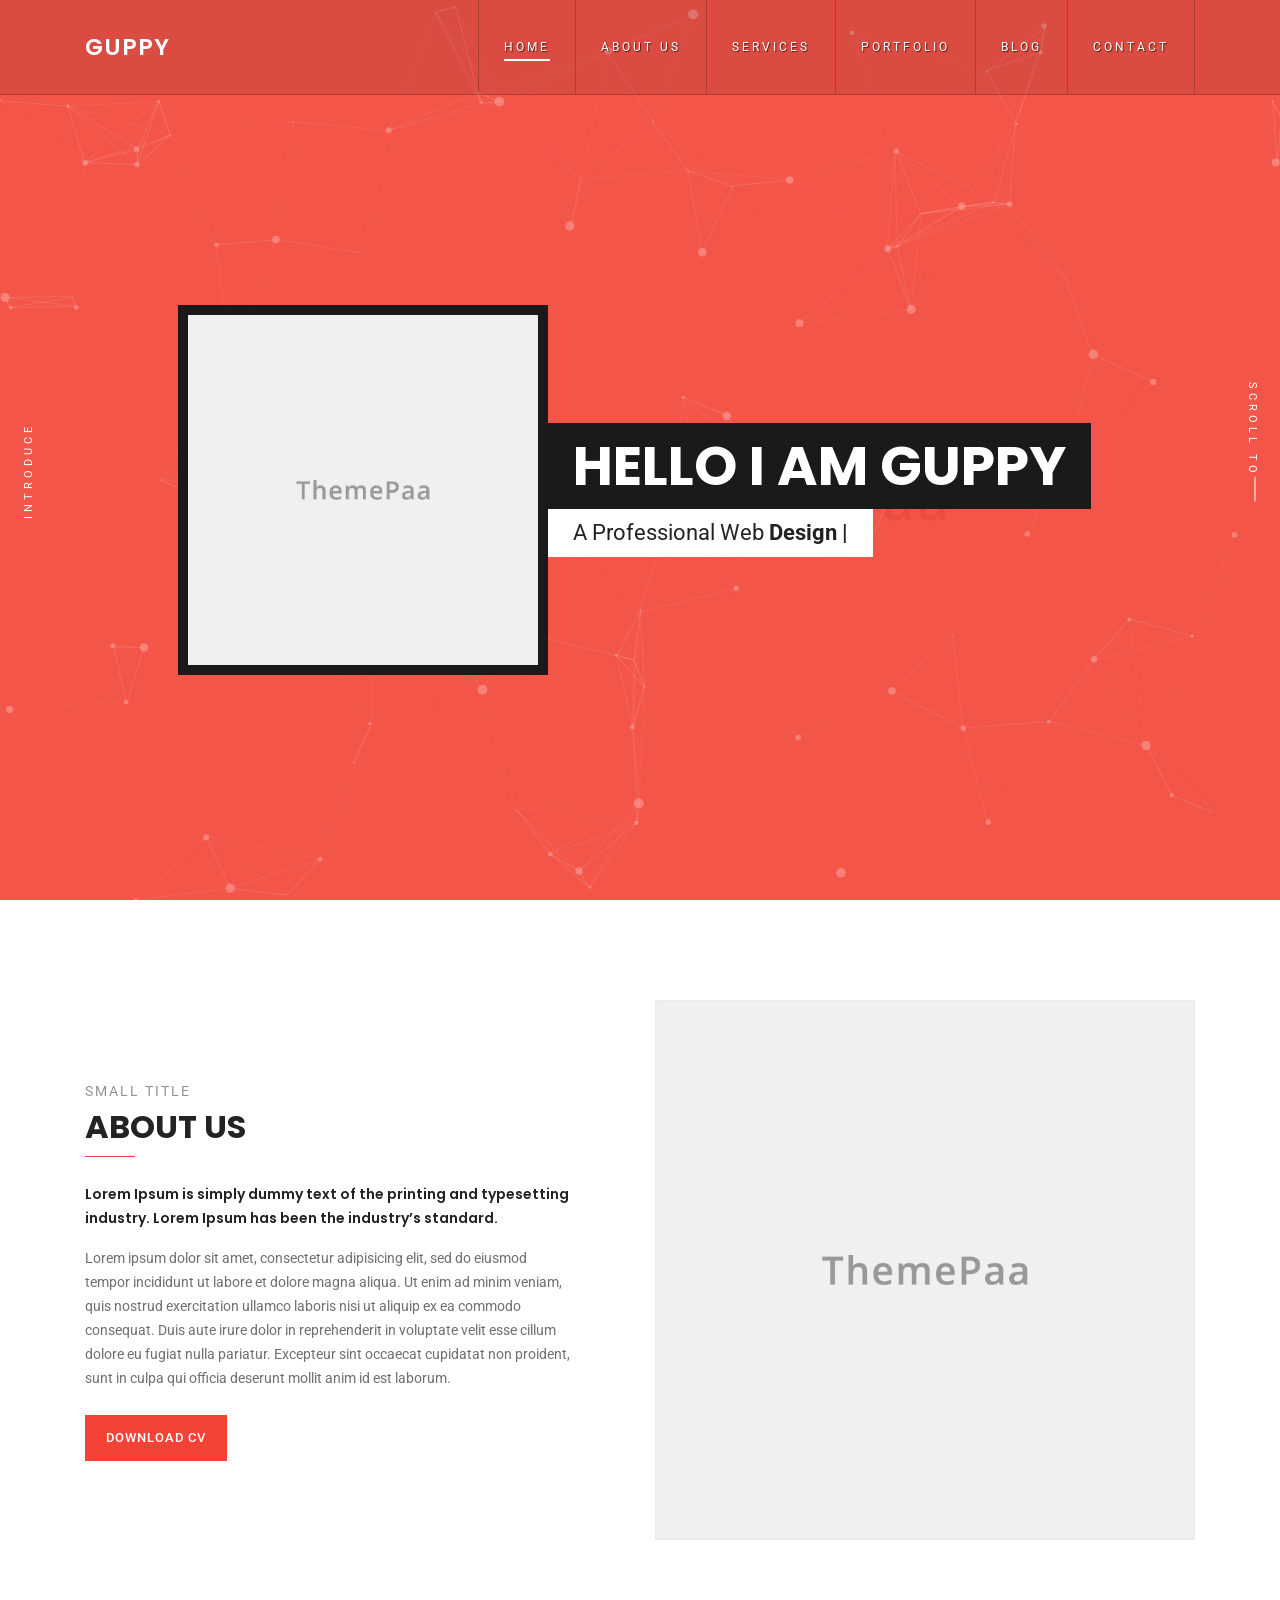
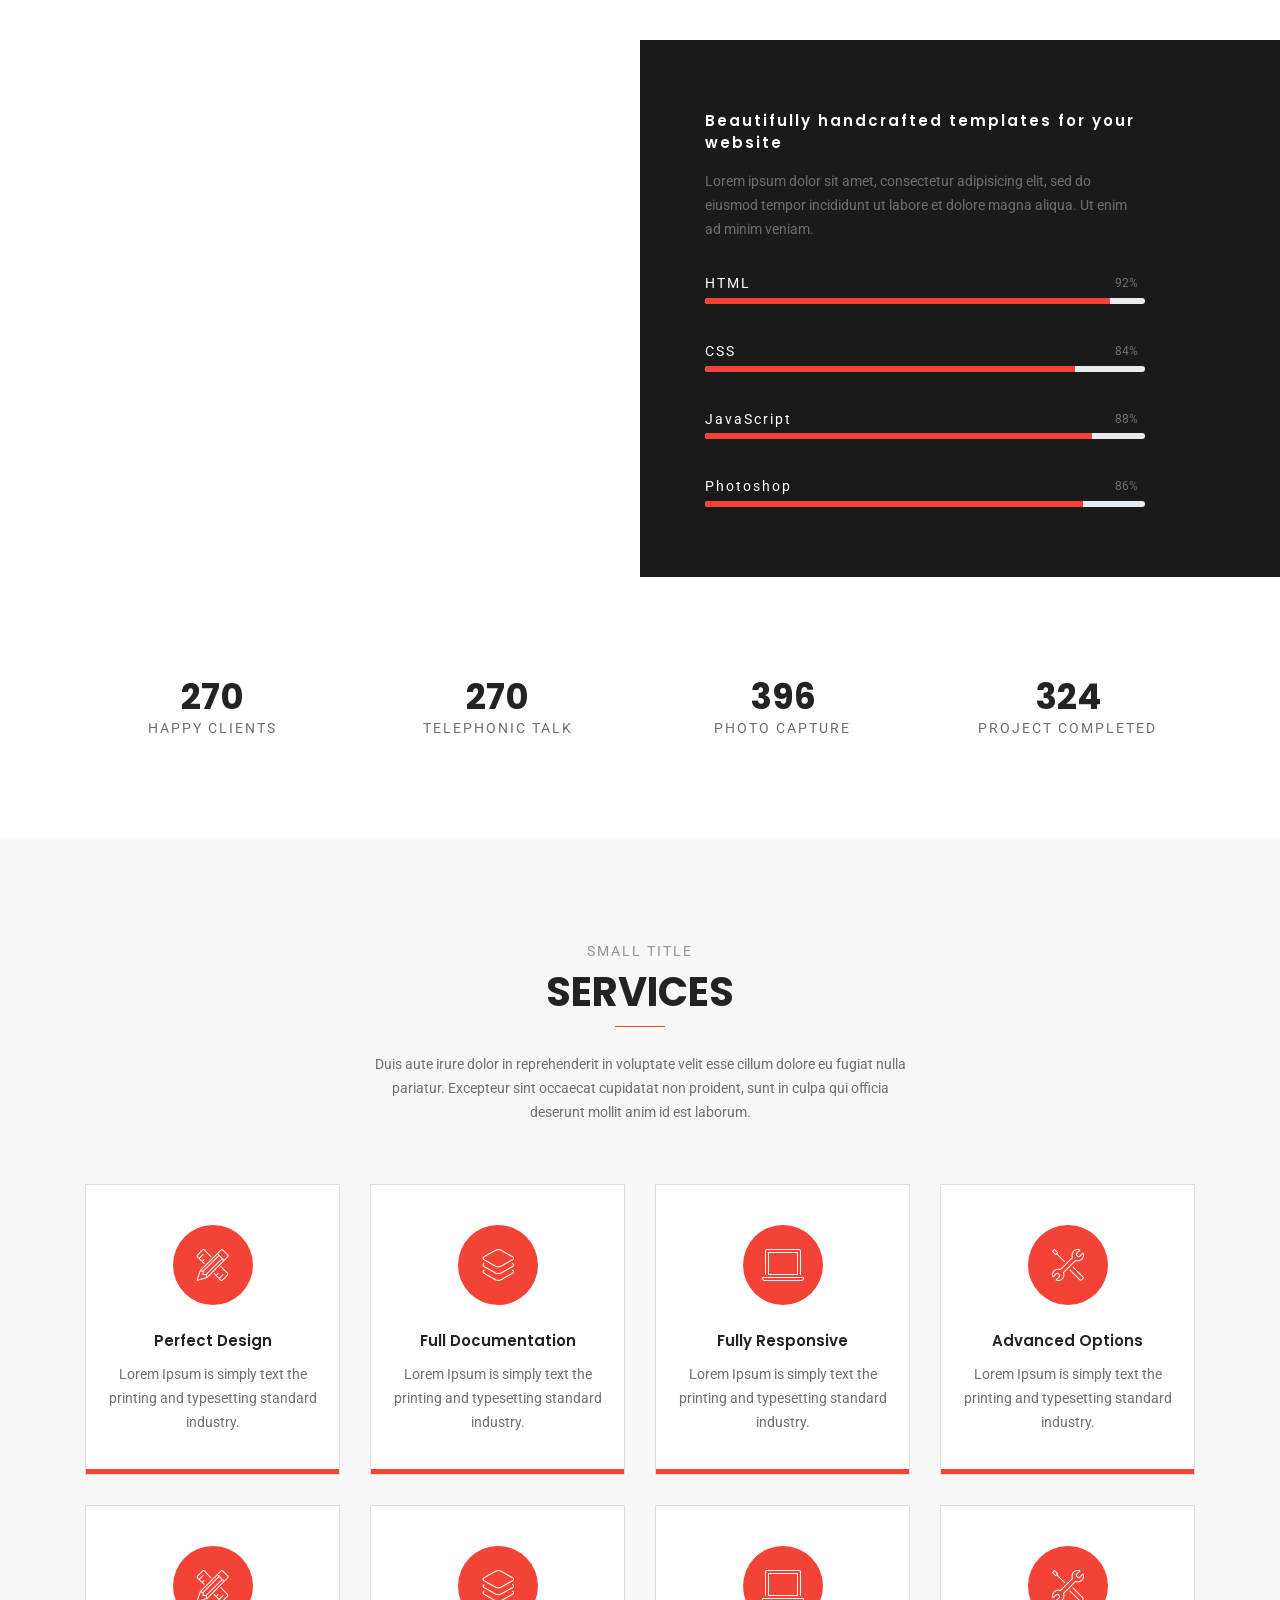
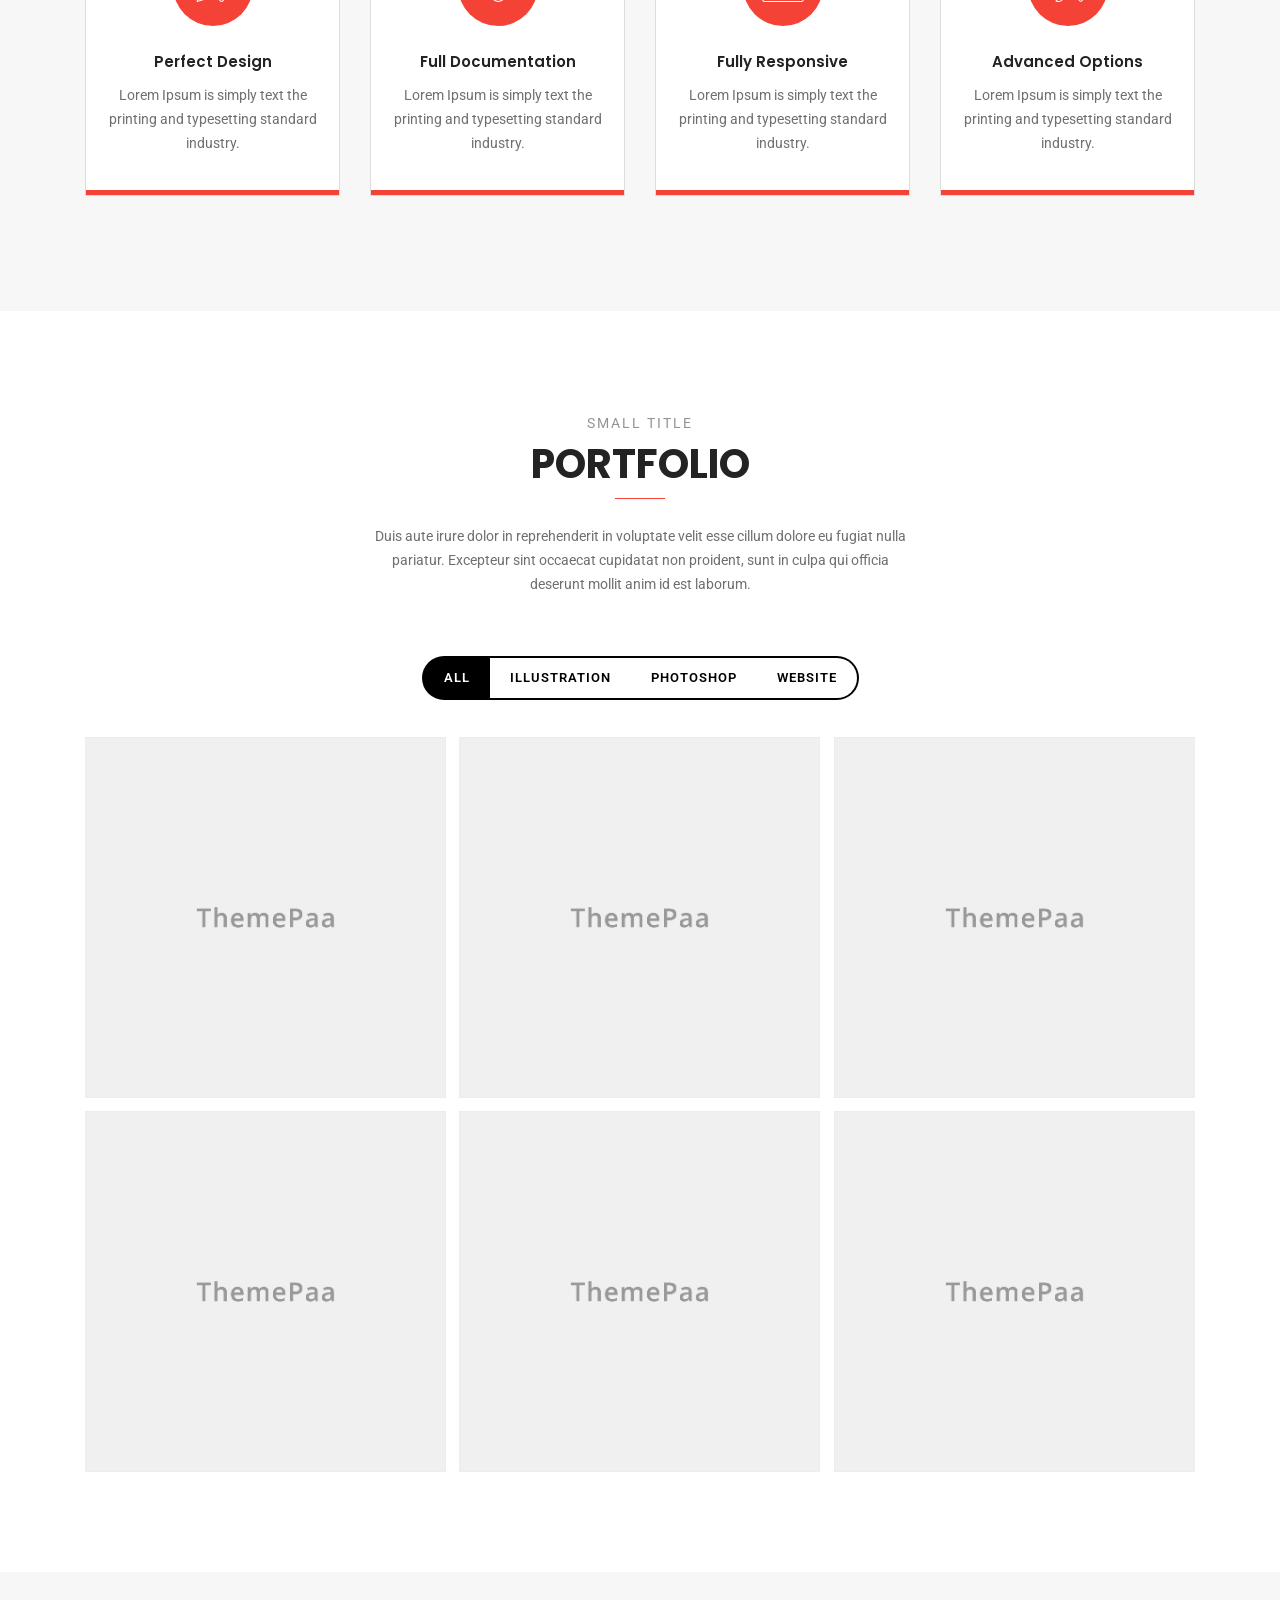
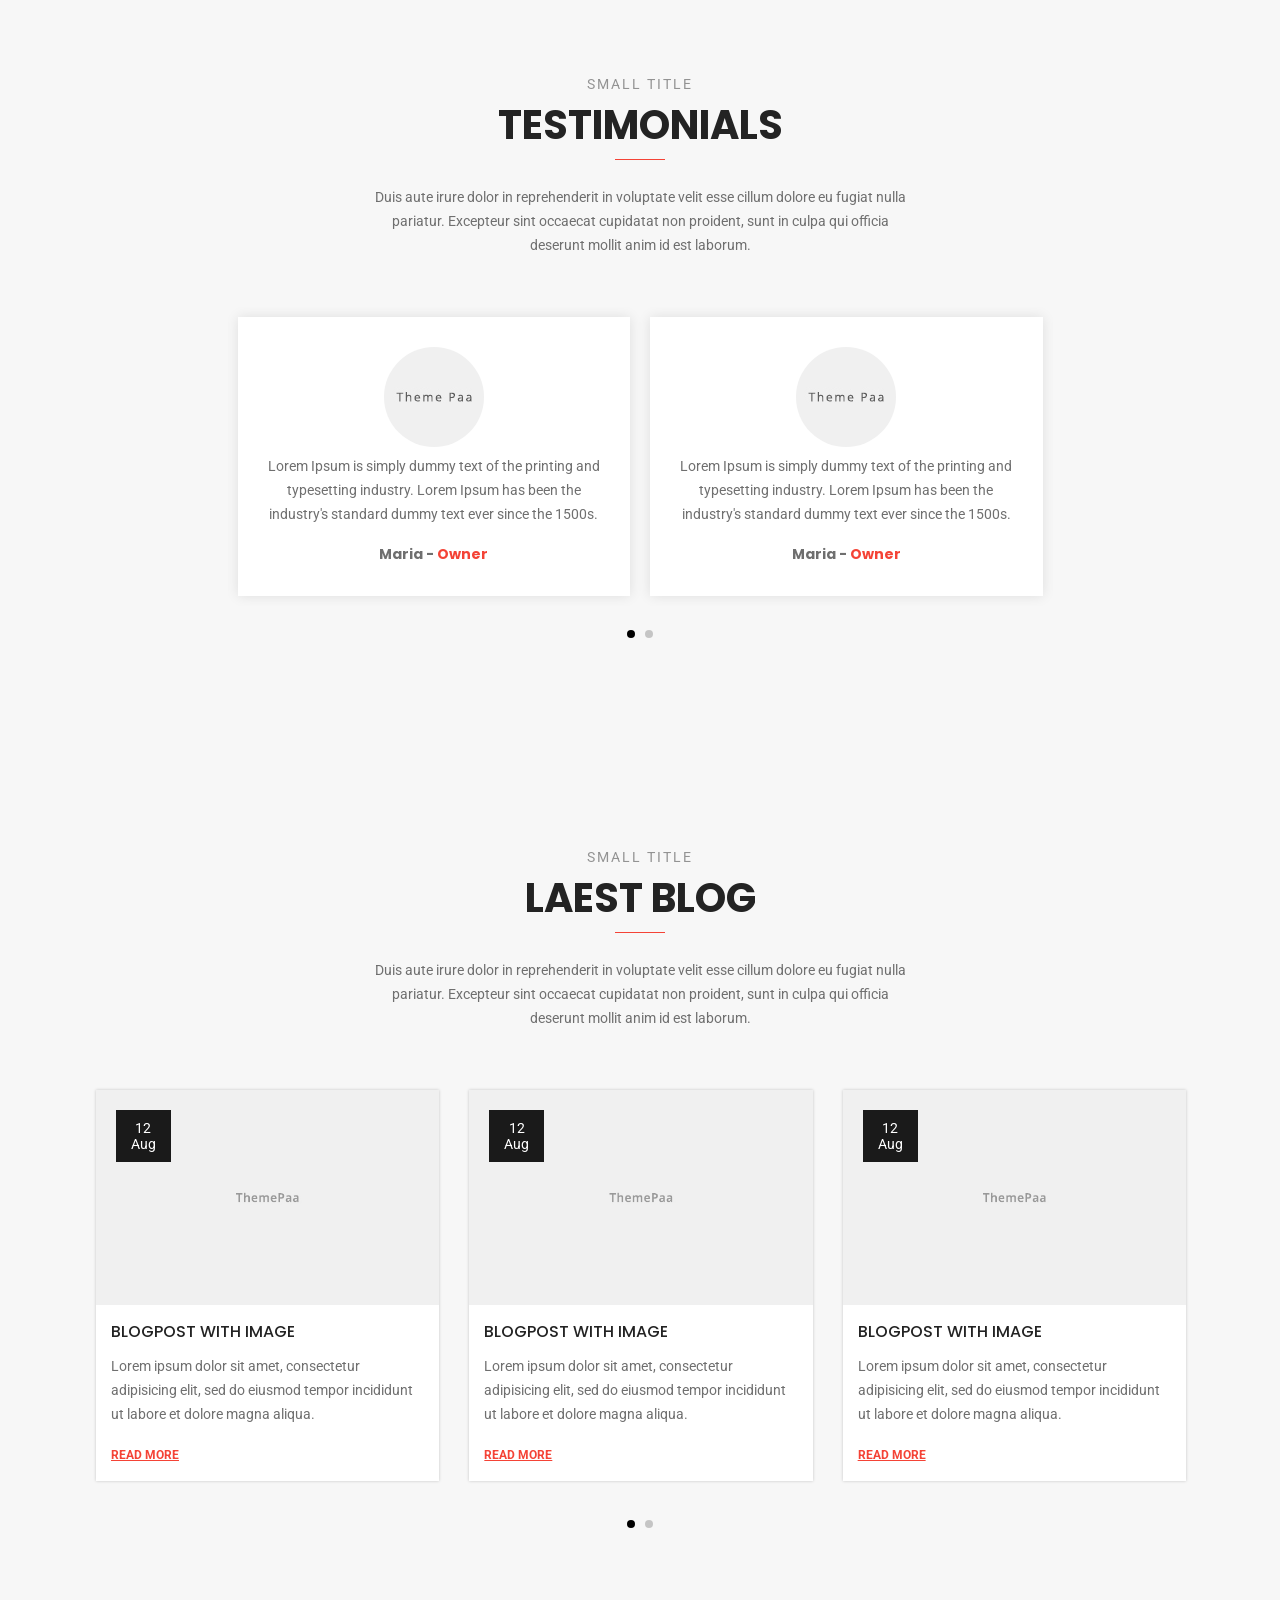
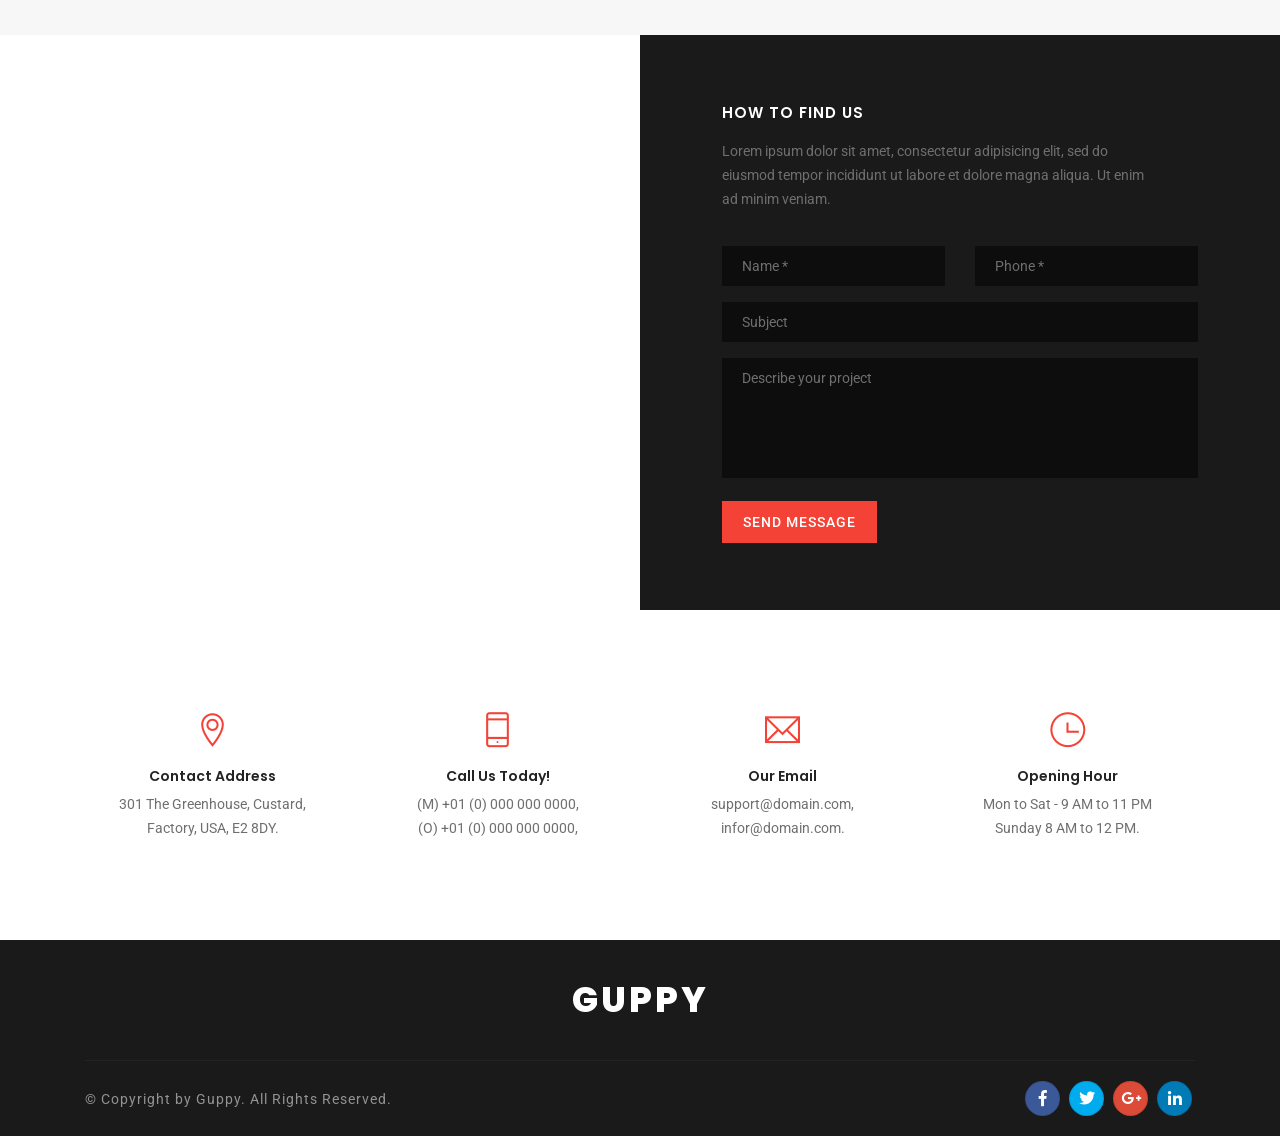
==== commit 79049ea1: "updated the relative url path" ====
--- a/Bootstrap/template/index.html
+++ b/Bootstrap/template/index.html
@@ -586,7 +586,7 @@
     <!--  Testimonial End  -->
 
     <!-- Blog Start -->
-    <section id="blog" class="section blog-section">
+    <section id="blog" class="section light-gray-bg">
       <div class="container">
 
         <div class="row justify-content-center m-45px-b md-m-35px-b sm-m-25px-b">
